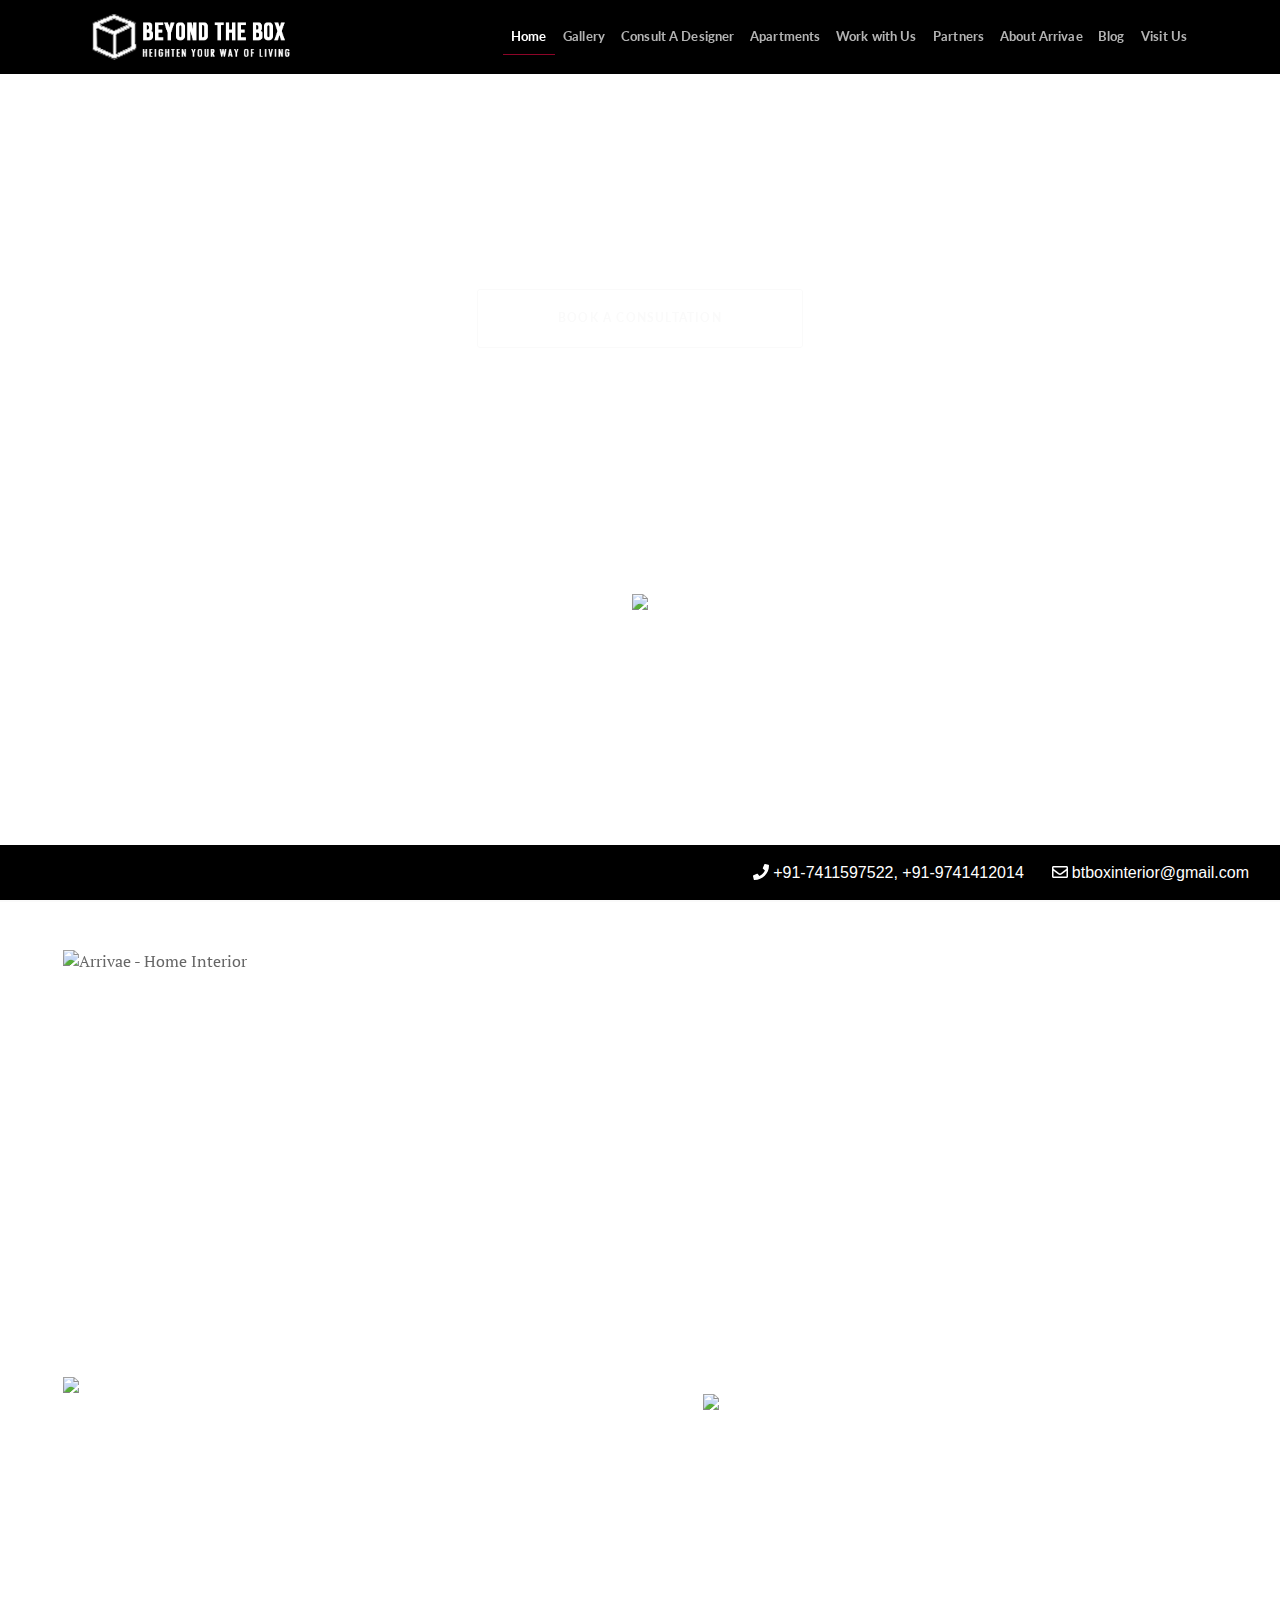
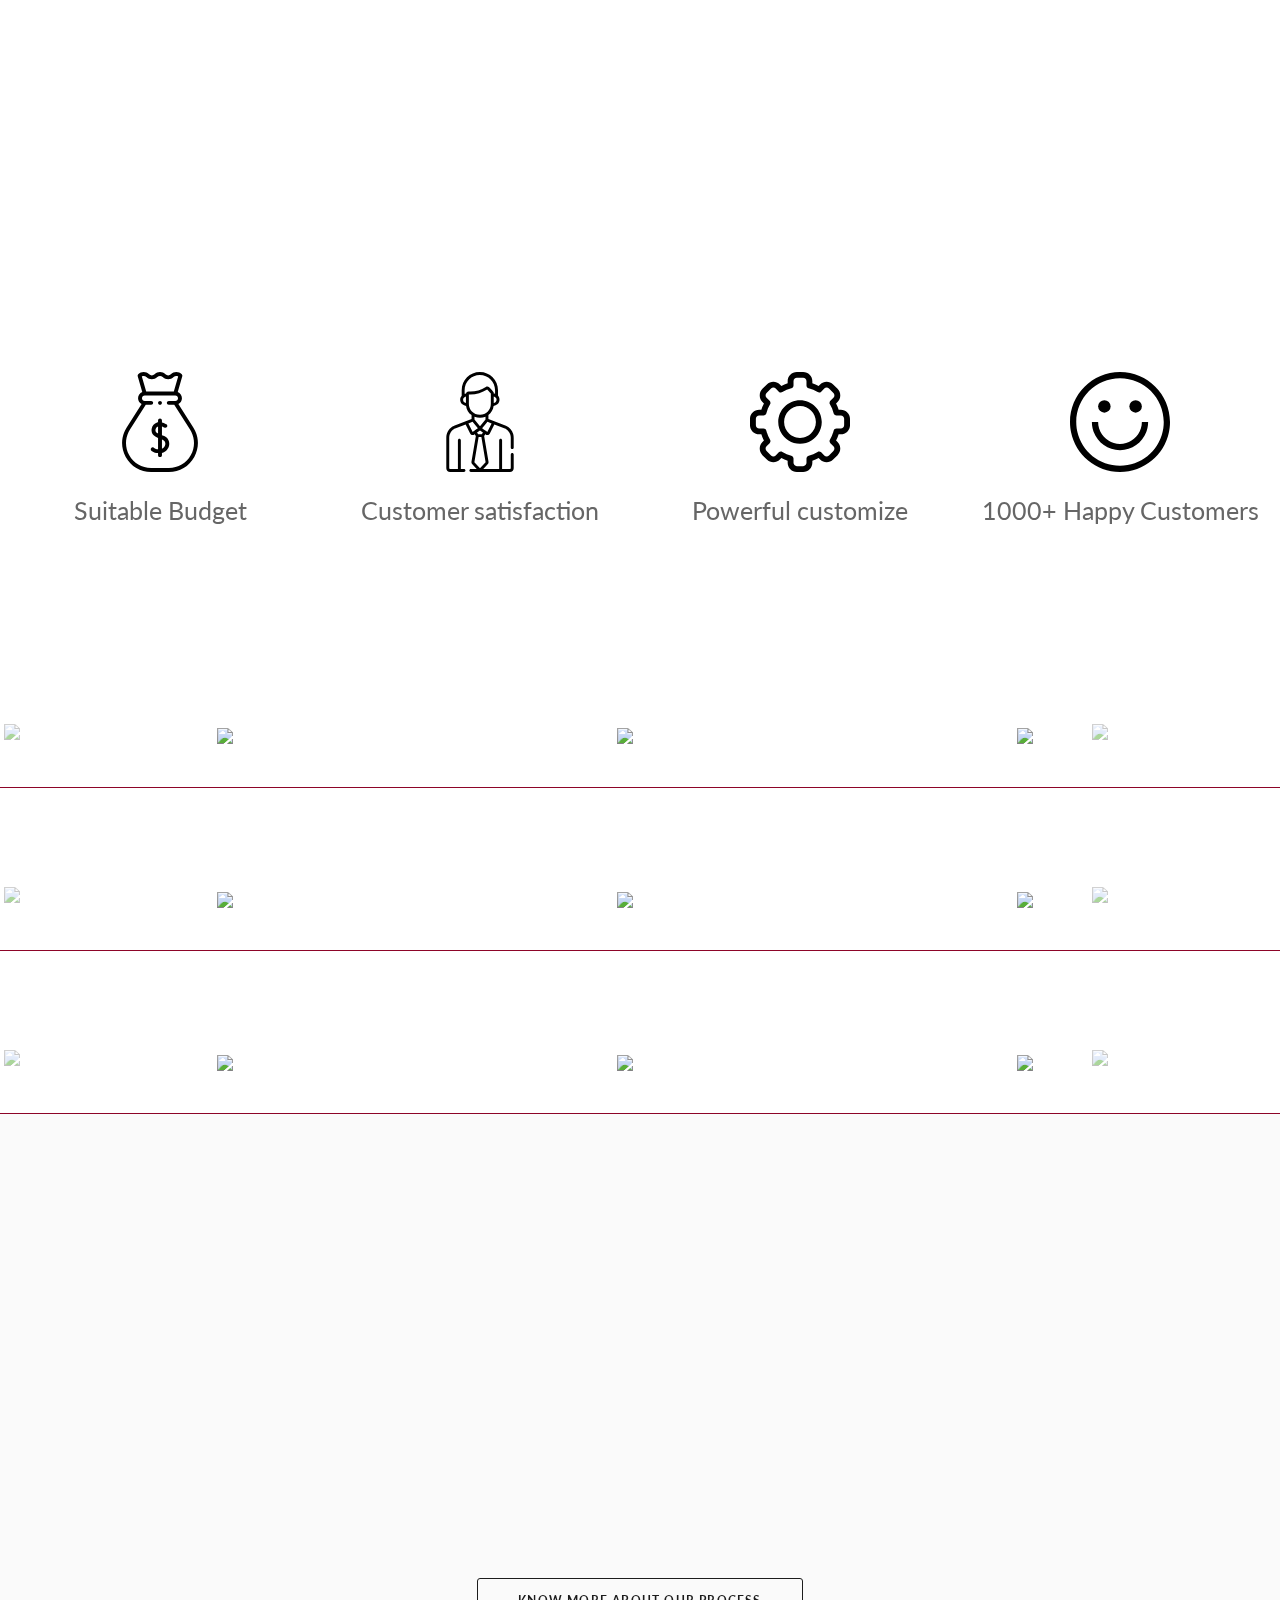
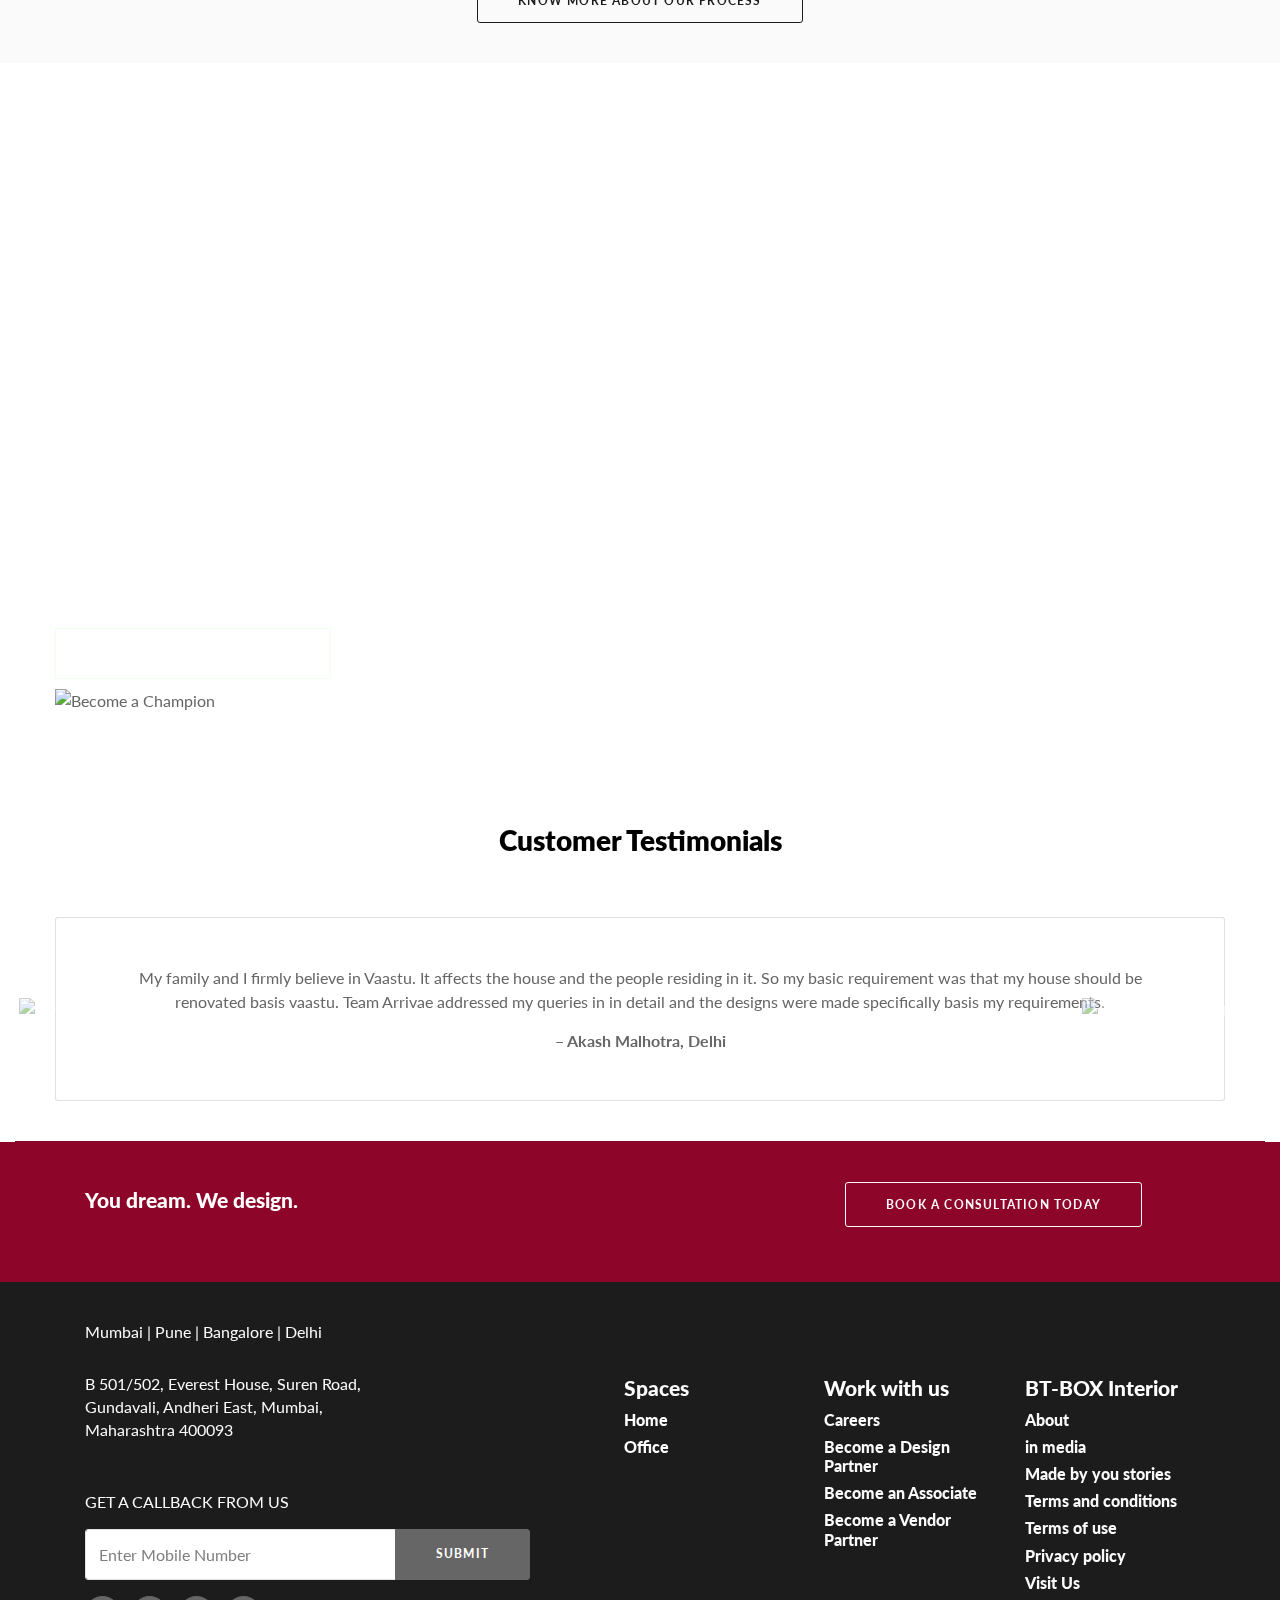
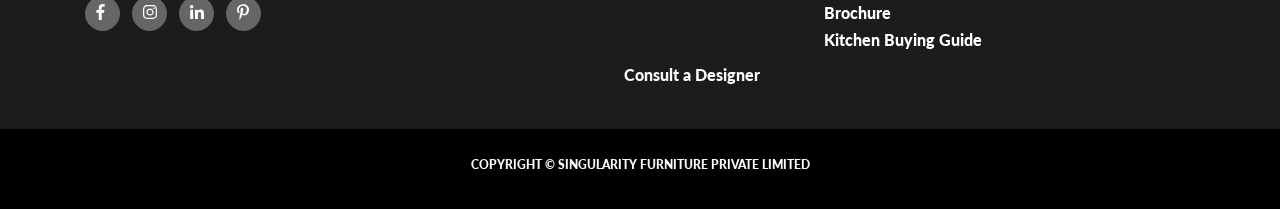
==== index.html @ 5a8d4cc6 "Test" ====
<!DOCTYPE html>
<html><head><title>Arrivae: Your Home Interior Solutions. Living Room Interior,Kitchen &amp; More. Get Free Design Quote In 30 Minutes.</title><meta name="csrf-param" content="authenticity_token"><meta name="csrf-token" content="XjCdA0oOPSurgjRScRjxHZIJ8p5FEhcLPfgMJ3Aiwn7/TXxWdZab9daXB4SOOBGDoL3K4CNnLUjmljb8B5y1rQ=="><link rel="stylesheet" media="all" href="css/assets-application-ae7db502c83646264afe594a83dbe260a6a74933e921b7b37d7599ab2c0842aa.css" data-turbolinks-track="reload"><script src="js/assets-application-303b843bba5862502ab824f6956748b4c16cc5ec9777a0a49cba718bbb766898.js" data-turbolinks-track="reload"></script><script src="js/src-js.cookie.min.js"></script><meta charset="utf-8"><meta http-equiv="X-UA-Compatible" content="IE=edge"><meta name="viewport" content="width=device-width, initial-scale=1, maximum-scale=1, user-scalable=0"><!-- <meta name="theme-color" content="#ffffff">
      <meta name="keywords" content="home interiors, full home interiors, modular kitchen, modular wardrobe, office interiors, home design solutions">
      <meta name="description" content="Interiors for your Home & Office. Full homes, Modular Kitchens, Wardrobes and more. Free Site Measurement, Design & Quotes.">
      <meta property="og:title" content="Arrivae: Your Home Interior Solutions. Living Room Interior,Kitchen & More. Get Free Design Quote In 30 Minutes.">
      <meta property="og:description" content="Interiors for your Home & Office. Full homes, Modular Kitchens, Wardrobes and more. Free Site Measurement, Design & Quotes.">
      <meta property="og:type" content="website">
      <meta property="og:image" content="https://s3.ap-south-1.amazonaws.com/arrivae.com/assets/img/200px+.png"> --><link href="https://fonts.googleapis.com/css?family=PT+Mono%7cPT+Serif:400,400i%7cLato:100,300,400,700,800,900" rel="stylesheet"><link rel="stylesheet" href="//code.jquery.com/ui/1.12.1/themes/base/jquery-ui.css"><!-- <script async defer src="https://maps.googleapis.com/maps/api/js?key=AIzaSyAz2WKp70YMo-XNCQ9mkXGUcwyIzK0MXOU&callback=initMap"></script> --><link href="css/assets-theme.css" rel="stylesheet"><link rel="stylesheet" href="https://cdnjs.cloudflare.com/ajax/libs/tempusdominus-bootstrap-4/5.0.1/css/tempusdominus-bootstrap-4.min.css"><script async defer src="https://maps.googleapis.com/maps/api/js?onload=__onGoogleLoaded&amp;key=AIzaSyD3YPek3ha13VBetnfdCCslQA41ngV8_7Y"></script><!-- Latest compiled JavaScript --><link rel="shortcut icon" type="image/x-icon" href="favicons/assets-favicon-4e7e83a8aacf6693e63889a15f8cb636ae83c51b3d325220e34d4d5bc3472985.ico"></head><body>
      <!-- Google Tag Manager (noscript) -->
        <noscript><iframe src="https://www.googletagmanager.com/ns.html?id=GTM-TNN3HXB" height="0" width="0" style="display:none;visibility:hidden"></iframe></noscript>
      <!-- End Google Tag Manager (noscript) -->
          <!-- <div class="container-fluid" style="position: sticky; top: calc(100vh - 50px); background-color: #212529; color: white; z-index: 9999;"> -->
  <div class="row justify-content-end p-1 p-md-3" style="
  position: fixed;
  width: 100%;
  bottom: 0px;
  background-color: black;
  z-index: 1000;
  margin-left: 0px;">
    <div class="d-none d-md-block col-md-6">
      
    </div>
    <div class="d-none d-md-block col-md-6">
      <div class="float-right">
        <a class="email-ic" role="button" href="#" style="pointer-events: none; cursor: default;">
          <i class="far fa-md fa fa-phone d-inline text-white"></i>
          <p class="d-inline text-white" style="font-family: sans-serif;">+91-7411597522, +91-9741412014</p>
        </a> 
        &nbsp; &nbsp; &nbsp; 
        <a class="email-ic" role="button" href="mailto:btboxinterior@gmail.com" target="_blank">
          <i class="far fa-md fa-envelope d-inline text-white"></i>
          <p class="d-inline text-white" style="font-family: sans-serif;">btboxinterior@gmail.com</p>
        </a>
      </div>
    </div>
    <div class="col-12 d-block d-md-none align-self-end">
      <a class="email-ic float-right" role="button" href="tel:+91-7406343311" target="_blank">
        <i class="far fa-md fa fa-phone d-inline text-white"></i>
        <p class="d-inline text-white" style="font-family: sans-serif;">+91-7406343311</p>
      </a> 
      <br><a class="email-ic float-right" role="button" href="mailto:btboxinterior@gmail.com" target="_blank">
        <i class="far fa-md fa-envelope d-inline text-white"></i>
        <p class="d-inline text-white" style="font-family: sans-serif;">btboxinterior@gmail.com</p>
      </a>
    </div>
  </div>
</div>
<nav class="navbar navbar-expand-lg navbar-dark fixed-top navbar-sparrow" style="background-color: #212529 !important"><div class="container">
    <a class="navbar-brand" data-turbolinks="false" href="arrivae.html"><img height="50" src="images/logo.png"></a>

    <button class="navbar-toggler" type="button" data-toggle="collapse" data-target="#navbarNavDropdown1" aria-controls="navbarNavDropdown1" aria-expanded="false" aria-label="Toggle navigation"><span class="navbar-toggler-icon"></span></button>
    <div class="collapse navbar-collapse" id="navbarNavDropdown1">
      <ul class="navbar-nav ml-auto"><li class="nav-item active">
          <a class="nav-link hvr-underline-from-center" data-turbolinks="false" href="arrivae.html">Home</a>
        </li>

        <li class="nav-item ">
          <a class="nav-link hvr-underline-from-center" data-turbolinks="false" href="your_spaces.html">Gallery</a>
        </li>
        
        <li class="nav-item ">
          <a class="nav-link hvr-underline-from-center" href="consultation.html">Consult A Designer</a>
        </li>

        <li class="nav-item ">
          <a class="nav-link hvr-underline-from-center" href="apartments.html">Apartments</a>
        </li>

        <li class="nav-item ">
          <a class="nav-link hvr-underline-from-center" href="work_with_us.html">Work with Us</a>
        </li>

        <li class="nav-item ">
          <a class="nav-link hvr-underline-from-center" href="partners.html">Partners</a>
        </li>

        <li class="nav-item ">
          <a class="nav-link hvr-underline-from-center" href="arrivae_stories.html">About Arrivae</a>
        </li>

        <li class="nav-item">
          <a class="nav-link hvr-underline-from-center" href="blog.html">Blog</a>
        </li>
          
        <li class="nav-item ">
          <a class="nav-link hvr-underline-from-center VisitUsHeaderLink" href="visit_us.html">Visit Us</a>
        </li>

      </ul></div>
  </div>
</nav><script src="js/6964-assets-bootstrap-navbar.js"></script><div style="width: 0px;">
  <div id="pano" style="z-index: -1; pointer-events: none;">
    <img src="https://www.iiad.edu.in/wp-content/uploads/2018/08/image001.jpg" style="width: 100%;">
  </div>
</div>


<div style="height: 100vh;">
  <div class="container-fluid text-sans-serif">
    <div class="row text-center">
      <div class="col-12 center">
        <p class="fs-4 mt-9 font-weight-extra-bold text-white" data-zanim-xs='{"animation": "slide-down", "delay": 0.1}' data-zanim-trigger="scroll">
          <!-- Homes designed by <span class="font-italic">your</span> dreams -->
          Design your homes with us
        </p>
        <a class="btn btn-outline-light btn-lg responsive-btn" href="consultation.html">BOOK A CONSULTATION</a>
      </div>
      <div class="col-12 d-none d-md-block mt-md-10">
        <div class="scroll-down-icon-box">
          <a href="#section2" id="scrollDown">
            <img class="lazyload img-fluid" data-src="https://arrivae.sgp1.cdn.digitaloceanspaces.com/assets/scroll-down-icon-white.png" src="images/https:-arrivae.com"></a>
        </div>        
      </div>
    </div>
  </div>
</div>
<div class="border border-light" id="section2"></div>

<div class="container-fluid" data-turbolinks="false">
  <div class="row">
    <div class="col-md-6 bg-main-2" style="background-image: url(https://arrivae.sgp1.cdn.digitaloceanspaces.com/assets/overlay-home.jpg);height: 100vh;">
      <div class="m-5">
        <img class="lazyload img-fluid mb-10 mb-md-9" style="width: 30vh;" data-src="https://arrivae.sgp1.cdn.digitaloceanspaces.com/assets/1-million-designs.png" alt="Arrivae - Home Interior " src="images/https:-arrivae.com"><a href="your_spaces?segment=Home.html"></a>
          <div class="mt-8 mt-md-10">
            <p class="fs-2 mb-0 font-weight-extra-bold text-white" style="font-family: lato;">
              Homes <br><img class="lazyload img-fluid" style="max-height: 50px;" data-src="https://arrivae.sgp1.cdn.digitaloceanspaces.com/assets/right-circle.png" alt="Offices" src="images/https:-arrivae.com"></p>
          </div>
</a>      </div>
    </div>
    <div class="col-md-6 bg-main-2" style="background-image: url(https://arrivae.sgp1.cdn.digitaloceanspaces.com/assets/overlay-office.jpg); height: 100vh;">
        <div class="m-5">          
          <a href="your_spaces?segment=Office.html">
            <div class="mt-10 pt-10">
              <p class="mt-5 mb-0 fs-2 font-weight-extra-bold text-white" style="font-family: lato;">
                Offices <br><img class="lazyload img-fluid" style="max-height: 50px;" data-src="https://arrivae.sgp1.cdn.digitaloceanspaces.com/assets/right-circle.png" alt="Offices" src="images/https:-arrivae.com"></p>
            </div>
</a>      </div>
    </div>
   
  </div>
</div>






<!-- ================= WHAT WE OFFER ====================== -->
<div class="container-fluid mt-5 mb-5 text-sans-serif">
  <div class="row">
    <div class="col-sm-12 text-center mb-5">
      <div class="row">
        <div class="col-sm-12">
          <div class="fs-2 font-weight-extra-bold text-black" data-zanim-xs='{"animation": "zoom-in", "delay": 0.1}' data-zanim-trigger="scroll">
            Why choose us ?
          </div>
        </div>
        <div class="col-sm-6"></div>
      </div>
      <div class="row">
        <div class="col-sm-3" style="margin-top: 80px;">
          <img src="images/temp1.svg" style="height: 100px;">
          <div style="font-size: 25px;margin-top: 20px;">Suitable Budget</div>
        </div>
        <div class="col-sm-3" style="margin-top: 80px;">
          <img src="images/temp4.svg" style="height: 100px;">
          <div style="font-size: 25px;margin-top: 20px;">Customer satisfaction</div>
        </div>
        <div class="col-sm-3" style="margin-top: 80px;">
          <img src="images/temp2.svg" style="height: 100px;">
          <div style="font-size: 25px;margin-top: 20px;">Powerful customize</div>
        </div>
        <div class="col-sm-3" style="margin-top: 80px;">
          <img src="images/temp3.svg" style="height: 100px;">
          <div style="font-size: 25px;margin-top: 20px;">1000+ Happy Customers</div>
        </div>
      </div>
    </div>

    <!-- <div class="col-sm-12">
      <div class="container">
        <div class="row">
          <div class="col-sm-12 col-md-4 pl-3 pl-md-5 pr-3 pr-md-5">
            <div class="card mt-2">
              <img class="lazyload card-img img-fluid" style="height: 420px;" data-src="https://arrivae.sgp1.cdn.digitaloceanspaces.com/assets/BudgetImage.png" alt="Arrivae - Home Interior " src="images/https:-arrivae.com"><div class="card-img-overlay h-100 d-flex flex-column justify-content-end">
                <div class="text-on-image p-3">
                  <h5 class="card-title text-white">Budget</h5>
                  <p class="card-text text-white">
                    D&eacute;cor for every budget.
                  </p>                  
                  <a class="btn btn-outline-light responsive-btn btn-sm" href="what_we_offer.html">READ ON</a>
                </div>
              </div>
            </div>
          </div>
          <div class="col-sm-12 col-md-4 pl-3 pl-md-5 pr-3 pr-md-5">
            <div class="card mt-2">
              <img class="lazyload card-img img-fluid" style="height: 420px;" data-src="https://arrivae.sgp1.cdn.digitaloceanspaces.com/assets/ec-traditional.jpg" alt="Arrivae - Home Interior " src="images/https:-arrivae.com"><div class="card-img-overlay h-100 d-flex flex-column justify-content-end">
                <div class="text-on-image p-3">
                  <h5 class="card-title text-white">Indian Aesthetics</h5>
                  <p class="card-text text-white">
                    Embracing Indian design philosophy
                  </p>
                  <a class="btn btn-outline-light responsive-btn btn-sm" href="/what_we_offer#IndianAesthetics">READ ON</a>
                </div>
              </div>
            </div>
          </div>
          <div class="col-sm-12 col-md-4 pl-3 pl-md-5 pr-3 pr-md-5">
            <div class="card mt-2">
              <img class="lazyload card-img img-fluid" style="height: 420px;" data-src="https://arrivae.sgp1.cdn.digitaloceanspaces.com/assets/couple-with-kids.jpg" alt="Arrivae - Home Interior " src="images/https:-arrivae.com"><div class="card-img-overlay h-100 d-flex flex-column justify-content-end">
                <div class="text-on-image p-3">
                  <h5 class="card-title text-white">Life stage</h5>
                  <p class="card-text text-white">
                    Fulfilling design requirements of every family
                  </p>
                  <a class="btn btn-outline-light responsive-btn btn-sm" href="/what_we_offer#LifeStage">READ ON</a>
                </div>
              </div>
            </div>
          </div>          
        </div>
      </div>
    </div> -->
    
  </div>
</div>


<!-- ================= Images ====================== -->
<div class="row" style="text-align: center;font-size: 40px !important;">
  <div class="col-sm-12">
    <div class="font-weight-extra-bold text-black" data-zanim-xs='{"animation": "zoom-in", "delay": 0.1}' data-zanim-trigger="scroll">
      Living room
    </div>
  </div>
  <div class="col-sm-6"></div>
</div>
<div class="row">
  <div class="col-sm-12">
    <div id="carousel-3" class="carousel slide" data-ride="carousel">
      <div class="carousel-inner">
        <div class="carousel-item active">
          <div class="row align-items-center center">
            <div class="row col-sm-12 col-md-12 text-center">
              <div class="col-sm-4">
                <img src="https://loveincorporated.blob.core.windows.net/contentimages/gallery/aa2ca5d9-883f-4d12-8fdb-2fa13bc6d1b5-Carpetright-House-Beautiful-Portobello-Carpet-In-Riverside-designsecrets.jpg" style="height: 300px;"/>
              </div>
              <div class="col-sm-4">
                <img src="https://cdn.home-designing.com/wp-content/uploads/2019/04/living-room-pendant-light.jpg" style="height: 300px;"/>
              </div>
              <div class="col-sm-4">
                <img src="https://img.etimg.com/thumb/width-1200,height-900,imgsize-254073,resizemode-1,msid-65793165/magazines/panache/wish-to-have-a-perfect-abode-go-for-personalized-interior-designing-solutions.jpg" style="height: 300px;"/>
              </div>
            </div>
          </div>
        </div>
        <div class="carousel-item">
          <div class="row align-items-center center">
            <div class="row col-sm-12 col-md-12 text-center">
              <div class="col-sm-4">
                <img src="https://loveincorporated.blob.core.windows.net/contentimages/gallery/aa2ca5d9-883f-4d12-8fdb-2fa13bc6d1b5-Carpetright-House-Beautiful-Portobello-Carpet-In-Riverside-designsecrets.jpg" style="height: 300px;"/>
              </div>
              <div class="col-sm-4">
                <img src="https://loveincorporated.blob.core.windows.net/contentimages/gallery/aa2ca5d9-883f-4d12-8fdb-2fa13bc6d1b5-Carpetright-House-Beautiful-Portobello-Carpet-In-Riverside-designsecrets.jpg" style="height: 300px;"/>
              </div>
              <div class="col-sm-4">
                <img src="https://loveincorporated.blob.core.windows.net/contentimages/gallery/aa2ca5d9-883f-4d12-8fdb-2fa13bc6d1b5-Carpetright-House-Beautiful-Portobello-Carpet-In-Riverside-designsecrets.jpg" style="height: 300px;"/>
              </div>
            </div>
          </div>
        </div>
        <div class="carousel-item">
          <div class="row align-items-center center">
            <div class="row col-sm-12 col-md-12 text-center">
              <div class="col-sm-4">
                <img src="https://loveincorporated.blob.core.windows.net/contentimages/gallery/aa2ca5d9-883f-4d12-8fdb-2fa13bc6d1b5-Carpetright-House-Beautiful-Portobello-Carpet-In-Riverside-designsecrets.jpg" style="height: 300px;"/>
              </div>
              <div class="col-sm-4">
                <img src="https://loveincorporated.blob.core.windows.net/contentimages/gallery/aa2ca5d9-883f-4d12-8fdb-2fa13bc6d1b5-Carpetright-House-Beautiful-Portobello-Carpet-In-Riverside-designsecrets.jpg" style="height: 300px;"/>
              </div>
              <div class="col-sm-4">
                <img src="https://loveincorporated.blob.core.windows.net/contentimages/gallery/aa2ca5d9-883f-4d12-8fdb-2fa13bc6d1b5-Carpetright-House-Beautiful-Portobello-Carpet-In-Riverside-designsecrets.jpg" style="height: 300px;"/>
              </div>
            </div>
          </div>
        </div>
      </div>
      <a class="carousel-control-prev" href="#carousel-3" role="button" data-slide="prev">
        <img class="img-fluid lazyload" style="max-height: 100px;" data-src="https://arrivae.sgp1.cdn.digitaloceanspaces.com/assets/left-cirle.png" alt="Arrivae - Home Interior " src="images/https:-arrivae.com"></a>
      <a class="carousel-control-next" href="#carousel-3" role="button" data-slide="next">
        <img class="img-fluid lazyload" style="max-height: 100px;" data-src="https://arrivae.sgp1.cdn.digitaloceanspaces.com/assets/right-circle.png" alt="Arrivae - Home Interior " src="images/https:-arrivae.com"></a>
    </div>
  </div>
</div>

<div class="row" style="text-align: center;font-size: 40px !important;">
  <div class="col-sm-12">
    <div class="font-weight-extra-bold text-black" data-zanim-xs='{"animation": "zoom-in", "delay": 0.1}' data-zanim-trigger="scroll">
      Bed room
    </div>
  </div>
  <div class="col-sm-6"></div>
</div>
<div class="row">
  <div class="col-sm-12">
    <div id="carousel-3" class="carousel slide" data-ride="carousel">
      <div class="carousel-inner">
        <div class="carousel-item active">
          <div class="row align-items-center center">
            <div class="row col-sm-12 col-md-12 text-center">
              <div class="col-sm-4">
                <img src="https://assets-news.housing.com/news/wp-content/uploads/2020/04/22184310/Check-out-these-duplex-interior-design-ideas-FB-1200x700-compressed.jpg" style="height: 300px;"/>
              </div>
              <div class="col-sm-4">
                <img src="https://jumanji.livspace-cdn.com/magazine/wp-content/uploads/2019/03/22145436/latest-house-design-_velvet.jpg" style="height: 300px;"/>
              </div>
              <div class="col-sm-4">
                <img src="https://content3.jdmagicbox.com/comp/surat/f7/0261px261.x261.180328120317.y7f7/catalogue/yaana-planning-and-interior-design-new-city-light-surat-cxeof.jpg" style="height: 300px;"/>
              </div>
            </div>
          </div>
        </div>
        <div class="carousel-item">
          <div class="row align-items-center center">
            <div class="row col-sm-12 col-md-12 text-center">
              <div class="col-sm-4">
                <img src="https://loveincorporated.blob.core.windows.net/contentimages/gallery/aa2ca5d9-883f-4d12-8fdb-2fa13bc6d1b5-Carpetright-House-Beautiful-Portobello-Carpet-In-Riverside-designsecrets.jpg" style="height: 300px;"/>
              </div>
              <div class="col-sm-4">
                <img src="https://loveincorporated.blob.core.windows.net/contentimages/gallery/aa2ca5d9-883f-4d12-8fdb-2fa13bc6d1b5-Carpetright-House-Beautiful-Portobello-Carpet-In-Riverside-designsecrets.jpg" style="height: 300px;"/>
              </div>
              <div class="col-sm-4">
                <img src="https://loveincorporated.blob.core.windows.net/contentimages/gallery/aa2ca5d9-883f-4d12-8fdb-2fa13bc6d1b5-Carpetright-House-Beautiful-Portobello-Carpet-In-Riverside-designsecrets.jpg" style="height: 300px;"/>
              </div>
            </div>
          </div>
        </div>
        <div class="carousel-item">
          <div class="row align-items-center center">
            <div class="row col-sm-12 col-md-12 text-center">
              <div class="col-sm-4">
                <img src="https://loveincorporated.blob.core.windows.net/contentimages/gallery/aa2ca5d9-883f-4d12-8fdb-2fa13bc6d1b5-Carpetright-House-Beautiful-Portobello-Carpet-In-Riverside-designsecrets.jpg" style="height: 300px;"/>
              </div>
              <div class="col-sm-4">
                <img src="https://loveincorporated.blob.core.windows.net/contentimages/gallery/aa2ca5d9-883f-4d12-8fdb-2fa13bc6d1b5-Carpetright-House-Beautiful-Portobello-Carpet-In-Riverside-designsecrets.jpg" style="height: 300px;"/>
              </div>
              <div class="col-sm-4">
                <img src="https://loveincorporated.blob.core.windows.net/contentimages/gallery/aa2ca5d9-883f-4d12-8fdb-2fa13bc6d1b5-Carpetright-House-Beautiful-Portobello-Carpet-In-Riverside-designsecrets.jpg" style="height: 300px;"/>
              </div>
            </div>
          </div>
        </div>
      </div>
      <a class="carousel-control-prev" href="#carousel-3" role="button" data-slide="prev">
        <img class="img-fluid lazyload" style="max-height: 100px;" data-src="https://arrivae.sgp1.cdn.digitaloceanspaces.com/assets/left-cirle.png" alt="Arrivae - Home Interior " src="images/https:-arrivae.com"></a>
      <a class="carousel-control-next" href="#carousel-3" role="button" data-slide="next">
        <img class="img-fluid lazyload" style="max-height: 100px;" data-src="https://arrivae.sgp1.cdn.digitaloceanspaces.com/assets/right-circle.png" alt="Arrivae - Home Interior " src="images/https:-arrivae.com"></a>
    </div>
  </div>
</div>

<div class="row" style="text-align: center;font-size: 40px !important;">
  <div class="col-sm-12">
    <div class="font-weight-extra-bold text-black" data-zanim-xs='{"animation": "zoom-in", "delay": 0.1}' data-zanim-trigger="scroll">
      Kitchen
    </div>
  </div>
  <div class="col-sm-6"></div>
</div>
<div class="row">
  <div class="col-sm-12">
    <div id="carousel-3" class="carousel slide" data-ride="carousel">
      <div class="carousel-inner">
        <div class="carousel-item active">
          <div class="row align-items-center center">
            <div class="row col-sm-12 col-md-12 text-center">
              <div class="col-sm-4">
                <img src="https://loveincorporated.blob.core.windows.net/contentimages/gallery/aa2ca5d9-883f-4d12-8fdb-2fa13bc6d1b5-Carpetright-House-Beautiful-Portobello-Carpet-In-Riverside-designsecrets.jpg" style="height: 300px;"/>
              </div>
              <div class="col-sm-4">
                <img src="https://cdn.home-designing.com/wp-content/uploads/2019/04/living-room-pendant-light.jpg" style="height: 300px;"/>
              </div>
              <div class="col-sm-4">
                <img src="https://img.etimg.com/thumb/width-1200,height-900,imgsize-254073,resizemode-1,msid-65793165/magazines/panache/wish-to-have-a-perfect-abode-go-for-personalized-interior-designing-solutions.jpg" style="height: 300px;"/>
              </div>
            </div>
          </div>
        </div>
        <div class="carousel-item">
          <div class="row align-items-center center">
            <div class="row col-sm-12 col-md-12 text-center">
              <div class="col-sm-4">
                <img src="https://loveincorporated.blob.core.windows.net/contentimages/gallery/aa2ca5d9-883f-4d12-8fdb-2fa13bc6d1b5-Carpetright-House-Beautiful-Portobello-Carpet-In-Riverside-designsecrets.jpg" style="height: 300px;"/>
              </div>
              <div class="col-sm-4">
                <img src="https://loveincorporated.blob.core.windows.net/contentimages/gallery/aa2ca5d9-883f-4d12-8fdb-2fa13bc6d1b5-Carpetright-House-Beautiful-Portobello-Carpet-In-Riverside-designsecrets.jpg" style="height: 300px;"/>
              </div>
              <div class="col-sm-4">
                <img src="https://loveincorporated.blob.core.windows.net/contentimages/gallery/aa2ca5d9-883f-4d12-8fdb-2fa13bc6d1b5-Carpetright-House-Beautiful-Portobello-Carpet-In-Riverside-designsecrets.jpg" style="height: 300px;"/>
              </div>
            </div>
          </div>
        </div>
        <div class="carousel-item">
          <div class="row align-items-center center">
            <div class="row col-sm-12 col-md-12 text-center">
              <div class="col-sm-4">
                <img src="https://loveincorporated.blob.core.windows.net/contentimages/gallery/aa2ca5d9-883f-4d12-8fdb-2fa13bc6d1b5-Carpetright-House-Beautiful-Portobello-Carpet-In-Riverside-designsecrets.jpg" style="height: 300px;"/>
              </div>
              <div class="col-sm-4">
                <img src="https://loveincorporated.blob.core.windows.net/contentimages/gallery/aa2ca5d9-883f-4d12-8fdb-2fa13bc6d1b5-Carpetright-House-Beautiful-Portobello-Carpet-In-Riverside-designsecrets.jpg" style="height: 300px;"/>
              </div>
              <div class="col-sm-4">
                <img src="https://loveincorporated.blob.core.windows.net/contentimages/gallery/aa2ca5d9-883f-4d12-8fdb-2fa13bc6d1b5-Carpetright-House-Beautiful-Portobello-Carpet-In-Riverside-designsecrets.jpg" style="height: 300px;"/>
              </div>
            </div>
          </div>
        </div>
      </div>
      <a class="carousel-control-prev" href="#carousel-3" role="button" data-slide="prev">
        <img class="img-fluid lazyload" style="max-height: 100px;" data-src="https://arrivae.sgp1.cdn.digitaloceanspaces.com/assets/left-cirle.png" alt="Arrivae - Home Interior " src="images/https:-arrivae.com"></a>
      <a class="carousel-control-next" href="#carousel-3" role="button" data-slide="next">
        <img class="img-fluid lazyload" style="max-height: 100px;" data-src="https://arrivae.sgp1.cdn.digitaloceanspaces.com/assets/right-circle.png" alt="Arrivae - Home Interior " src="images/https:-arrivae.com"></a>
    </div>
  </div>
</div>



<!-- ================= HOW IT WORKS ====================== -->
<div class="container-fluid text-sans-serif  bg-light">
  <div class="row">
    <div class="col-sm-12 text-center  mt-7  mb-5">
      <div class="row">
        <div class="col-sm-5">
          <div class="fs-2 font-weight-extra-bold text-black" data-zanim-xs='{"animation": "zoom-in", "delay": 0.1}' data-zanim-trigger="scroll">
            How it works
          </div>
          <p class="fs-0 text-700">
          </p>
        </div>
        <div class="col-sm-6" data-zanim-xs='{"animation": "slide-down", "delay": 0.1}' data-zanim-trigger="scroll">
          <p class="text-700 text-sm-center text-md-left ">
            We follow the sequential procedure method with customer which reduce the risk of error. We updated every moment in the stage process for further any assistance.
          </p>
        </div>
        <div class="col-sm-1"></div>
      </div>
    </div>
  </div>
  <div class="row center">
    <div class="col-sm-3 text-center" data-zanim-xs='{"animation": "zoom-in", "delay": 0.1}' data-zanim-trigger="scroll">
      <img class="lazyload img-fluid" style="max-width: 55px;" data-src="https://arrivae.sgp1.cdn.digitaloceanspaces.com/assets/icons/people.png" alt="Arrivae - Home Interior " src="images/https:-arrivae.com"><p class="text-700 mt-4">Consult the designer</p>
    </div>
    <div class="col-sm-3 text-center" data-zanim-xs='{"animation": "zoom-in", "delay": 0.3}' data-zanim-trigger="scroll">
      <img class="lazyload img-fluid" style="max-width: 60px;" data-src="https://arrivae.sgp1.cdn.digitaloceanspaces.com/assets/icons/pen.png" alt="Arrivae - Home Interior " src="images/https:-arrivae.com"><p class="text-700 mt-2">Designs made for you</p>
    </div>
    <div class="col-sm-3 text-center" data-zanim-xs='{"animation": "zoom-in", "delay": 0.5}' data-zanim-trigger="scroll">
      <img class="lazyload img-fluid" style="max-width: 60px;" data-src="https://arrivae.sgp1.cdn.digitaloceanspaces.com/assets/icons/stats.png" alt="Arrivae - Home Interior " src="images/https:-arrivae.com"><p class="text-700 mt-2">Intelligent Manufacturing</p> 
    </div>
    <div class="col-sm-3 text-center" data-zanim-xs='{"animation": "zoom-in", "delay": 0.7}' data-zanim-trigger="scroll">
      <img class="lazyload img-fluid" style="max-width: 60px;" data-src="https://arrivae.sgp1.cdn.digitaloceanspaces.com/assets/icons/cube.png" alt="Arrivae - Home Interior " src="images/https:-arrivae.com"><p class="text-700 mt-2">Move in</p>
    </div>
  </div>

  <div class="row center">
    <div class="col-12 text-center">
      <a class="btn btn-outline-dark responsive-btn" href="/arrivae_stories#howWeWork">KNOW MORE ABOUT OUR PROCESS</a>
    </div>
  </div>
</div>

<!-- ================= MADE BY YOU STORIES ====================== -->
<!-- <div class="container-fluid mt-5">
  <div class="row">
    <div class="col-sm-12 col-md-6"></div>
    <div class="col-sm-12 col-md-6 text-center">
      <p class="fs-2 font-weight-extra-bold text-black">
        made by you stories
      </p>
    </div>
  </div>
  <div class="row">
    <div class="col-sm-12">
      <div id="carousel-2" class="carousel slide" data-ride="carousel">
        <div class="carousel-inner">
          <div class="carousel-item active">
            <div class="row align-items-center center">
              <div class="d-none d-md-block col-md-6 bg-main-2" style="background-image: url(/assets/static_pages/consulting_you/rakesh/new_living_room.jpg); height: 70vh;">
              </div>
              <div class="col-sm-12 col-md-6 text-center">
                <div class="card">
                  <div class="card-body">
                    <blockquote class="blockquote"> 
                      <p class="fs-0 text-800 font-italic">
                        Snehal and Rakesh are young entrepreneurs and they have a 5 year old daughter. They are art lovers and like to lead a simple and tasteful life. They wanted an open space with a premium look and they preferred functional furniture that saves space when not in use. This got us excited to create something different for this family. In the living room we created a bookshelf designed with a unique low sofa with foldable dining table inside. With a movable pantry table having hidden wheels, it doubles up as a work table. The premium looking kitchen maximises storage to keep the space clutter free. The most beautiful part is the kid&rsquo;s room with a tree house with play area too. A murphy bed with storage is used to make the most of the space.
                      </p>
                      <footer class="blockquote-footer">Snehal and Rakesh</footer></blockquote>
                  </div>
                </div>
              </div>
            </div>
          </div>
          <div class="carousel-item">
            <div class="container">
              <div class="row align-items-center center">
                <div class="d-none d-md-block col-md-6 bg-main-2" style="background-image: url(https://arrivae.sgp1.cdn.digitaloceanspaces.com/assets/made_by_you_stories/priyanka_and_anand/01.jpg); height: 70vh;">
              </div>
                <div class="col-sm-12 col-md-6 text-center">
                  <div class="card">
                    <div class="card-body">
                      <blockquote class="blockquote"> 
                        <p class="fs-0 text-800 font-italic">
                          Ish is a financial analyst. His motto in life is to live life fully without any regrets. He loves watching films of various genres and wishes to write a book someday. Aayesha being the home minister wanted her home to be open, colourful with a warm and comfortable ambience. Their brief led us to explore colours and we made bold colours, a signature statement of the house. Wooden texture in the bedroom with washed out walls gives an industrial look to the room. The all-white kitchen, with a splash of mustard yellow on the tiles makes the space vibrant and brings in a lot of positivity.
                        </p>
                        <footer class="blockquote-footer">Aayesha and Ish</footer></blockquote>
                    </div>
                  </div>
                </div>
              </div>
            </div>
          </div>
          <div class="carousel-item">
            <div class="container">
              <div class="row align-items-center center">
                <div class="d-none d-md-block col-md-6 bg-main-2" style="background-image: url(https://arrivae.sgp1.cdn.digitaloceanspaces.com/assets/consult-designer-bg.jpg); height: 70vh">
                </div>
                <div class="col-sm-12 col-md-6 text-center">
                  <div class="card">
                    <div class="card-body">
                      <blockquote class="blockquote"> 
                        <p class="fs-0 text-800 font-italic">
                          The one word brief that we got from Rachna and Sudhir for their house is &ndash; calmness. They know the value of a peaceful mind and its impact on mental and physical health. Basis their brief, we designed a minimalistic look that doesn&rsquo;t clutter the space unnecessarily and leaves a lot of open space. The L shape sofa gives enough space for sitting and there are a couple of pouffes and pillows for a more leisurely sit out. The colour combination of hues of yellow and blue is a lovely contrast to the white walls and makes the space bright and cheerful. The solid wood drawer and the TV unit are complimenting the overall look and adding in a natural element.
                        </p>
                        <footer class="blockquote-footer">Rachna and Sudhir</footer></blockquote>
                    </div>
                  </div>
                </div>
              </div>
            </div>
          </div>
        </div>
        <a class="carousel-control-prev" href="#carousel-2" role="button" data-slide="prev">
          <img class="lazyload img-fluid" style="max-height: 100px;" data-src="https://arrivae.sgp1.cdn.digitaloceanspaces.com/assets/left-cirle.png" alt="Arrivae - Home Interior " src="images/https:-arrivae.com"></a>
        <a class="carousel-control-next" href="#carousel-2" role="button" data-slide="next">
          <img class="lazyload img-fluid" style="max-height: 100px;" data-src="https://arrivae.sgp1.cdn.digitaloceanspaces.com/assets/right-circle.png" alt="Arrivae - Home Interior " src="images/https:-arrivae.com"></a>
      </div>
      
    </div>
    <div class="col-sm-12 text-center">
      <a class="btn btn-outline-dark responsive-btn" href="made_by_you_stories.html">READ ON</a>
    </div>
  </div>
</div> -->



<!--================= WORK WITH US ====================== -->
<div class="container-fluid mt-5 text-sans-serif">
  <div class="row center">
    <div class="col-12 text-center fs-2 font-weight-extra-bold text-black" data-zanim-xs='{"animation": "zoom-in", "delay": 0.1}' data-zanim-trigger="scroll">
      Work with Us
    </div>
  </div>
  <div class="row">
    <!-- <div class="col-sm bg-main-2" style="background-image: url(https://arrivae.sgp1.cdn.digitaloceanspaces.com/assets/designpartner.png); height: 60vh;">    
      <div class="center" style="position: absolute; bottom: 20px;">
        <p class="fs-1 font-weight-extra-bold text-white">
          Become a Design Partner
        </p>
        <a href="become_a_design_partner.html">
          <img class="lazyload img-fluid" style="max-height: 50px;" data-src="https://arrivae.sgp1.cdn.digitaloceanspaces.com/assets/right-circle.png" alt="Become a Design Partner" src="images/https:-arrivae.com"></a>      </div>
    </div> -->
    <div class="col-sm bg-main-2" style="background-image: url(https://scontent.fhyd14-1.fna.fbcdn.net/v/t1.0-9/127911240_102298945064905_1522651571382505414_o.jpg?_nc_cat=103&ccb=2&_nc_sid=e3f864&_nc_ohc=NPmAosmwyVgAX_qFrfh&_nc_ht=scontent.fhyd14-1.fna&oh=bfbba4a53ae5eb1a392645f3fdb14f99&oe=6032248E); height: 60vh;">    
      <div class="center" style="position: absolute; bottom: 20px;">
        <h2 style="
        color: white;
        font-size: 22px;
        border: 1px solid honeydew;
        padding: 11px;">btboxinterior@gmail.com</h2>
          <img class="lazyload img-fluid" style="max-height: 50px;" data-src="https://arrivae.sgp1.cdn.digitaloceanspaces.com/assets/right-circle.png" alt="Become a Champion" src="images/https:-arrivae.com"></div>
    </div>
    <!-- <div class="col-sm bg-main-2" style="background-image: url(https://arrivae.sgp1.cdn.digitaloceanspaces.com/assets/manufacturer.jpg); height: 60vh;">    
      <div class="center" style="position: absolute; bottom: 20px;">
        <p class="fs-1 font-weight-extra-bold text-white">
          Become a Vendor Partner
        </p>
        <a href="become_a_manufacturer.html">
          <img class="lazyload img-fluid" style="max-height: 50px;" data-src="https://arrivae.sgp1.cdn.digitaloceanspaces.com/assets/right-circle.png" alt="Become a Vendor Partner" src="images/https:-arrivae.com"></a>      </div>
    </div> -->
  </div>
</div>

<!--================= HOME TESTIMONIALS ====================== -->
<div class="container-fluid mt-5 text-sans-serif">
  <div class="row">
    <div class="col-sm-12 col-md-12 text-center">
      <p class="fs-2 font-weight-extra-bold text-black">
        Customer Testimonials
      </p>
    </div>
  </div>
  <div class="row">
    <div class="col-sm-12">
      <div id="carousel-3" class="carousel slide" data-ride="carousel">
        <div class="carousel-inner">
          <div class="carousel-item active">
            <div class="row align-items-center center">
              <div class="col-sm-12 col-md-12 text-center">
                <div class="card">
                  <div class="card-body">
                    <p>
                       My family and I firmly believe in Vaastu. It affects the house and the people residing in it. So my basic requirement was that my house should be renovated basis vaastu. Team Arrivae addressed my queries in in detail and the designs were made specifically basis my requirements. 
                    </p>
                    <b>&ndash; Akash Malhotra, Delhi</b>
                  </div>
                </div>
              </div>
            </div>
          </div>
          <div class="carousel-item">
            <div class="row align-items-center center">
              <div class="col-sm-12 col-md-12 text-center">
                <div class="card">
                  <div class="card-body">
                    <p>
                       When we bought our new house, we didn&rsquo;t have much time for getting the interiors done. My wife wanted a modular kitchen but I wasn&rsquo;t sure if it could get ready in a couple of months. But I was totally surprised and happy when Arrivae delivered the modular kitchen well within time. Great job!
                    </p>
                    <b>&ndash; Mohit Naraynan, Bengaluru</b>
                  </div>
                </div>
              </div>
            </div>
          </div>
          <div class="carousel-item">
            <div class="row align-items-center center">
              <div class="col-sm-12 col-md-12 text-center">
                <div class="card">
                  <div class="card-body">
                    <p>
                      This being the first house we purchased, I didn&rsquo;t want to compromise with the quality of even a single element of this house. To my absolute delight all the products delivered by Arrivae are of superb quality and looked factory finished.
                    </p>
                    <b>&ndash; Anupama Mishra, Mumbai</b>
                  </div>
                </div>
              </div>
            </div>
          </div>
        </div>
        <a class="carousel-control-prev" href="#carousel-3" role="button" data-slide="prev">
          <img class="img-fluid lazyload" style="max-height: 100px;" data-src="https://arrivae.sgp1.cdn.digitaloceanspaces.com/assets/left-cirle.png" alt="Arrivae - Home Interior " src="images/https:-arrivae.com"></a>
        <a class="carousel-control-next" href="#carousel-3" role="button" data-slide="next">
          <img class="img-fluid lazyload" style="max-height: 100px;" data-src="https://arrivae.sgp1.cdn.digitaloceanspaces.com/assets/right-circle.png" alt="Arrivae - Home Interior " src="images/https:-arrivae.com"></a>
      </div>
    </div>
  </div>
</div>


<!-- ================= CONSULTING SEC FOOTER ====================== -->
<div class="secondory-footer bg-main-2" style="background-image: url(https://arrivae.sgp1.cdn.digitaloceanspaces.com/assets/red-arrow-bg.png); width: 100%; height: auto;">
  <div class="container">
    <div class="row">
      <div class="col-sm-8 center bg-main-2" style="background-image: url(https://arrivae.sgp1.cdn.digitaloceanspaces.com/assets/red-arrow-bg.png); width: 100%; height: auto;">
        <!-- <h6 class="text-light fs-2"><b>Arrivae, Made By You.</b></h6> -->
        <h4 class="text-white fs-1"><b>You dream. We design.</b></h4>
      </div>
      <div class="col-sm-4 center">
        <a class="btn btn-outline-light responsive-btn" href="consultation.html">BOOK A CONSULTATION TODAY</a>
      </div>      
    </div>
  </div>
</div>
      <a href="#" class="scrollToTop"><i class="fa fa-angle-up"></i> Top</a>
        <footer class="bg-dark paddingTop30 text-sans-serif"><div class="container">
    <div class="row">
      <div class="col-sm-12 col-md-5 col-lg-5 mb-4">
        <h4 class="text-light"></h4>
        <p class="text-light">Mumbai | Pune | Bangalore | Delhi</p>        

        <div class="mb-4">
          <!-- <iframe src="https://www.google.com/maps/embed?pb=!1m18!1m12!1m3!1d69.756321698507!2d72.854250495129!3d19.118343155608144!2m3!1f0!2f0!3f0!3m2!1i1024!2i768!4f13.1!3m3!1m2!1s0x3be7cee9b0cd8d3d%3A0x49360718a2cecd5!2sArrie!5e0!3m2!1sen!2sin!4v1528196547025" width="100%" height="130" frameborder="0" style="border:0" allowfullscreen></iframe>      -->
        </div>

        <p class="text-light marginTop10">
          B 501/502, Everest House, Suren Road,<br>  Gundavali, Andheri East, Mumbai,<br> Maharashtra 400093
        </p>
        <div class="mt-5  mb-3">
          <p class="text-light">GET A CALLBACK FROM US</p>
          <div class="input-group">
            <input type="text" class="form-control" placeholder="Enter Mobile Number" aria-label="Enter Mobile Number" aria-describedby="basic-addon2" id="callBackPhoneNumber"><div class="input-group-append">
              <button type="submit" class="btn btn-secondary" id="getACallBack">Submit</button>
            </div>
          </div>
          <div class="errorText text-danger" style="display: none;"></div>
          <div class="successText text-success" style="display: none;"></div>
        </div>

        <a class="btn btn-secondary btn-sm circle-icon-wrapper mr-2 mb-2" target="_blank" href="https://www.facebook.com/Arrivae-1947981418749602/"><span class="fab fa-lg fa-facebook-f"></span></a>
        <!-- <a class="btn btn-secondary btn-sm circle-icon-wrapper mr-2 mb-2" target="_blank" href="https://twitter.com/Arrivae1"><span class="fab fa-lg fa-twitter"></span></a> -->
        <a class="btn btn-secondary btn-sm circle-icon-wrapper mr-2 mb-2" target="_blank" href="https://www.instagram.com/arrivae/"><span class="fab fa-lg fa-instagram"></span></a>
        <a class="btn btn-secondary btn-sm circle-icon-wrapper mr-2 mb-2" target="_blank" href="https://www.linkedin.com/company/13439634/"><span class="fab fa-lg fa-linkedin-in"></span></a>
        <a class="btn btn-secondary btn-sm circle-icon-wrapper mr-2 mb-2" target="_blank" href="https://in.pinterest.com/arrivae1/"><span class="fab fa-lg fa-pinterest-p"></span></a>
      </div>

      <div class="col-sm-12 col-md-7 col-lg-7">
        <div class="mt-md-6 ml-md-6">
          <div class="row">
            <div class="col-12 col-md-4 mb-2">
              <h4><a class="text-light" data-turbolinks="false" href="your_spaces.html">Spaces</a></h4>

              <h5><a class="linkWhite" data-turbolinks="false" href="your_spaces?segment=Home.html">Home</a></h5>            
              <h5><a class="linkWhite" data-turbolinks="false" href="your_spaces?segment=Office.html">Office</a></h5>
            </div>
            <div class="col-12 col-md-4 mb-2">
              <h4 class="text-white">Work with us</h4>
              <h5 class="text-light">Careers</h5>
              <h5><a class="text-light" href="become_a_design_partner.html">Become a Design Partner</a></h5>
              <h5 class="text-light">Become an Associate</h5>
              <h5><a class="text-light" href="become_a_manufacturer.html">Become a Vendor Partner</a></h5>
              
              <br><br><h5>
                <a target="_blank" class="text-white" href="/arrivae_brochure.pdf">Brochure</a>
              </h5>
              <h5>
                <a target="_blank" class="text-white" href="/arrivae_kitchen_buying_guide.pdf">Kitchen Buying Guide</a>
              </h5>
            </div>
            <div class="col-12 col-md-4 mb-2">
              <h4 class="text-white">BT-BOX Interior</h4>
              <h5><a class="text-light" href="arrivae_stories.html">About</a></h5>
              <h5><a class="text-light" href="media_engagements.html">in media</a></h5>
              <h5><a class="text-light" href="made_by_you_stories.html">Made by you stories</a></h5>
              <h5><a class="text-light" href="terms_and_conditions.html">Terms and conditions</a></h5>
              <h5><a class="text-light" href="terms_of_use.html">Terms of use</a></h5>
              <h5><a class="text-light" href="privacy_policy.html">Privacy policy</a></h5>
              <h5><a class="text-light VisitUsHeaderLink" href="visit_us.html">Visit Us</a></h5>
            </div>
            <div class="col-12 col-md-4 mb-2">
              <h5 class="text-white">
                <a class="text-light" href="consultation.html">Consult a Designer</a>                  
              </h5>
            </div>
            <div class="col-12 col-md-4 mb-2"></div>
            <div class="col-12 col-md-4 mb-2"></div>
          </div>
        
        </div>
      
      </div>
    </div>
  </div>


  <div class="container-fluid mt-4 pt-4 pb-4" style="background-color: black;">
    <div class="row">
      <div class="col-sm-12 text-center text-uppercase">
        <h6 class="text-light">Copyright &copy; Singularity Furniture Private Limited</h6>
      </div>
    </div>
  </div>
</footer><!-- <script src="assets/jquery.min.js"></script> --><!-- <script src="assets/popper.min.js"></script>   --><!-- <script src="assets/rellax.min.js"></script>     --><!-- <script src="assets/remodal.js"></script>     --><!-- <script type="text/javascript" src="https://cdnjs.cloudflare.com/ajax/libs/jquery/3.3.1/jquery.min.js"></script> --><script type="text/javascript" src="js/2.22.2-moment.min.js"></script><script type="text/javascript" src="js/js-tempusdominus-bootstrap-4.min.js"></script><script src="js/1.12.1-jquery-ui.js"></script></body></html>
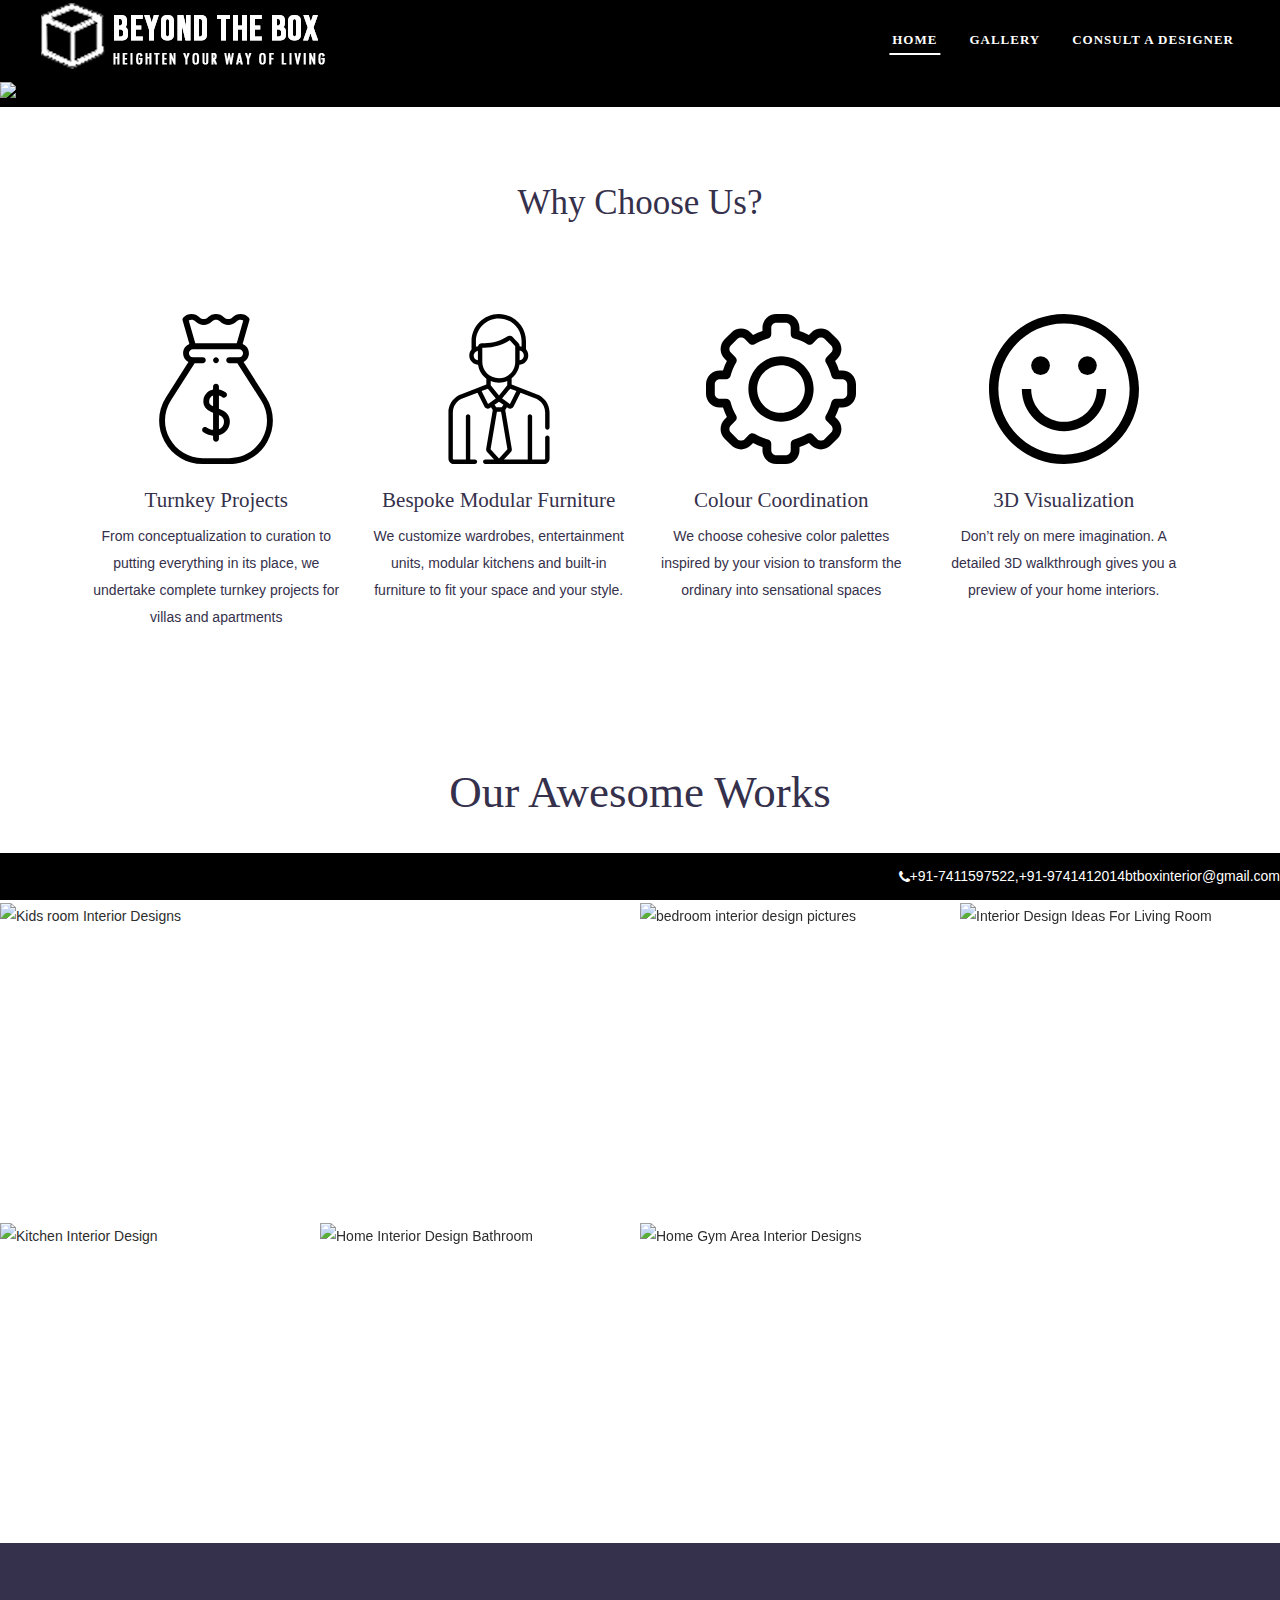
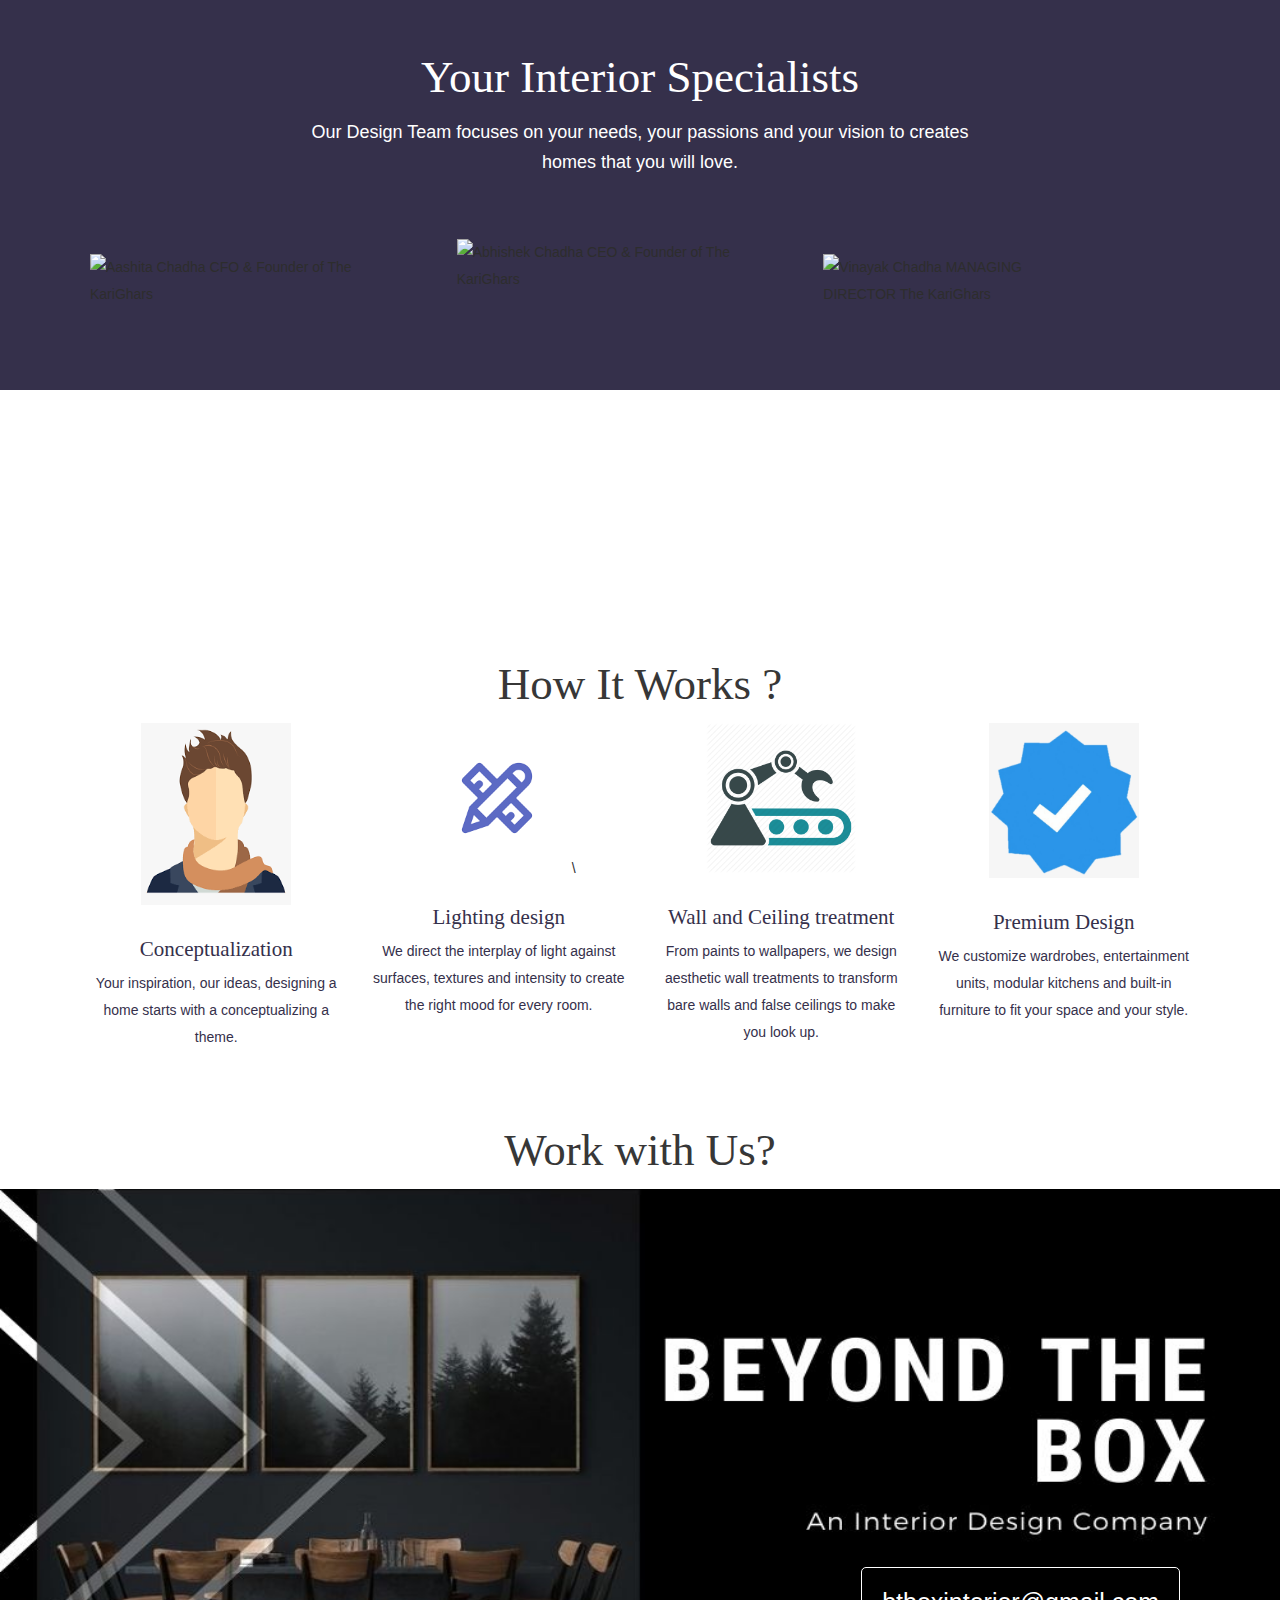
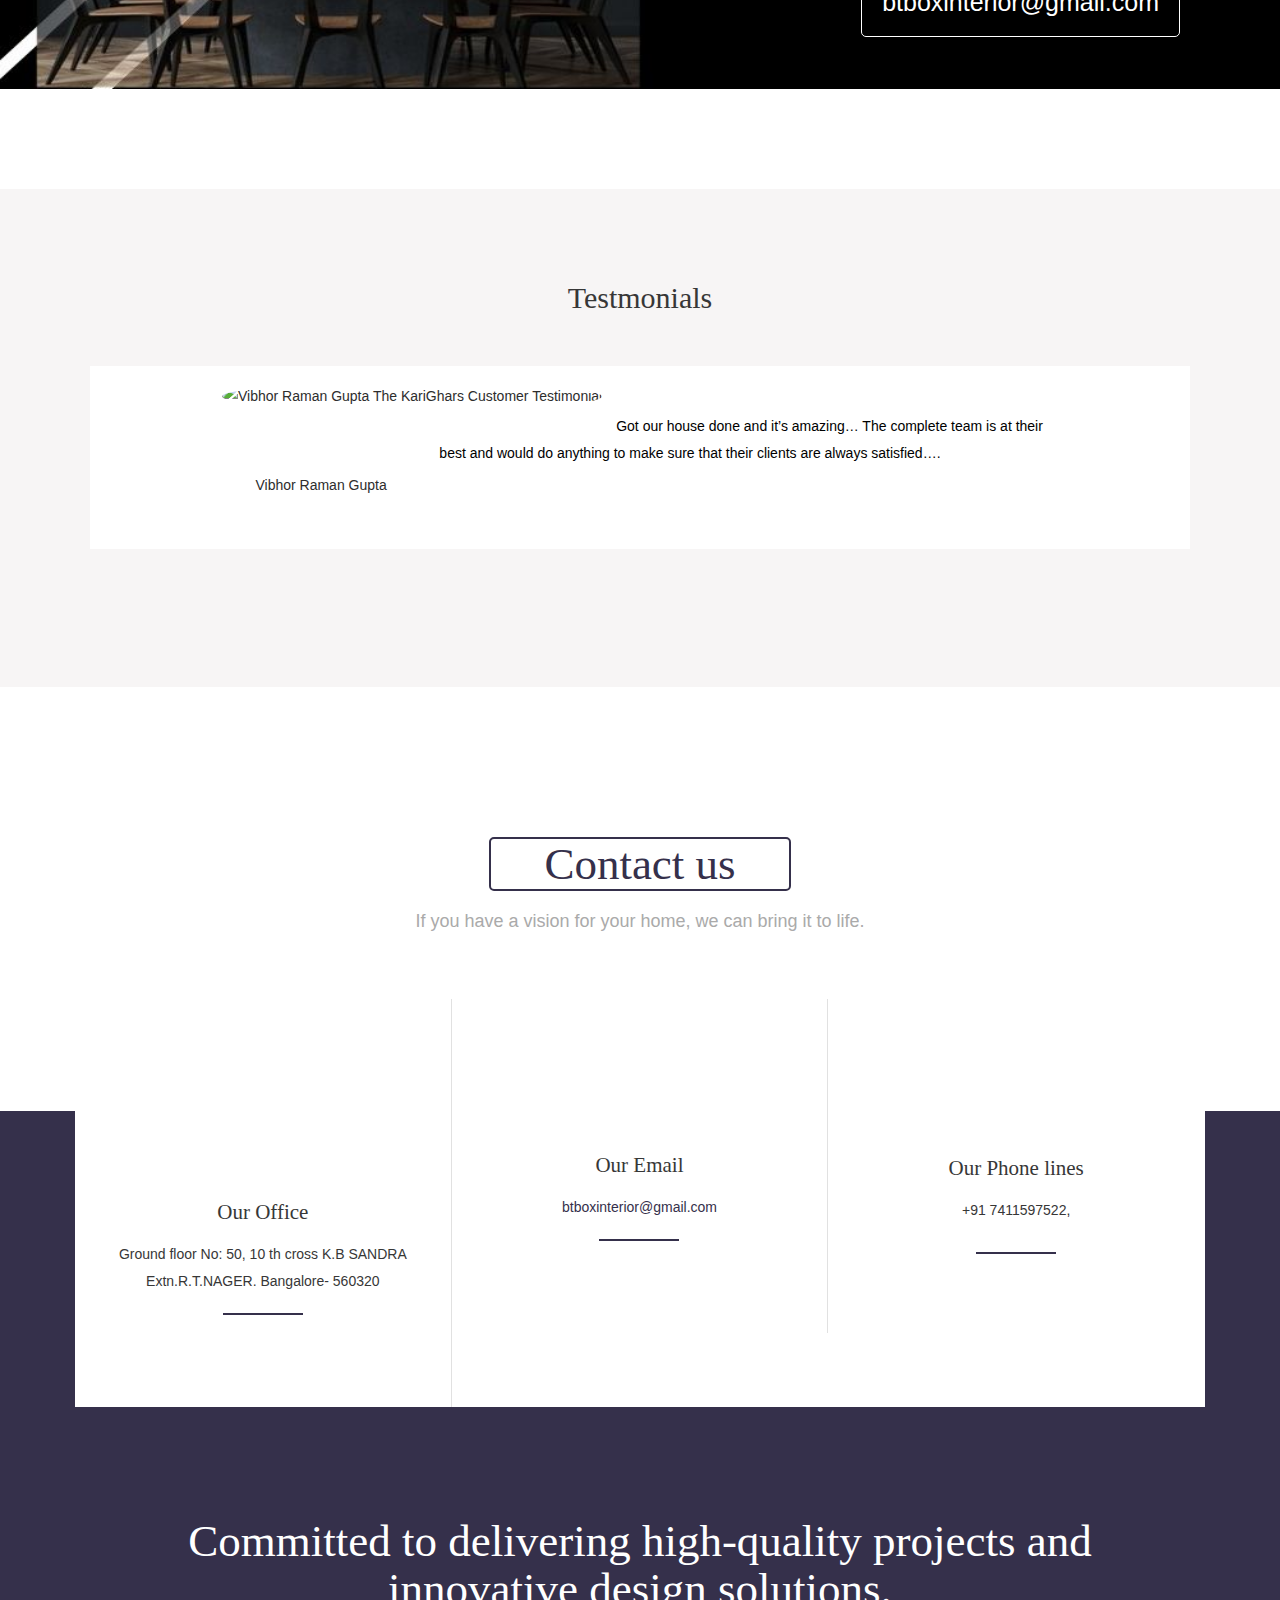
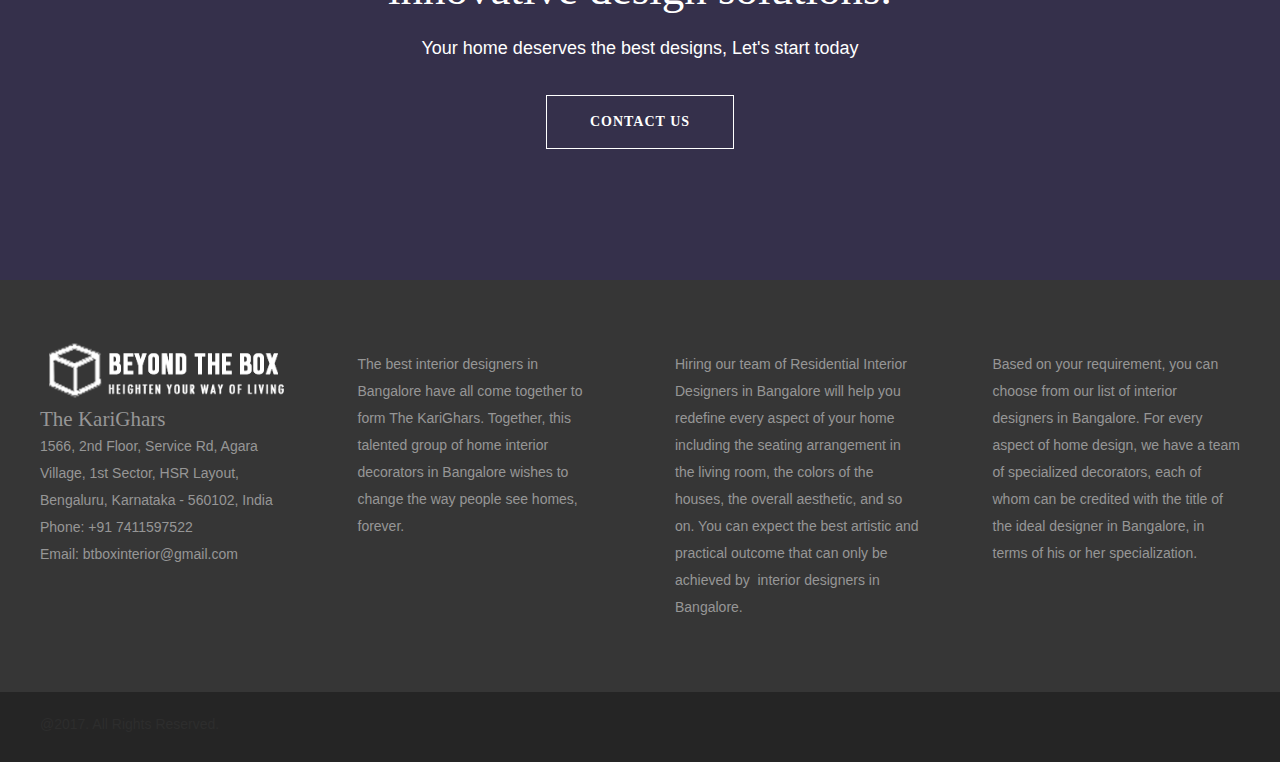
==== commit c2e81b5d: "Revamp" ====
--- a/index.html
+++ b/index.html
@@ -1,763 +1,1827 @@
 <!DOCTYPE html>
-<html><head><title>Arrivae: Your Home Interior Solutions. Living Room Interior,Kitchen &amp; More. Get Free Design Quote In 30 Minutes.</title><meta name="csrf-param" content="authenticity_token"><meta name="csrf-token" content="XjCdA0oOPSurgjRScRjxHZIJ8p5FEhcLPfgMJ3Aiwn7/TXxWdZab9daXB4SOOBGDoL3K4CNnLUjmljb8B5y1rQ=="><link rel="stylesheet" media="all" href="css/assets-application-ae7db502c83646264afe594a83dbe260a6a74933e921b7b37d7599ab2c0842aa.css" data-turbolinks-track="reload"><script src="js/assets-application-303b843bba5862502ab824f6956748b4c16cc5ec9777a0a49cba718bbb766898.js" data-turbolinks-track="reload"></script><script src="js/src-js.cookie.min.js"></script><meta charset="utf-8"><meta http-equiv="X-UA-Compatible" content="IE=edge"><meta name="viewport" content="width=device-width, initial-scale=1, maximum-scale=1, user-scalable=0"><!-- <meta name="theme-color" content="#ffffff">
-      <meta name="keywords" content="home interiors, full home interiors, modular kitchen, modular wardrobe, office interiors, home design solutions">
-      <meta name="description" content="Interiors for your Home & Office. Full homes, Modular Kitchens, Wardrobes and more. Free Site Measurement, Design & Quotes.">
-      <meta property="og:title" content="Arrivae: Your Home Interior Solutions. Living Room Interior,Kitchen & More. Get Free Design Quote In 30 Minutes.">
-      <meta property="og:description" content="Interiors for your Home & Office. Full homes, Modular Kitchens, Wardrobes and more. Free Site Measurement, Design & Quotes.">
-      <meta property="og:type" content="website">
-      <meta property="og:image" content="https://s3.ap-south-1.amazonaws.com/arrivae.com/assets/img/200px+.png"> --><link href="https://fonts.googleapis.com/css?family=PT+Mono%7cPT+Serif:400,400i%7cLato:100,300,400,700,800,900" rel="stylesheet"><link rel="stylesheet" href="//code.jquery.com/ui/1.12.1/themes/base/jquery-ui.css"><!-- <script async defer src="https://maps.googleapis.com/maps/api/js?key=AIzaSyAz2WKp70YMo-XNCQ9mkXGUcwyIzK0MXOU&callback=initMap"></script> --><link href="css/assets-theme.css" rel="stylesheet"><link rel="stylesheet" href="https://cdnjs.cloudflare.com/ajax/libs/tempusdominus-bootstrap-4/5.0.1/css/tempusdominus-bootstrap-4.min.css"><script async defer src="https://maps.googleapis.com/maps/api/js?onload=__onGoogleLoaded&amp;key=AIzaSyD3YPek3ha13VBetnfdCCslQA41ngV8_7Y"></script><!-- Latest compiled JavaScript --><link rel="shortcut icon" type="image/x-icon" href="favicons/assets-favicon-4e7e83a8aacf6693e63889a15f8cb636ae83c51b3d325220e34d4d5bc3472985.ico"></head><body>
-      <!-- Google Tag Manager (noscript) -->
-        <noscript><iframe src="https://www.googletagmanager.com/ns.html?id=GTM-TNN3HXB" height="0" width="0" style="display:none;visibility:hidden"></iframe></noscript>
-      <!-- End Google Tag Manager (noscript) -->
-          <!-- <div class="container-fluid" style="position: sticky; top: calc(100vh - 50px); background-color: #212529; color: white; z-index: 9999;"> -->
-  <div class="row justify-content-end p-1 p-md-3" style="
-  position: fixed;
-  width: 100%;
-  bottom: 0px;
-  background-color: black;
-  z-index: 1000;
-  margin-left: 0px;">
-    <div class="d-none d-md-block col-md-6">
-      
-    </div>
-    <div class="d-none d-md-block col-md-6">
-      <div class="float-right">
-        <a class="email-ic" role="button" href="#" style="pointer-events: none; cursor: default;">
-          <i class="far fa-md fa fa-phone d-inline text-white"></i>
-          <p class="d-inline text-white" style="font-family: sans-serif;">+91-7411597522, +91-9741412014</p>
-        </a> 
-        &nbsp; &nbsp; &nbsp; 
-        <a class="email-ic" role="button" href="mailto:btboxinterior@gmail.com" target="_blank">
-          <i class="far fa-md fa-envelope d-inline text-white"></i>
-          <p class="d-inline text-white" style="font-family: sans-serif;">btboxinterior@gmail.com</p>
-        </a>
-      </div>
-    </div>
-    <div class="col-12 d-block d-md-none align-self-end">
-      <a class="email-ic float-right" role="button" href="tel:+91-7406343311" target="_blank">
-        <i class="far fa-md fa fa-phone d-inline text-white"></i>
-        <p class="d-inline text-white" style="font-family: sans-serif;">+91-7406343311</p>
-      </a> 
-      <br><a class="email-ic float-right" role="button" href="mailto:btboxinterior@gmail.com" target="_blank">
-        <i class="far fa-md fa-envelope d-inline text-white"></i>
-        <p class="d-inline text-white" style="font-family: sans-serif;">btboxinterior@gmail.com</p>
-      </a>
-    </div>
-  </div>
-</div>
-<nav class="navbar navbar-expand-lg navbar-dark fixed-top navbar-sparrow" style="background-color: #212529 !important"><div class="container">
-    <a class="navbar-brand" data-turbolinks="false" href="arrivae.html"><img height="50" src="images/logo.png"></a>
 
-    <button class="navbar-toggler" type="button" data-toggle="collapse" data-target="#navbarNavDropdown1" aria-controls="navbarNavDropdown1" aria-expanded="false" aria-label="Toggle navigation"><span class="navbar-toggler-icon"></span></button>
-    <div class="collapse navbar-collapse" id="navbarNavDropdown1">
-      <ul class="navbar-nav ml-auto"><li class="nav-item active">
-          <a class="nav-link hvr-underline-from-center" data-turbolinks="false" href="arrivae.html">Home</a>
-        </li>
+<head>
+    <meta charset="UTF-8" />
+    <meta name="viewport" content="width=device-width,initial-scale=1,user-scalable=no">
+    <title>Out Of The Box | Best Interior Designers</title>
+    <link rel="stylesheet" href="css/home.css" data-minify="1" />
+    <link rel="stylesheet" href="css/all.css" data-minify="1" />
+    <script src="js/home.js" data-minify="1" defer></script>
+    <script src="js/extra.js" data-minify="1" defer></script>
+    <script type='text/javascript' src='js/jquery.js'></script>
+</head>
 
-        <li class="nav-item ">
-          <a class="nav-link hvr-underline-from-center" data-turbolinks="false" href="your_spaces.html">Gallery</a>
-        </li>
-        
-        <li class="nav-item ">
-          <a class="nav-link hvr-underline-from-center" href="consultation.html">Consult A Designer</a>
-        </li>
-
-        <li class="nav-item ">
-          <a class="nav-link hvr-underline-from-center" href="apartments.html">Apartments</a>
-        </li>
-
-        <li class="nav-item ">
-          <a class="nav-link hvr-underline-from-center" href="work_with_us.html">Work with Us</a>
-        </li>
-
-        <li class="nav-item ">
-          <a class="nav-link hvr-underline-from-center" href="partners.html">Partners</a>
-        </li>
-
-        <li class="nav-item ">
-          <a class="nav-link hvr-underline-from-center" href="arrivae_stories.html">About Arrivae</a>
-        </li>
-
-        <li class="nav-item">
-          <a class="nav-link hvr-underline-from-center" href="blog.html">Blog</a>
-        </li>
-          
-        <li class="nav-item ">
-          <a class="nav-link hvr-underline-from-center VisitUsHeaderLink" href="visit_us.html">Visit Us</a>
-        </li>
-
-      </ul></div>
-  </div>
-</nav><script src="js/6964-assets-bootstrap-navbar.js"></script><div style="width: 0px;">
-  <div id="pano" style="z-index: -1; pointer-events: none;">
-    <img src="https://www.iiad.edu.in/wp-content/uploads/2018/08/image001.jpg" style="width: 100%;">
-  </div>
-</div>
+<body data-rsssl=1
+    class="home page-template page-template-full-width page-template-full-width-php page page-id-4315 eltd-core-1.0.1 ambient-ver-1.3 eltdf-grid-1100 eltdf-fullwidth-footer eltdf-header-standard eltdf-sticky-header-on-scroll-down-up eltdf-default-mobile-header eltdf-sticky-up-mobile-header eltdf-dropdown-animate-height eltdf-fullscreen-search eltdf-search-fade eltdf-side-menu-slide-from-right wpb-js-composer js-comp-ver-5.4.7 vc_responsive"
+    itemscope itemtype="http://schema.org/WebPage">
+    <div class="eltdf-wrapper-inner">
+        <header class="eltdf-page-header" style="background-color:rgba(0, 0, 0, 1);">
+            <div class="eltdf-menu-area eltdf-menu-right">
+                <div class="eltdf-vertical-align-containers">
+                    <img src="logo.png" width="300px">
+                    <div class="eltdf-position-right">
+                        <div class="eltdf-position-right-inner">
+                            <nav class="eltdf-main-menu eltdf-drop-down eltdf-default-nav">
+                                <ul id="menu-so_menu_primary" class="clearfix">
+                                    <li id="nav-menu-item-7675"
+                                        class="menu-item menu-item-type-post_type menu-item-object-page menu-item-home current-menu-item page_item page-item-4315 current_page_item eltdf-active-item narrow">
+                                        <a href="index.html" class=" current "><span class="item_outer"><span
+                                                    class="item_text">Home</span></span></a>
+                                    </li>
+                                    <li id="nav-menu-item-7799"
+                                        class="menu-item menu-item-type-post_type menu-item-object-page narrow"><a
+                                            href="pages/gallery.html" class=""><span class="item_outer"><span
+                                                    class="item_text">Gallery</span></span></a></li>
+                                    <li id="nav-menu-item-10113"
+                                        class="menu-item menu-item-type-post_type menu-item-object-page narrow"><a
+                                            href="pages/consult-designer.html" class=""><span class="item_outer"><span
+                                                    class="item_text">Consult A
+                                                    Designer</span></span></a></li>
+                                </ul>
+                            </nav>
+                        </div>
+                    </div>
+                </div>
+            </div>
+            <div class="eltdf-sticky-header">
+                <div class="eltdf-sticky-holder">
+                    <div class=" eltdf-vertical-align-containers">
+                        <img src="logo.png" width="200px">
+                        <div class="eltdf-position-right">
+                            <div class="eltdf-position-right-inner">
+                                <nav class="eltdf-main-menu eltdf-drop-down eltdf-sticky-nav">
+                                    <ul id="menu-so_menu_primary-1" class="clearfix">
+                                        <li id="sticky-nav-menu-item-7675"
+                                            class="menu-item menu-item-type-post_type menu-item-object-page menu-item-home current-menu-item page_item page-item-4315 current_page_item eltdf-active-item narrow">
+                                            <a href="index.html" class=" current "><span class="item_outer"><span
+                                                        class="item_text">Home</span><span
+                                                        class="plus"></span></span></a>
+                                        </li>
+                                        <li id="sticky-nav-menu-item-7799"
+                                            class="menu-item menu-item-type-post_type menu-item-object-page narrow">
+                                            <a href="pages/gallery.html" class=""><span class="item_outer"><span
+                                                        class="item_text">Gallery</span><span
+                                                        class="plus"></span></span></a>
+                                        <li id="nav-menu-item-10113"
+                                            class="menu-item menu-item-type-post_type menu-item-object-page narrow">
+                                            <a href="pages/consult-designer.html" class=""><span
+                                                    class="item_outer"><span class="item_text">Consult A
+                                                        Designer</span></span></a>
+                                        </li>
+                                    </ul>
+                                </nav>
+                            </div>
+                        </div>
+                    </div>
+                </div>
+            </div>
+        </header>
+        <header class="eltdf-mobile-header">
+            <div class="eltdf-mobile-header-inner">
+                <div class="eltdf-mobile-header-holder">
+                    <div class="eltdf-grid">
+                        <div class="eltdf-vertical-align-containers">
+                            <div class="eltdf-mobile-menu-opener"> <a href="javascript:void(0)">
+                                    <div class="eltdf-mo-icon-holder"> <span class="eltdf-mo-lines"> <span
+                                                class="eltdf-mo-line eltdf-line-1"></span> <span
+                                                class="eltdf-mo-line eltdf-line-2"></span> <span
+                                                class="eltdf-mo-line eltdf-line-3"></span> </span></div>
+                                </a></div>
+                            <div class="eltdf-position-center">
+                                <div class="eltdf-position-center-inner">
+                                    <div class="eltdf-mobile-logo-wrapper"> <a itemprop="url" href="index.html">
+                                            <img itemprop="image" alt="mobile logo" data-src="./logo.png"
+                                                class="lazyload"
+                                                src="[data-uri]" /></a>
+                                    </div>
+                                </div>
+                            </div>
+                            <div class="eltdf-position-right">
+                                <div class="eltdf-position-right-inner"></div>
+                            </div>
+                        </div>
+                    </div>
+                </div>
+                <nav class="eltdf-mobile-nav">
+                    <div class="eltdf-grid">
+                        <ul id="menu-so_menu_primary-2">
+                            <li id="mobile-menu-item-7675"
+                                class="menu-item menu-item-type-post_type menu-item-object-page menu-item-home current-menu-item page_item page-item-4315 current_page_item eltdf-active-item">
+                                <a href="index.html" class=" current" style="color: white;"><span>Home</span></a>
+                            </li>
+                            <li id="mobile-menu-item-7799"
+                                class="menu-item menu-item-type-post_type menu-item-object-page "><a
+                                    href="pages/gallery.html" style="color: white;"><span>Gallery</span></a></li>
+                            <li id="nav-menu-item-10113"
+                                class="menu-item menu-item-type-post_type menu-item-object-page">
+                                <a href="pages/consult-designer.html" style="color: white;"><span>Consult A
+                                        Designer</span></a>
+                            </li>
+                        </ul>
+                    </div>
+                </nav>
+            </div>
+        </header>
 
 
-<div style="height: 100vh;">
-  <div class="container-fluid text-sans-serif">
-    <div class="row text-center">
-      <div class="col-12 center">
-        <p class="fs-4 mt-9 font-weight-extra-bold text-white" data-zanim-xs='{"animation": "slide-down", "delay": 0.1}' data-zanim-trigger="scroll">
-          <!-- Homes designed by <span class="font-italic">your</span> dreams -->
-          Design your homes with us
-        </p>
-        <a class="btn btn-outline-light btn-lg responsive-btn" href="consultation.html">BOOK A CONSULTATION</a>
-      </div>
-      <div class="col-12 d-none d-md-block mt-md-10">
-        <div class="scroll-down-icon-box">
-          <a href="#section2" id="scrollDown">
-            <img class="lazyload img-fluid" data-src="https://arrivae.sgp1.cdn.digitaloceanspaces.com/assets/scroll-down-icon-white.png" src="images/https:-arrivae.com"></a>
-        </div>        
-      </div>
-    </div>
-  </div>
-</div>
-<div class="border border-light" id="section2"></div>
+        <div class="eltdf-content">
+            <div class="eltdf-content-inner">
+                <div class="eltdf-full-width">
+                    <div style="width: 100%; height: 100%;"> <img
+                            src="https://www.iiad.edu.in/wp-content/uploads/2018/08/image001.jpg" height="80%"
+                            width="100%">
+                    </div>
 
-<div class="container-fluid" data-turbolinks="false">
-  <div class="row">
-    <div class="col-md-6 bg-main-2" style="background-image: url(https://arrivae.sgp1.cdn.digitaloceanspaces.com/assets/overlay-home.jpg);height: 100vh;">
-      <div class="m-5">
-        <img class="lazyload img-fluid mb-10 mb-md-9" style="width: 30vh;" data-src="https://arrivae.sgp1.cdn.digitaloceanspaces.com/assets/1-million-designs.png" alt="Arrivae - Home Interior " src="images/https:-arrivae.com"><a href="your_spaces?segment=Home.html"></a>
-          <div class="mt-8 mt-md-10">
-            <p class="fs-2 mb-0 font-weight-extra-bold text-white" style="font-family: lato;">
-              Homes <br><img class="lazyload img-fluid" style="max-height: 50px;" data-src="https://arrivae.sgp1.cdn.digitaloceanspaces.com/assets/right-circle.png" alt="Offices" src="images/https:-arrivae.com"></p>
-          </div>
-</a>      </div>
-    </div>
-    <div class="col-md-6 bg-main-2" style="background-image: url(https://arrivae.sgp1.cdn.digitaloceanspaces.com/assets/overlay-office.jpg); height: 100vh;">
-        <div class="m-5">          
-          <a href="your_spaces?segment=Office.html">
-            <div class="mt-10 pt-10">
-              <p class="mt-5 mb-0 fs-2 font-weight-extra-bold text-white" style="font-family: lato;">
-                Offices <br><img class="lazyload img-fluid" style="max-height: 50px;" data-src="https://arrivae.sgp1.cdn.digitaloceanspaces.com/assets/right-circle.png" alt="Offices" src="images/https:-arrivae.com"></p>
-            </div>
-</a>      </div>
-    </div>
-   
-  </div>
-</div>
+                    <!-- Why choose Us -->
+                    <div class="vc_row wpb_row vc_row-fluid vc_custom_1564401651258 vc_row-has-fill eltdf-row-type-row"
+                        style="">
+                        <div class="wpb_column vc_column_container vc_col-sm-12">
+                            <div class="vc_column-inner ">
+                                <div class="wpb_wrapper">
+                                    <h1 style="font-size: 35px;color: #35304b;text-align: center"
+                                        class="vc_custom_heading">Why Choose Us?</h1>
+                                    <div class="eltdf-row-grid-section">
+                                        <div class="vc_row wpb_row vc_inner vc_row-fluid">
+                                            <div class="wpb_column vc_column_container vc_col-sm-3">
+                                                <div class="vc_column-inner ">
+                                                    <div class="wpb_wrapper">
+                                                        <div class="vc_empty_space" style="height: 50px"><span
+                                                                class="vc_empty_space_inner"></span></div>
+                                                        <div
+                                                            class="eltdf-iwt clearfix eltdf-iwt-icon-top eltdf-iwt-icon-medium">
+                                                            <div class="eltdf-iwt-icon"> <a itemprop="url"
+                                                                    href="best-interiors-designs-portfolio/index.html"
+                                                                    target="_self"> <img width="150" height="150"
+                                                                        alt="Turnkey Projects"
+                                                                        data-src="assets/ico1.svg"
+                                                                        class="attachment-full size-full lazyload"
+                                                                        src="[data-uri]" /><noscript><img
+                                                                            width="150" height="150"
+                                                                            src="wp-content/uploads/2019/09/Turnkey-Projects.png"
+                                                                            class="attachment-full size-full"
+                                                                            alt="Turnkey Projects" /></noscript>
+                                                                </a></div>
+                                                            <div class="eltdf-iwt-content">
+                                                                <h4 class="eltdf-iwt-title" style="color: #35304b">
+                                                                    <a itemprop="url"
+                                                                        href="best-interiors-designs-portfolio/index.html"
+                                                                        target="_self"> Turnkey Projects </a>
+                                                                </h4>
+                                                                <p class="eltdf-iwt-text" style="color: #35304b">
+                                                                    From
+                                                                    conceptualization to curation to putting
+                                                                    everything in its place, we undertake
+                                                                    complete turnkey projects for villas and
+                                                                    apartments</p>
+                                                            </div>
+                                                        </div>
+                                                        <div class="vc_empty_space" style="height: 100px"><span
+                                                                class="vc_empty_space_inner"></span></div>
+                                                    </div>
+                                                </div>
+                                            </div>
+                                            <div class="wpb_column vc_column_container vc_col-sm-3">
+                                                <div class="vc_column-inner ">
+                                                    <div class="wpb_wrapper">
+                                                        <div class="vc_empty_space" style="height: 50px"><span
+                                                                class="vc_empty_space_inner"></span></div>
+                                                        <div
+                                                            class="eltdf-iwt clearfix eltdf-iwt-icon-top eltdf-iwt-icon-medium">
+                                                            <div class="eltdf-iwt-icon"> <a itemprop="url"
+                                                                    href="best-interiors-designs-portfolio/index.html"
+                                                                    target="_self"> <img width="150" height="150"
+                                                                        alt="Bespoke Modular Furniture"
+                                                                        data-src="assets/ico2.svg"
+                                                                        class="attachment-full size-full lazyload"
+                                                                        src="[data-uri]" /><noscript><img
+                                                                            width="150" height="150"
+                                                                            src="wp-content/uploads/2019/09/Bespoke-Modular-Furniture.png"
+                                                                            class="attachment-full size-full"
+                                                                            alt="Bespoke Modular Furniture" /></noscript>
+                                                                </a></div>
+                                                            <div class="eltdf-iwt-content">
+                                                                <h4 class="eltdf-iwt-title" style="color: #35304b">
+                                                                    <a itemprop="url"
+                                                                        href="best-interiors-designs-portfolio/index.html"
+                                                                        target="_self"> Bespoke Modular
+                                                                        Furniture </a>
+                                                                </h4>
+                                                                <p class="eltdf-iwt-text" style="color: #35304b">We
+                                                                    customize
+                                                                    wardrobes, entertainment units, modular
+                                                                    kitchens and built-in furniture to fit your
+                                                                    space and your style.</p>
+                                                            </div>
+                                                        </div>
+                                                        <div class="vc_empty_space" style="height: 100px"><span
+                                                                class="vc_empty_space_inner"></span></div>
+                                                    </div>
+                                                </div>
+                                            </div>
+                                            <div class="wpb_column vc_column_container vc_col-sm-3">
+                                                <div class="vc_column-inner ">
+                                                    <div class="wpb_wrapper">
+                                                        <div class="vc_empty_space" style="height: 50px"><span
+                                                                class="vc_empty_space_inner"></span></div>
+                                                        <div
+                                                            class="eltdf-iwt clearfix eltdf-iwt-icon-top eltdf-iwt-icon-medium">
+                                                            <div class="eltdf-iwt-icon"> <a itemprop="url"
+                                                                    href="best-interiors-designs-portfolio/index.html"
+                                                                    target="_self"> <img width="150" height="150"
+                                                                        alt="villas in bangalore"
+                                                                        data-srcset="assets/ico3.svg 150w, https://www.thekarighars.com/wp-content/uploads/2019/11/Colour-Coordination-75x75.png 75w"
+                                                                        sizes="(max-width: 150px) 100vw, 150px"
+                                                                        class="attachment-full size-full lazyload"
+                                                                        src="[data-uri]" />
+                                                                </a></div>
+                                                            <div class="eltdf-iwt-content">
+                                                                <h4 class="eltdf-iwt-title" style="color: #35304b">
+                                                                    <a itemprop="url"
+                                                                        href="best-interiors-designs-portfolio/index.html"
+                                                                        target="_self"> Colour Coordination </a>
+                                                                </h4>
+                                                                <p class="eltdf-iwt-text" style="color: #35304b">We
+                                                                    choose cohesive
+                                                                    color palettes inspired by your vision to
+                                                                    transform the ordinary into sensational
+                                                                    spaces</p>
+                                                            </div>
+                                                        </div>
+                                                        <div class="vc_empty_space" style="height: 100px"><span
+                                                                class="vc_empty_space_inner"></span></div>
+                                                    </div>
+                                                </div>
+                                            </div>
+                                            <div class="wpb_column vc_column_container vc_col-sm-3">
+                                                <div class="vc_column-inner ">
+                                                    <div class="wpb_wrapper">
+                                                        <div class="vc_empty_space" style="height: 50px"><span
+                                                                class="vc_empty_space_inner"></span></div>
+                                                        <div
+                                                            class="eltdf-iwt clearfix eltdf-iwt-icon-top eltdf-iwt-icon-medium">
+                                                            <div class="eltdf-iwt-icon"> <a itemprop="url"
+                                                                    href="best-interiors-designs-portfolio/index.html"
+                                                                    target="_self"> <img width="150" height="150"
+                                                                        alt="3d visualization"
+                                                                        data-src="assets/ico4.svg"
+                                                                        class="attachment-full size-full lazyload"
+                                                                        src="[data-uri]" /><noscript><img
+                                                                            width="150" height="150"
+                                                                            src="wp-content/uploads/2019/09/3d-visualization.png"
+                                                                            class="attachment-full size-full"
+                                                                            alt="3d visualization" /></noscript>
+                                                                </a></div>
+                                                            <div class="eltdf-iwt-content">
+                                                                <h4 class="eltdf-iwt-title" style="color: #35304b">
+                                                                    <a itemprop="url"
+                                                                        href="best-interiors-designs-portfolio/index.html"
+                                                                        target="_self"> 3D Visualization </a>
+                                                                </h4>
+                                                                <p class="eltdf-iwt-text" style="color: #35304b">
+                                                                    Don’t rely on mere
+                                                                    imagination. A detailed 3D walkthrough gives
+                                                                    you a preview of your home interiors.</p>
+                                                            </div>
+                                                        </div>
+                                                        <div class="vc_empty_space" style="height: 100px"><span
+                                                                class="vc_empty_space_inner"></span></div>
+                                                    </div>
+                                                </div>
+                                            </div>
+                                        </div>
+                                    </div>
+                                </div>
+                            </div>
+                        </div>
+                    </div>
+
+                    <!-- Gallery -->
+                    <div id="port_pad"
+                        class="vc_row wpb_row vc_row-fluid vc_custom_1565097397534 vc_row-has-fill eltdf-row-type-row"
+                        style="">
+                        <div class="wpb_column vc_column_container vc_col-sm-12">
+                            <div class="vc_column-inner ">
+                                <div class="wpb_wrapper">
+                                    <h1 style="font-size: 45px;color: #35304b;text-align: center"
+                                        class="vc_custom_heading">Our Awesome Works</h1>
+                                    <div class="vc_empty_space" style="height: 50px"><span
+                                            class="vc_empty_space_inner"></span></div>
+                                    <div class="eltdf-portfolio-list-holder eltdf-single-category eltdf-pl-masonry eltdf-pl-four-columns eltdf-pl-no-space eltdf-pl-info-on-image-hover eltdf-pl-hover-overlay-background"
+                                        data-next-page="2" data-type="masonry" data-number-of-columns="4"
+                                        data-space-between-items="no_space" data-number-of-items="-1"
+                                        data-image-proportions="full" data-category="architecture" data-order-by="date"
+                                        data-order="ASC" data-info-position="on-image-hover"
+                                        data-image-hover-type1="overlay-background"
+                                        data-overlay-background-color1="rgba(23,23,23,0.8)"
+                                        data-overlay-content-color1="#ffffff" data-overlay-content-v-align1="top"
+                                        data-overlay-content-h-align1="left" data-disable-title="no" data-title-tag="h3"
+                                        data-disable-category="no" data-disable-excerpt="yes" data-excerpt-length="20"
+                                        data-enable-variable-width="no" data-pagination="yes" data-max-num-pages="0">
+                                        <div class="eltdf-pl-inner clearfix">
+                                            <div class="eltdf-pl-grid-sizer"></div>
+                                            <div class="eltdf-pl-grid-gutter"></div>
+                                            <article
+                                                class="eltdf-pl-item eltdf-pl-masonry-large-width post-2178 portfolio-item type-portfolio-item status-publish has-post-thumbnail hentry portfolio-category-architecture portfolio_category_0 portfolio_category_170 portfolio_category_0">
+                                                <div class="eltdf-pl-item-inner">
+                                                    <div class="eltdf-pli-image"> <img width="988" height="487"
+                                                            alt="Kids room Interior Designs"
+                                                            sizes="(max-width: 988px) 100vw, 988px"
+                                                            data-src="https://www.thekarighars.com/wp-content/uploads/2016/07/Kidsroom-2-1.jpg"
+                                                            class="attachment-full size-full wp-post-image lazyload" />
+                                                    </div>
+                                                    <div class="eltdf-pli-text-holder"
+                                                        style="background-color: rgba(23,23,23,0.8);text-align: left">
+                                                        <div class="eltdf-pli-text-wrapper">
+                                                            <div class="eltdf-pli-text" style="vertical-align: top">
+                                                                <div class="eltdf-pli-text-inner">
+                                                                    <h3 itemprop="name"
+                                                                        class="eltdf-pli-title entry-title"
+                                                                        style="color: #ffffff"> Kidsroom</h3>
+                                                                </div>
+                                                            </div>
+                                                        </div>
+                                                    </div>
+                                                    <a itemprop="url" class="eltdf-pli-link"
+                                                        href="pages/gallery/album1.html" target="_self"></a>
+                                                </div>
+                                            </article>
+                                            <article
+                                                class="eltdf-pl-item post-2173 portfolio-item type-portfolio-item status-publish has-post-thumbnail hentry portfolio-category-architecture portfolio_category_0 portfolio_category_170 portfolio_category_0">
+                                                <div class="eltdf-pl-item-inner">
+                                                    <div class="eltdf-pli-image"> <img width="487" height="487"
+                                                            alt="bedroom interior design pictures"
+                                                            sizes="(max-width: 487px) 100vw, 487px"
+                                                            data-src="https://www.thekarighars.com/wp-content/uploads/2016/08/Bedroom-1-1.jpg"
+                                                            class="attachment-full size-full wp-post-image lazyload" />
+                                                    </div>
+                                                    <div class="eltdf-pli-text-holder"
+                                                        style="background-color: rgba(23,23,23,0.8);text-align: left">
+                                                        <div class="eltdf-pli-text-wrapper">
+                                                            <div class="eltdf-pli-text" style="vertical-align: top">
+                                                                <div class="eltdf-pli-text-inner">
+                                                                    <h3 itemprop="name"
+                                                                        class="eltdf-pli-title entry-title"
+                                                                        style="color: #ffffff">Bedroom</h3>
+
+                                                                </div>
+                                                            </div>
+                                                        </div>
+                                                    </div> <a itemprop="url" class="eltdf-pli-link"
+                                                        href="pages/gallery/album1.html" target="_self"></a>
+                                                </div>
+                                            </article>
+                                            <article
+                                                class="eltdf-pl-item post-2195 portfolio-item type-portfolio-item status-publish has-post-thumbnail hentry portfolio-category-architecture portfolio_category_0 portfolio_category_170 portfolio_category_0">
+                                                <div class="eltdf-pl-item-inner">
+                                                    <div class="eltdf-pli-image"> <img width="487" height="487"
+                                                            alt="Interior Design Ideas For Living Room"
+                                                            sizes="(max-width: 487px) 100vw, 487px"
+                                                            data-src="https://www.thekarighars.com/wp-content/uploads/2016/09/living-room-2-1.jpg"
+                                                            class="attachment-full size-full wp-post-image lazyload" />
+                                                    </div>
+                                                    <div class="eltdf-pli-text-holder"
+                                                        style="background-color: rgba(23,23,23,0.8);text-align: left">
+                                                        <div class="eltdf-pli-text-wrapper">
+                                                            <div class="eltdf-pli-text" style="vertical-align: top">
+                                                                <div class="eltdf-pli-text-inner">
+                                                                    <h3 itemprop="name"
+                                                                        class="eltdf-pli-title entry-title"
+                                                                        style="color: #ffffff"> Living Room</h3>
+                                                                </div>
+                                                            </div>
+                                                        </div>
+                                                    </div> <a itemprop="url" class="eltdf-pli-link"
+                                                        href="pages/gallery/album1.html" target="_self"></a>
+                                                </div>
+                                            </article>
+                                            <article
+                                                class="eltdf-pl-item post-2187 portfolio-item type-portfolio-item status-publish has-post-thumbnail hentry portfolio-category-architecture portfolio_category_0 portfolio_category_170 portfolio_category_0">
+                                                <div class="eltdf-pl-item-inner">
+                                                    <div class="eltdf-pli-image"> <img width="487" height="487"
+                                                            alt="Kitchen Interior Design"
+                                                            data-srcset="https://www.thekarighars.com/wp-content/uploads/2016/10/Kitchen-1.jpg 487w, https://www.thekarighars.com/wp-content/uploads/2016/10/Kitchen-1-150x150.jpg 150w, https://www.thekarighars.com/wp-content/uploads/2016/10/Kitchen-1-300x300.jpg 300w, https://www.thekarighars.com/wp-content/uploads/2016/10/Kitchen-1-75x75.jpg 75w"
+                                                            sizes="(max-width: 487px) 100vw, 487px"
+                                                            class="attachment-full size-full wp-post-image lazyload" />
+                                                    </div>
+                                                    <div class="eltdf-pli-text-holder"
+                                                        style="background-color: rgba(23,23,23,0.8);text-align: left">
+                                                        <div class="eltdf-pli-text-wrapper">
+                                                            <div class="eltdf-pli-text" style="vertical-align: top">
+                                                                <div class="eltdf-pli-text-inner">
+                                                                    <h3 itemprop="name"
+                                                                        class="eltdf-pli-title entry-title"
+                                                                        style="color: #ffffff"> Kitchen</h3>
+
+                                                                </div>
+                                                            </div>
+                                                        </div>
+                                                    </div> <a itemprop="url" class="eltdf-pli-link"
+                                                        href="pages/gallery/album1.html" target="_self"></a>
+                                                </div>
+                                            </article>
+                                            <article
+                                                class="eltdf-pl-item post-2148 portfolio-item type-portfolio-item status-publish has-post-thumbnail hentry portfolio-category-architecture portfolio_category_0 portfolio_category_170 portfolio_category_0">
+                                                <div class="eltdf-pl-item-inner">
+                                                    <div class="eltdf-pli-image"> <img width="487" height="487"
+                                                            alt="Home Interior Design Bathroom"
+                                                            data-srcset="https://www.thekarighars.com/wp-content/uploads/2016/11/Bathroom-1-1.jpg 487w, https://www.thekarighars.com/wp-content/uploads/2016/11/Bathroom-1-1-150x150.jpg 150w, https://www.thekarighars.com/wp-content/uploads/2016/11/Bathroom-1-1-300x300.jpg 300w, https://www.thekarighars.com/wp-content/uploads/2016/11/Bathroom-1-1-75x75.jpg 75w"
+                                                            sizes="(max-width: 487px) 100vw, 487px"
+                                                            class="attachment-full size-full wp-post-image lazyload"
+                                                          />
+                                                    </div>
+                                                    <div class="eltdf-pli-text-holder"
+                                                        style="background-color: rgba(23,23,23,0.8);text-align: left">
+                                                        <div class="eltdf-pli-text-wrapper">
+                                                            <div class="eltdf-pli-text" style="vertical-align: top">
+                                                                <div class="eltdf-pli-text-inner">
+                                                                    <h3 itemprop="name"
+                                                                        class="eltdf-pli-title entry-title"
+                                                                        style="color: #ffffff"> Bathroom</h3>
+                                                                </div>
+                                                            </div>
+                                                        </div>
+                                                    </div> <a itemprop="url" class="eltdf-pli-link"
+                                                        href="portfolio-item/luxury-bathrooms/index.html"
+                                                        target="_self"></a>
+                                                </div>
+                                            </article>
+                                            <article
+                                                class="eltdf-pl-item eltdf-pl-masonry-large-width post-2150 portfolio-item type-portfolio-item status-publish has-post-thumbnail hentry portfolio-category-architecture portfolio_category_0 portfolio_category_170 portfolio_category_0">
+                                                <div class="eltdf-pl-item-inner">
+                                                    <div class="eltdf-pli-image"> <img width="988" height="487"
+                                                            alt="Home Gym Area Interior Designs"
+                                                            data-srcset="https://www.thekarighars.com/wp-content/uploads/2016/12/Gym-area-1.jpg 988w, https://www.thekarighars.com/wp-content/uploads/2016/12/Gym-area-1-300x148.jpg 300w, https://www.thekarighars.com/wp-content/uploads/2016/12/Gym-area-1-768x379.jpg 768w"
+                                                            sizes="(max-width: 988px) 100vw, 988px"
+                                                            class="attachment-full size-full wp-post-image lazyload" />
+                                                    </div>
+                                                    <div class="eltdf-pli-text-holder"
+                                                        style="background-color: rgba(23,23,23,0.8);text-align: left">
+                                                        <div class="eltdf-pli-text-wrapper">
+                                                            <div class="eltdf-pli-text" style="vertical-align: top">
+                                                                <div class="eltdf-pli-text-inner">
+                                                                    <h3 itemprop="name"
+                                                                        class="eltdf-pli-title entry-title"
+                                                                        style="color: #ffffff"> Gym Area</h3>
+
+                                                                </div>
+                                                            </div>
+                                                        </div>
+                                                    </div> <a itemprop="url" class="eltdf-pli-link"
+                                                        href="pages/gallery/album1.html" target="_self"></a>
+                                                </div>
+                                            </article>
+                                        </div>
+                                    </div>
+                                </div>
+                            </div>
+                        </div>
+                    </div>
 
 
+                    <div class="vc_row wpb_row vc_row-fluid vc_custom_1485788692632 vc_row-has-fill eltdf-row-type-row"
+                        style="">
+                        <div class="wpb_column vc_column_container vc_col-sm-12">
+                            <div class="vc_column-inner ">
+                                <div class="wpb_wrapper">
+                                    <div class="eltdf-row-grid-section">
+                                        <div class="vc_row wpb_row vc_inner vc_row-fluid eltdf-content-aligment-center">
+                                            <div
+                                                class="wpb_column vc_column_container vc_col-sm-12 vc_col-lg-offset-1 vc_col-lg-10 vc_col-md-12">
+                                                <div class="vc_column-inner vc_custom_1485506784442">
+                                                    <div class="wpb_wrapper">
+                                                        <div class="wpb_text_column wpb_content_element ">
+                                                            <div class="wpb_wrapper">
+                                                                <h2><span style="color: #ffffff;">Your Interior
+                                                                        Specialists</span></h2>
+                                                            </div>
+                                                        </div>
+                                                        <div class="vc_empty_space" style="height: 6px"><span
+                                                                class="vc_empty_space_inner"></span></div>
+                                                        <div class="wpb_text_column wpb_content_element ">
+                                                            <div class="wpb_wrapper">
+                                                                <h5><span style="color: #ffffff;">Our Design
+                                                                        Team focuses on your needs, your
+                                                                        passions and your vision to creates
+                                                                        homes that you will love. </span></h5>
+                                                            </div>
+                                                        </div>
+                                                    </div>
+                                                </div>
+                                            </div>
+                                        </div>
+                                    </div>
+                                </div>
+                            </div>
+                        </div>
+                    </div>
+                    <div class="vc_row wpb_row vc_row-fluid vc_custom_1564405079178 vc_row-has-fill eltdf-row-type-row"
+                        style="">
+                        <div class="wpb_column vc_column_container vc_col-sm-12">
+                            <div class="vc_column-inner ">
+                                <div class="wpb_wrapper">
+                                    <div class="eltdf-row-grid-section">
+                                        <div class="vc_row wpb_row vc_inner vc_row-fluid vc_custom_1485788816159">
+                                            <div class="wpb_column vc_column_container vc_col-sm-12">
+                                                <div class="vc_column-inner ">
+                                                    <div class="wpb_wrapper">
+                                                        <div
+                                                            class="eltdf-elements-holder eltdf-responsive-mode-768 eltdf-one-column-alignment-center">
+                                                            <div class="eltdf-elements-holder-item eltdf-width-1-4 eltdf-vertical-alignment-middle eltdf-horizontal-alignment-left"
+                                                                data-item-class="eltdf-elements-holder-custom-945991"
+                                                                data-1280-1440="0 0 0 0 " data-1024-1280="0 0 0 0 ">
+                                                                <div class="eltdf-elements-holder-item-inner">
+                                                                    <div class="eltdf-elements-holder-item-content eltdf-elements-holder-custom-945991"
+                                                                        style="padding: 0 0 0 0 ">
+                                                                        <div
+                                                                            class="eltdf-elements-holder-item-content-inner">
+                                                                            <div
+                                                                                class="eltdf-team-holder eltdf-main-info-on-hover">
+                                                                                <div class="eltdf-team-inner">
+                                                                                    <div class="eltdf-team-image">
+                                                                                        <img width="274" height="289"
+                                                                                            alt="Aashita Chadha CFO &amp; Founder of The KariGhars"
+                                                                                            data-src="https://www.thekarighars.com/wp-content/uploads/2019/11/AASHITA-Ori.jpg"
+                                                                                            class="attachment-full size-full lazyload"
+                                                                                            src="[data-uri]" /><noscript><img
+                                                                                                width="274" height="289"
+                                                                                                src="wp-content/uploads/2019/11/AASHITA-Ori.jpg"
+                                                                                                class="attachment-full size-full"
+                                                                                                alt="Aashita Chadha CFO &amp; Founder of The KariGhars" /></noscript>
+                                                                                        <div class="eltdf-team-info">
+                                                                                            <div
+                                                                                                class="eltdf-team-info-holder">
+                                                                                                <div
+                                                                                                    class="eltdf-team-info-inner">
+                                                                                                    <h4
+                                                                                                        class="eltdf-team-name">
+                                                                                                        Aashita
+                                                                                                        Chadha
+                                                                                                    </h4>
+                                                                                                    <h6
+                                                                                                        class="eltdf-team-position">
+                                                                                                        CFO and
+                                                                                                        Founder
+                                                                                                    </h6>
+                                                                                                </div>
+                                                                                            </div>
+                                                                                        </div>
+                                                                                    </div>
+                                                                                </div>
+                                                                            </div>
+                                                                        </div>
+                                                                    </div>
+                                                                </div>
+                                                            </div>
+                                                            <div class="eltdf-elements-holder-item eltdf-width-1-4 eltdf-vertical-alignment-middle eltdf-horizontal-alignment-left"
+                                                                data-item-class="eltdf-elements-holder-custom-574348"
+                                                                data-1280-1440="0 0 0 0 " data-1024-1280="0 0 0 0 ">
+                                                                <div class="eltdf-elements-holder-item-inner">
+                                                                    <div class="eltdf-elements-holder-item-content eltdf-elements-holder-custom-574348"
+                                                                        style="padding: 0 0 0 0 ">
+                                                                        <div
+                                                                            class="eltdf-elements-holder-item-content-inner">
+                                                                            <div
+                                                                                class="eltdf-team-holder eltdf-main-info-on-hover">
+                                                                                <div class="eltdf-team-inner">
+                                                                                    <div class="eltdf-team-image">
+                                                                                        <img width="274" height="319"
+                                                                                            alt="Abhishek Chadha CEO &amp; Founder of The KariGhars"
+                                                                                            data-srcset="https://www.thekarighars.com/wp-content/uploads/2019/11/ABHISHEK-ori.jpg 274w, https://www.thekarighars.com/wp-content/uploads/2019/11/ABHISHEK-ori-258x300.jpg 258w"
+                                                                                            sizes="(max-width: 274px) 100vw, 274px"
+                                                                                            data-src="https://www.thekarighars.com/wp-content/uploads/2019/11/ABHISHEK-ori.jpg"
+                                                                                            class="attachment-full size-full lazyload"
+                                                                                            src="[data-uri]" /><noscript><img
+                                                                                                width="274" height="319"
+                                                                                                src="wp-content/uploads/2019/11/ABHISHEK-ori.jpg"
+                                                                                                class="attachment-full size-full"
+                                                                                                alt="Abhishek Chadha CEO &amp; Founder of The KariGhars"
+                                                                                                srcset="https://www.thekarighars.com/wp-content/uploads/2019/11/ABHISHEK-ori.jpg 274w, https://www.thekarighars.com/wp-content/uploads/2019/11/ABHISHEK-ori-258x300.jpg 258w"
+                                                                                                sizes="(max-width: 274px) 100vw, 274px" /></noscript>
+                                                                                        <div class="eltdf-team-info">
+                                                                                            <div
+                                                                                                class="eltdf-team-info-holder">
+                                                                                                <div
+                                                                                                    class="eltdf-team-info-inner">
+                                                                                                    <h4
+                                                                                                        class="eltdf-team-name">
+                                                                                                        Abhishek
+                                                                                                        Chadha
+                                                                                                    </h4>
+                                                                                                    <h6
+                                                                                                        class="eltdf-team-position">
+                                                                                                        CEO and
+                                                                                                        Founder
+                                                                                                    </h6>
+                                                                                                </div>
+                                                                                            </div>
+                                                                                        </div>
+                                                                                    </div>
+                                                                                </div>
+                                                                            </div>
+                                                                        </div>
+                                                                    </div>
+                                                                </div>
+                                                            </div>
+                                                            <div class="eltdf-elements-holder-item eltdf-width-1-4 eltdf-vertical-alignment-middle eltdf-horizontal-alignment-left"
+                                                                data-item-class="eltdf-elements-holder-custom-917809"
+                                                                data-1280-1440="0 0 0 0 " data-1024-1280="0 0 0 0 ">
+                                                                <div class="eltdf-elements-holder-item-inner">
+                                                                    <div class="eltdf-elements-holder-item-content eltdf-elements-holder-custom-917809"
+                                                                        style="padding: 0 0 0 0 ">
+                                                                        <div
+                                                                            class="eltdf-elements-holder-item-content-inner">
+                                                                            <div
+                                                                                class="eltdf-team-holder eltdf-main-info-on-hover">
+                                                                                <div class="eltdf-team-inner">
+                                                                                    <div class="eltdf-team-image">
+                                                                                        <img width="274" height="289"
+                                                                                            alt="Vinayak Chadha MANAGING DIRECTOR The KariGhars"
+                                                                                            data-src="https://www.thekarighars.com/wp-content/uploads/2019/11/VINAYAK-Ori.jpg"
+                                                                                            class="attachment-full size-full lazyload"
+                                                                                            src="[data-uri]" /><noscript><img
+                                                                                                width="274" height="289"
+                                                                                                src="wp-content/uploads/2019/11/VINAYAK-Ori.jpg"
+                                                                                                class="attachment-full size-full"
+                                                                                                alt="Vinayak Chadha MANAGING DIRECTOR The KariGhars" /></noscript>
+                                                                                        <div class="eltdf-team-info">
+                                                                                            <div
+                                                                                                class="eltdf-team-info-holder">
+                                                                                                <div
+                                                                                                    class="eltdf-team-info-inner">
+                                                                                                    <h4
+                                                                                                        class="eltdf-team-name">
+                                                                                                        Vinayak
+                                                                                                        Chadha
+                                                                                                    </h4>
+                                                                                                    <h6
+                                                                                                        class="eltdf-team-position">
+                                                                                                        Managing
+                                                                                                        Director
+                                                                                                    </h6>
+                                                                                                </div>
+                                                                                            </div>
+                                                                                        </div>
+                                                                                    </div>
+                                                                                </div>
+                                                                            </div>
+                                                                        </div>
+                                                                    </div>
+                                                                </div>
+                                                            </div>
+                                                        </div>
+                                                    </div>
+                                                </div>
+                                            </div>
+                                        </div>
+                                    </div>
+                                </div>
+                            </div>
+                        </div>
+                    </div>
+                    <div class="vc_row wpb_row vc_row-fluid vc_custom_1564401651258 vc_row-has-fill eltdf-row-type-row"
+                        style="">
+                        <div class="wpb_column vc_column_container vc_col-sm-12">
+                            <div class="vc_column-inner ">
+                                <div class="wpb_wrapper">
+                                    <center>
+                                        <h2>How It Works ?</h2>
+                                    </center>
+                                    <div class="eltdf-row-grid-section">
+                                        <div class="vc_row wpb_row vc_inner vc_row-fluid">
+                                            <div class="wpb_column vc_column_container vc_col-sm-3">
+                                                <div class="vc_column-inner ">
+                                                    <div class="wpb_wrapper">
+                                                        <div
+                                                            class="eltdf-iwt clearfix eltdf-iwt-icon-top eltdf-iwt-icon-medium">
+                                                            <div class="eltdf-iwt-icon"> <img width="150" height="150"
+                                                                    alt="Conceptualization"
+                                                                    data-src="assets/designer.png"
+                                                                    class="attachment-full size-full lazyload"
+                                                                    src="[data-uri]" />
+                                                            </div>
+                                                            <div class="eltdf-iwt-content" style="padding-top: 21px">
+                                                                <h4 class="eltdf-iwt-title" style="color: #35304b">
+                                                                    Conceptualization
+                                                                </h4>
+                                                                <p class="eltdf-iwt-text"
+                                                                    style="color: #35304b;margin-top: 7px">Your
+                                                                    inspiration, our ideas, designing a home
+                                                                    starts with a conceptualizing a theme.</p>
+                                                            </div>
+                                                        </div>
+                                                        <div class="vc_empty_space" style="height: 60px"><span
+                                                                class="vc_empty_space_inner"></span></div>
+                                                    </div>
+                                                </div>
+                                            </div>
+                                            <div class="wpb_column vc_column_container vc_col-sm-3">
+                                                <div class="vc_column-inner ">
+                                                    <div class="wpb_wrapper">
+                                                        <div
+                                                            class="eltdf-iwt clearfix eltdf-iwt-icon-top eltdf-iwt-icon-medium">
+                                                            <div class="eltdf-iwt-icon"> <img width="150" height="150"
+                                                                    alt="Lighting Design" data-src="assets/row2-2.png"
+                                                                    class="attachment-full size-full lazyload"
+                                                                    src="[data-uri]" />\
+                                                            </div>
+                                                            <div class="eltdf-iwt-content" style="padding-top: 21px">
+                                                                <h4 class="eltdf-iwt-title" style="color: #35304b">
+                                                                    Lighting design</h4>
+                                                                <p class="eltdf-iwt-text"
+                                                                    style="color: #35304b;margin-top: 7px">We
+                                                                    direct the interplay of light against
+                                                                    surfaces, textures and intensity to create
+                                                                    the right mood for every room.</p>
+                                                            </div>
+                                                        </div>
+                                                        <div class="vc_empty_space" style="height: 60px"><span
+                                                                class="vc_empty_space_inner"></span></div>
+                                                    </div>
+                                                </div>
+                                            </div>
+                                            <div class="wpb_column vc_column_container vc_col-sm-3">
+                                                <div class="vc_column-inner ">
+                                                    <div class="wpb_wrapper">
+                                                        <div
+                                                            class="eltdf-iwt clearfix eltdf-iwt-icon-top eltdf-iwt-icon-medium">
+                                                            <div class="eltdf-iwt-icon"> <img width="150" height="150"
+                                                                    alt="Wall &amp; Ceiling treatment"
+                                                                    data-src="assets/row2-3.png"
+                                                                    class="attachment-full size-full lazyload"
+                                                                    src="[data-uri]" />
+                                                            </div>
+                                                            <div class="eltdf-iwt-content" style="padding-top: 21px">
+                                                                <h4 class="eltdf-iwt-title" style="color: #35304b">
+                                                                    Wall and Ceiling
+                                                                    treatment</h4>
+                                                                <p class="eltdf-iwt-text"
+                                                                    style="color: #35304b;margin-top: 7px">From
+                                                                    paints to wallpapers, we design aesthetic
+                                                                    wall treatments to transform bare walls and
+                                                                    false ceilings to make you look up.</p>
+                                                            </div>
+                                                        </div>
+                                                        <div class="vc_empty_space" style="height: 60px"><span
+                                                                class="vc_empty_space_inner"></span></div>
+                                                    </div>
+                                                </div>
+                                            </div>
+                                            <div class="wpb_column vc_column_container vc_col-sm-3">
+                                                <div class="vc_column-inner ">
+                                                    <div class="wpb_wrapper">
+                                                        <div
+                                                            class="eltdf-iwt clearfix eltdf-iwt-icon-top eltdf-iwt-icon-medium">
+                                                            <div class="eltdf-iwt-icon"> <img width="150" height="150"
+                                                                    alt="Décor and Lighting"
+                                                                    data-src="assets/row2-4.png"
+                                                                    class="attachment-full size-full lazyload"
+                                                                    src="[data-uri]" />
+                                                            </div>
+                                                            <div class="eltdf-iwt-content" style="padding-top: 21px">
+                                                                <h4 class="eltdf-iwt-title" style="color: #35304b">
+                                                                    Premium Design</h4>
+                                                                <p class="eltdf-iwt-text"
+                                                                    style="color: #35304b;margin-top: 7px">We
+                                                                    customize wardrobes, entertainment units,
+                                                                    modular kitchens and built-in furniture to
+                                                                    fit your space and your style.</p>
+                                                            </div>
+                                                        </div>
+                                                        <div class="vc_empty_space" style="height: 60px"><span
+                                                                class="vc_empty_space_inner"></span></div>
+                                                    </div>
+                                                </div>
+                                            </div>
+                                        </div>
+                                    </div>
+                                </div>
+                            </div>
+                        </div>
+                    </div>
+                </div>
+            </div>
+        </div>
+    </div>
+    <center>
+        <h2>Work with Us?</h2>
+    </center>
+    <div style="height: 600px;z-index: 100;">
+        <div style="position: absolute;right: 100px;margin-top: 400px;">
+            <a href="mailto:btboxinterior@gmail.com" style="border: solid white 1px;
+            color: white;
+            padding: 20px;
+            border-radius: 5px;
+            font-size: 25px;">btboxinterior@gmail.com</a>
+        </div>
+        <img src="assets/site-bg.png" style="height: 500px; width: 100%;">
 
-
-
-
-<!-- ================= WHAT WE OFFER ====================== -->
-<div class="container-fluid mt-5 mb-5 text-sans-serif">
-  <div class="row">
-    <div class="col-sm-12 text-center mb-5">
-      <div class="row">
-        <div class="col-sm-12">
-          <div class="fs-2 font-weight-extra-bold text-black" data-zanim-xs='{"animation": "zoom-in", "delay": 0.1}' data-zanim-trigger="scroll">
-            Why choose us ?
-          </div>
-        </div>
-        <div class="col-sm-6"></div>
-      </div>
-      <div class="row">
-        <div class="col-sm-3" style="margin-top: 80px;">
-          <img src="images/temp1.svg" style="height: 100px;">
-          <div style="font-size: 25px;margin-top: 20px;">Suitable Budget</div>
-        </div>
-        <div class="col-sm-3" style="margin-top: 80px;">
-          <img src="images/temp4.svg" style="height: 100px;">
-          <div style="font-size: 25px;margin-top: 20px;">Customer satisfaction</div>
-        </div>
-        <div class="col-sm-3" style="margin-top: 80px;">
-          <img src="images/temp2.svg" style="height: 100px;">
-          <div style="font-size: 25px;margin-top: 20px;">Powerful customize</div>
-        </div>
-        <div class="col-sm-3" style="margin-top: 80px;">
-          <img src="images/temp3.svg" style="height: 100px;">
-          <div style="font-size: 25px;margin-top: 20px;">1000+ Happy Customers</div>
-        </div>
-      </div>
     </div>
 
-    <!-- <div class="col-sm-12">
-      <div class="container">
-        <div class="row">
-          <div class="col-sm-12 col-md-4 pl-3 pl-md-5 pr-3 pr-md-5">
-            <div class="card mt-2">
-              <img class="lazyload card-img img-fluid" style="height: 420px;" data-src="https://arrivae.sgp1.cdn.digitaloceanspaces.com/assets/BudgetImage.png" alt="Arrivae - Home Interior " src="images/https:-arrivae.com"><div class="card-img-overlay h-100 d-flex flex-column justify-content-end">
-                <div class="text-on-image p-3">
-                  <h5 class="card-title text-white">Budget</h5>
-                  <p class="card-text text-white">
-                    D&eacute;cor for every budget.
-                  </p>                  
-                  <a class="btn btn-outline-light responsive-btn btn-sm" href="what_we_offer.html">READ ON</a>
+    <!-- Testmonials -->
+    <div data-eltdf-parallax-speed="1"
+        class="vc_row wpb_row vc_row-fluid vc_custom_1569403211780 vc_row-has-fill eltdf-content-aligment-center eltdf-row-type-parallax eltdf-parallax-holder eltdf-parallax-holder-touch-disabled"
+        style="background-image: url();">
+        <div class="wpb_column vc_column_container vc_col-sm-12">
+            <center>
+                <h3>Testmonials</h3>
+            </center>
+            <div class="vc_column-inner ">
+                <div class="wpb_wrapper">
+                    <div class="eltdf-row-grid-section">
+
+                        <div class="vc_row wpb_row vc_inner vc_row-fluid eltdf-content-aligment-left">
+                            <div class="wpb_column vc_column_container vc_col-sm-12">
+                                <div class="vc_column-inner ">
+                                    <div class="wpb_wrapper">
+                                        <div class="wpb_text_column wpb_content_element ">
+                                            <div class="wpb_wrapper">
+                                                <div class="strong-view strong-view-id-2 simple wpmtst-simple slider-container slider-mode-fade slider-adaptive pager-type-full pager-style-buttons nav-position-inside"
+                                                    data-count=12 data-slider-var=strong_slider_id_2 data-state=idle>
+                                                    <div class="strong-content wpmslider-content">
+                                                        <div class="wpmtst-testimonial testimonial t-slide post-10120">
+                                                            <div class="wpmtst-testimonial-inner testimonial-inner">
+                                                                <h3
+                                                                    class="wpmtst-testimonial-heading testimonial-heading">
+                                                                    Vibhor Raman Gupta</h3>
+                                                                <div data-infinite-loop="false"
+                                                                    class="wpmtst-testimonial-content testimonial-content">
+                                                                    <div
+                                                                        class="wpmtst-testimonial-image testimonial-image">
+                                                                        <img width="150" height="150"
+                                                                            alt="Vibhor Raman Gupta The KariGhars Customer Testimonial"
+                                                                            data-srcset="https://www.thekarighars.com/wp-content/uploads/2019/10/Vibhor-Raman-Gupta-300x300-1-150x150.png 150w, https://www.thekarighars.com/wp-content/uploads/2019/10/Vibhor-Raman-Gupta-300x300-1-75x75.png 75w, https://www.thekarighars.com/wp-content/uploads/2019/10/Vibhor-Raman-Gupta-300x300-1.png 300w"
+                                                                            sizes="(max-width: 150px) 100vw, 150px"
+                                                                            data-src="https://www.thekarighars.com/wp-content/uploads/2019/10/Vibhor-Raman-Gupta-300x300-1-150x150.png"
+                                                                            class="attachment-thumbnail size-thumbnail wp-post-image lazyload"
+                                                                            src="[data-uri]" /><noscript><img
+                                                                                width="150" height="150"
+                                                                                src="wp-content/uploads/2019/10/Vibhor-Raman-Gupta-300x300-1-150x150.png"
+                                                                                class="attachment-thumbnail size-thumbnail wp-post-image"
+                                                                                alt="Vibhor Raman Gupta The KariGhars Customer Testimonial"
+                                                                                srcset="https://www.thekarighars.com/wp-content/uploads/2019/10/Vibhor-Raman-Gupta-300x300-1-150x150.png 150w, https://www.thekarighars.com/wp-content/uploads/2019/10/Vibhor-Raman-Gupta-300x300-1-75x75.png 75w, https://www.thekarighars.com/wp-content/uploads/2019/10/Vibhor-Raman-Gupta-300x300-1.png 300w"
+                                                                                sizes="(max-width: 150px) 100vw, 150px" /></noscript>
+                                                                    </div>
+                                                                    <div class="maybe-clear">
+                                                                    </div>
+                                                                    <p>Got our house done and
+                                                                        it&#8217;s
+                                                                        amazing&#8230; The
+                                                                        complete team is at
+                                                                        their best and would do
+                                                                        anything to make sure
+                                                                        that their clients are
+                                                                        always satisfied&#8230;.
+                                                                    </p>
+                                                                </div>
+                                                                <div
+                                                                    class="wpmtst-testimonial-field testimonial-field testimonial-name">
+                                                                    Vibhor Raman Gupta</div>
+                                                                <div class="clear"></div>
+                                                            </div>
+                                                        </div>
+                                                        <div class="wpmtst-testimonial testimonial t-slide post-10118">
+                                                            <div class="wpmtst-testimonial-inner testimonial-inner">
+                                                                <h3
+                                                                    class="wpmtst-testimonial-heading testimonial-heading">
+                                                                    Malathy Ravichandran</h3>
+                                                                <div data-infinite-loop="false"
+                                                                    class="wpmtst-testimonial-content testimonial-content">
+                                                                    <div
+                                                                        class="wpmtst-testimonial-image testimonial-image">
+                                                                        <img width="150" height="150"
+                                                                            alt="Malathy Ravichandran The KariGhars Customer Testimonial"
+                                                                            data-srcset="https://www.thekarighars.com/wp-content/uploads/2019/10/Malathy-Ravichandran-298x300-1-150x150.png 150w, https://www.thekarighars.com/wp-content/uploads/2019/10/Malathy-Ravichandran-298x300-1.png 298w, https://www.thekarighars.com/wp-content/uploads/2019/10/Malathy-Ravichandran-298x300-1-75x75.png 75w"
+                                                                            sizes="(max-width: 150px) 100vw, 150px"
+                                                                            data-src="https://www.thekarighars.com/wp-content/uploads/2019/10/Malathy-Ravichandran-298x300-1-150x150.png"
+                                                                            class="attachment-thumbnail size-thumbnail wp-post-image lazyload"
+                                                                            src="[data-uri]" /><noscript><img
+                                                                                width="150" height="150"
+                                                                                src="wp-content/uploads/2019/10/Malathy-Ravichandran-298x300-1-150x150.png"
+                                                                                class="attachment-thumbnail size-thumbnail wp-post-image"
+                                                                                alt="Malathy Ravichandran The KariGhars Customer Testimonial"
+                                                                                srcset="https://www.thekarighars.com/wp-content/uploads/2019/10/Malathy-Ravichandran-298x300-1-150x150.png 150w, https://www.thekarighars.com/wp-content/uploads/2019/10/Malathy-Ravichandran-298x300-1.png 298w, https://www.thekarighars.com/wp-content/uploads/2019/10/Malathy-Ravichandran-298x300-1-75x75.png 75w"
+                                                                                sizes="(max-width: 150px) 100vw, 150px" /></noscript>
+                                                                    </div>
+                                                                    <div class="maybe-clear">
+                                                                    </div>
+                                                                    <p>From our experience, what
+                                                                        makes karighars standout
+                                                                        from the rest is their
+                                                                        customer service.We got
+                                                                        our interiors done from
+                                                                        them in July 2012.Post
+                                                                        completion, we called
+                                                                        Vinayak a few times for
+                                                                        minor jobs and not even
+                                                                        once, we had follow up
+                                                                        to get the job done.
+                                                                        This is by far the best
+                                                                        overall customer
+                                                                        experience we have ever
+                                                                        had with interior
+                                                                        designers.</p>
+                                                                </div>
+                                                                <div
+                                                                    class="wpmtst-testimonial-field testimonial-field testimonial-name">
+                                                                    Malathy Ravichandran</div>
+                                                                <div class="clear"></div>
+                                                            </div>
+                                                        </div>
+                                                        <div class="wpmtst-testimonial testimonial t-slide post-10117">
+                                                            <div class="wpmtst-testimonial-inner testimonial-inner">
+                                                                <h3
+                                                                    class="wpmtst-testimonial-heading testimonial-heading">
+                                                                    Ankur Agrawal</h3>
+                                                                <div data-infinite-loop="false"
+                                                                    class="wpmtst-testimonial-content testimonial-content">
+                                                                    <div
+                                                                        class="wpmtst-testimonial-image testimonial-image">
+                                                                        <img width="150" height="150"
+                                                                            alt="Ankur Agrawal The KariGhars Customer Testimonial"
+                                                                            data-srcset="https://www.thekarighars.com/wp-content/uploads/2019/10/Ankur-Agrawal-1-150x150.png 150w, https://www.thekarighars.com/wp-content/uploads/2019/10/Ankur-Agrawal-1-300x300.png 300w, https://www.thekarighars.com/wp-content/uploads/2019/10/Ankur-Agrawal-1-75x75.png 75w, https://www.thekarighars.com/wp-content/uploads/2019/10/Ankur-Agrawal-1.png 495w"
+                                                                            sizes="(max-width: 150px) 100vw, 150px"
+                                                                            data-src="https://www.thekarighars.com/wp-content/uploads/2019/10/Ankur-Agrawal-1-150x150.png"
+                                                                            class="attachment-thumbnail size-thumbnail wp-post-image lazyload"
+                                                                            src="[data-uri]" /><noscript><img
+                                                                                width="150" height="150"
+                                                                                src="wp-content/uploads/2019/10/Ankur-Agrawal-1-150x150.png"
+                                                                                class="attachment-thumbnail size-thumbnail wp-post-image"
+                                                                                alt="Ankur Agrawal The KariGhars Customer Testimonial"
+                                                                                srcset="https://www.thekarighars.com/wp-content/uploads/2019/10/Ankur-Agrawal-1-150x150.png 150w, https://www.thekarighars.com/wp-content/uploads/2019/10/Ankur-Agrawal-1-300x300.png 300w, https://www.thekarighars.com/wp-content/uploads/2019/10/Ankur-Agrawal-1-75x75.png 75w, https://www.thekarighars.com/wp-content/uploads/2019/10/Ankur-Agrawal-1.png 495w"
+                                                                                sizes="(max-width: 150px) 100vw, 150px" /></noscript>
+                                                                    </div>
+                                                                    <div class="maybe-clear">
+                                                                    </div>
+                                                                    <p>Our villa is designed by
+                                                                        Vinayak Chadha and our
+                                                                        experience with him has
+                                                                        been awesome. Karighars
+                                                                        made our dream come
+                                                                        true. We are extremely
+                                                                        happy with their work
+                                                                        and honestly became
+                                                                        their brand ambassador,
+                                                                        I strongly recommend
+                                                                        them for their work. We
+                                                                        think they appropriately
+                                                                        call themselves
+                                                                        &#8220;Expert
+                                                                        Craftsmen&#8221; when it
+                                                                        comes to designing
+                                                                        homes.</p>
+                                                                </div>
+                                                                <div
+                                                                    class="wpmtst-testimonial-field testimonial-field testimonial-name">
+                                                                    Ankur Agrawal</div>
+                                                                <div class="clear"></div>
+                                                            </div>
+                                                        </div>
+                                                        <div class="wpmtst-testimonial testimonial t-slide post-10116">
+                                                            <div class="wpmtst-testimonial-inner testimonial-inner">
+                                                                <h3
+                                                                    class="wpmtst-testimonial-heading testimonial-heading">
+                                                                    Neetu Shrivastav</h3>
+                                                                <div data-infinite-loop="false"
+                                                                    class="wpmtst-testimonial-content testimonial-content">
+                                                                    <div
+                                                                        class="wpmtst-testimonial-image testimonial-image">
+                                                                        <img width="150" height="150"
+                                                                            alt="Neetu Shrivastav The KariGhars Customer Testimonial"
+                                                                            data-srcset="https://www.thekarighars.com/wp-content/uploads/2019/10/Neetu-Shrivastav-1-150x150.png 150w, https://www.thekarighars.com/wp-content/uploads/2019/10/Neetu-Shrivastav-1-300x300.png 300w, https://www.thekarighars.com/wp-content/uploads/2019/10/Neetu-Shrivastav-1-75x75.png 75w, https://www.thekarighars.com/wp-content/uploads/2019/10/Neetu-Shrivastav-1.png 333w"
+                                                                            sizes="(max-width: 150px) 100vw, 150px"
+                                                                            data-src="https://www.thekarighars.com/wp-content/uploads/2019/10/Neetu-Shrivastav-1-150x150.png"
+                                                                            class="attachment-thumbnail size-thumbnail wp-post-image lazyload"
+                                                                            src="[data-uri]" /><noscript><img
+                                                                                width="150" height="150"
+                                                                                src="wp-content/uploads/2019/10/Neetu-Shrivastav-1-150x150.png"
+                                                                                class="attachment-thumbnail size-thumbnail wp-post-image"
+                                                                                alt="Neetu Shrivastav The KariGhars Customer Testimonial"
+                                                                                srcset="https://www.thekarighars.com/wp-content/uploads/2019/10/Neetu-Shrivastav-1-150x150.png 150w, https://www.thekarighars.com/wp-content/uploads/2019/10/Neetu-Shrivastav-1-300x300.png 300w, https://www.thekarighars.com/wp-content/uploads/2019/10/Neetu-Shrivastav-1-75x75.png 75w, https://www.thekarighars.com/wp-content/uploads/2019/10/Neetu-Shrivastav-1.png 333w"
+                                                                                sizes="(max-width: 150px) 100vw, 150px" /></noscript>
+                                                                    </div>
+                                                                    <div class="maybe-clear">
+                                                                    </div>
+                                                                    <p>Thank You, Vinayak from
+                                                                        The KariGhars for
+                                                                        designing our dream
+                                                                        home. What stood out the
+                                                                        most for us is their
+                                                                        passion and dedication.
+                                                                        Once you give them the
+                                                                        contract, you can just
+                                                                        relax and enjoy their
+                                                                        work. Best part is that
+                                                                        they completed our home
+                                                                        interior on the promised
+                                                                        date.</p>
+                                                                </div>
+                                                                <div
+                                                                    class="wpmtst-testimonial-field testimonial-field testimonial-name">
+                                                                    Neetu Shrivastav</div>
+                                                                <div class="clear"></div>
+                                                            </div>
+                                                        </div>
+                                                        <div class="wpmtst-testimonial testimonial t-slide post-10115">
+                                                            <div class="wpmtst-testimonial-inner testimonial-inner">
+                                                                <h3
+                                                                    class="wpmtst-testimonial-heading testimonial-heading">
+                                                                    Malathy Ravichandran</h3>
+                                                                <div data-infinite-loop="false"
+                                                                    class="wpmtst-testimonial-content testimonial-content">
+                                                                    <div
+                                                                        class="wpmtst-testimonial-image testimonial-image">
+                                                                        <img width="150" height="150"
+                                                                            alt="Sivakami Velusamy The KariGhars Customer Testimonial"
+                                                                            data-srcset="https://www.thekarighars.com/wp-content/uploads/2019/10/Sivakami-Velusamy-150x150-1.png 150w, https://www.thekarighars.com/wp-content/uploads/2019/10/Sivakami-Velusamy-150x150-1-75x75.png 75w"
+                                                                            sizes="(max-width: 150px) 100vw, 150px"
+                                                                            data-src="https://www.thekarighars.com/wp-content/uploads/2019/10/Sivakami-Velusamy-150x150-1.png"
+                                                                            class="attachment-thumbnail size-thumbnail wp-post-image lazyload"
+                                                                            src="[data-uri]" /><noscript><img
+                                                                                width="150" height="150"
+                                                                                src="wp-content/uploads/2019/10/Sivakami-Velusamy-150x150-1.png"
+                                                                                class="attachment-thumbnail size-thumbnail wp-post-image"
+                                                                                alt="Sivakami Velusamy The KariGhars Customer Testimonial"
+                                                                                srcset="https://www.thekarighars.com/wp-content/uploads/2019/10/Sivakami-Velusamy-150x150-1.png 150w, https://www.thekarighars.com/wp-content/uploads/2019/10/Sivakami-Velusamy-150x150-1-75x75.png 75w"
+                                                                                sizes="(max-width: 150px) 100vw, 150px" /></noscript>
+                                                                    </div>
+                                                                    <div class="maybe-clear">
+                                                                    </div>
+                                                                    <p>KariGhars stand out
+                                                                        because of their
+                                                                        customer service.
+                                                                        Vinayak has never
+                                                                        disappointed us and has
+                                                                        always promptly sent his
+                                                                        team to complete the
+                                                                        task. And not even once,
+                                                                        we had follow up to get
+                                                                        the job done. This is by
+                                                                        far the best overall
+                                                                        customer experience we
+                                                                        have ever had with
+                                                                        interior designers.</p>
+                                                                </div>
+                                                                <div
+                                                                    class="wpmtst-testimonial-field testimonial-field testimonial-name">
+                                                                    Sivakami Velusamy</div>
+                                                                <div class="clear"></div>
+                                                            </div>
+                                                        </div>
+                                                        <div class="wpmtst-testimonial testimonial t-slide post-9605">
+                                                            <div class="wpmtst-testimonial-inner testimonial-inner">
+                                                                <h3
+                                                                    class="wpmtst-testimonial-heading testimonial-heading">
+                                                                    Malathy Ravichandran</h3>
+                                                                <div data-infinite-loop="false"
+                                                                    class="wpmtst-testimonial-content testimonial-content">
+                                                                    <div
+                                                                        class="wpmtst-testimonial-image testimonial-image">
+                                                                        <img width="150" height="150"
+                                                                            alt="Malathy Ravichandran The KariGhars Customer Testimonial"
+                                                                            data-srcset="https://www.thekarighars.com/wp-content/uploads/2019/10/Malathy-Ravichandran-300x300-150x150.jpg 150w, https://www.thekarighars.com/wp-content/uploads/2019/10/Malathy-Ravichandran-300x300-75x75.jpg 75w, https://www.thekarighars.com/wp-content/uploads/2019/10/Malathy-Ravichandran-300x300.jpg 300w"
+                                                                            sizes="(max-width: 150px) 100vw, 150px"
+                                                                            data-src="https://www.thekarighars.com/wp-content/uploads/2019/10/Malathy-Ravichandran-300x300-150x150.jpg"
+                                                                            class="attachment-thumbnail size-thumbnail wp-post-image lazyload"
+                                                                            src="[data-uri]" /><noscript><img
+                                                                                width="150" height="150"
+                                                                                src="wp-content/uploads/2019/10/Malathy-Ravichandran-300x300-150x150.jpg"
+                                                                                class="attachment-thumbnail size-thumbnail wp-post-image"
+                                                                                alt="Malathy Ravichandran The KariGhars Customer Testimonial"
+                                                                                srcset="https://www.thekarighars.com/wp-content/uploads/2019/10/Malathy-Ravichandran-300x300-150x150.jpg 150w, https://www.thekarighars.com/wp-content/uploads/2019/10/Malathy-Ravichandran-300x300-75x75.jpg 75w, https://www.thekarighars.com/wp-content/uploads/2019/10/Malathy-Ravichandran-300x300.jpg 300w"
+                                                                                sizes="(max-width: 150px) 100vw, 150px" /></noscript>
+                                                                    </div>
+                                                                    <div class="maybe-clear">
+                                                                    </div>
+                                                                    <p>KariGhars stand out
+                                                                        because of their
+                                                                        customer service.
+                                                                        Vinayak has never
+                                                                        disappointed us and has
+                                                                        always promptly sent his
+                                                                        team to complete the
+                                                                        task. And not even once,
+                                                                        we had follow up to get
+                                                                        the job done. This is by
+                                                                        far the best overall
+                                                                        customer experience we
+                                                                        have ever had with
+                                                                        interior designers.</p>
+                                                                </div>
+                                                                <div
+                                                                    class="wpmtst-testimonial-field testimonial-field testimonial-name">
+                                                                    Malathy Ravichandran</div>
+                                                                <div class="clear"></div>
+                                                            </div>
+                                                        </div>
+                                                        <div class="wpmtst-testimonial testimonial t-slide post-9604">
+                                                            <div class="wpmtst-testimonial-inner testimonial-inner">
+                                                                <h3
+                                                                    class="wpmtst-testimonial-heading testimonial-heading">
+                                                                    HS Srikanth</h3>
+                                                                <div data-infinite-loop="false"
+                                                                    class="wpmtst-testimonial-content testimonial-content">
+                                                                    <div
+                                                                        class="wpmtst-testimonial-image testimonial-image">
+                                                                        <img width="150" height="150"
+                                                                            alt="HS Srikanth The KariGhars Customer Testimonial"
+                                                                            data-srcset="https://www.thekarighars.com/wp-content/uploads/2019/10/HS-Srikanth-300x300-150x150.jpg 150w, https://www.thekarighars.com/wp-content/uploads/2019/10/HS-Srikanth-300x300-75x75.jpg 75w, https://www.thekarighars.com/wp-content/uploads/2019/10/HS-Srikanth-300x300.jpg 300w"
+                                                                            sizes="(max-width: 150px) 100vw, 150px"
+                                                                            data-src="https://www.thekarighars.com/wp-content/uploads/2019/10/HS-Srikanth-300x300-150x150.jpg"
+                                                                            class="attachment-thumbnail size-thumbnail wp-post-image lazyload"
+                                                                            src="[data-uri]" /><noscript><img
+                                                                                width="150" height="150"
+                                                                                src="wp-content/uploads/2019/10/HS-Srikanth-300x300-150x150.jpg"
+                                                                                class="attachment-thumbnail size-thumbnail wp-post-image"
+                                                                                alt="HS Srikanth The KariGhars Customer Testimonial"
+                                                                                srcset="https://www.thekarighars.com/wp-content/uploads/2019/10/HS-Srikanth-300x300-150x150.jpg 150w, https://www.thekarighars.com/wp-content/uploads/2019/10/HS-Srikanth-300x300-75x75.jpg 75w, https://www.thekarighars.com/wp-content/uploads/2019/10/HS-Srikanth-300x300.jpg 300w"
+                                                                                sizes="(max-width: 150px) 100vw, 150px" /></noscript>
+                                                                    </div>
+                                                                    <div class="maybe-clear">
+                                                                    </div>
+                                                                    <p>KariGhars under the
+                                                                        leadership of Vinayak
+                                                                        Chadda is an extremely
+                                                                        talented and
+                                                                        Professional
+                                                                        Organization who has
+                                                                        delivered a high-Quality
+                                                                        solution within
+                                                                        schedule. Their customer
+                                                                        service was outstanding.
+                                                                        They listened to all our
+                                                                        needs, came up with the
+                                                                        perfect solutions and
+                                                                        helped us choose the
+                                                                        best one based on our
+                                                                        budget.</p>
+                                                                </div>
+                                                                <div
+                                                                    class="wpmtst-testimonial-field testimonial-field testimonial-name">
+                                                                    HS Srikanth</div>
+                                                                <div class="clear"></div>
+                                                            </div>
+                                                        </div>
+                                                        <div class="wpmtst-testimonial testimonial t-slide post-9603">
+                                                            <div class="wpmtst-testimonial-inner testimonial-inner">
+                                                                <h3
+                                                                    class="wpmtst-testimonial-heading testimonial-heading">
+                                                                    Abilash</h3>
+                                                                <div data-infinite-loop="false"
+                                                                    class="wpmtst-testimonial-content testimonial-content">
+                                                                    <div
+                                                                        class="wpmtst-testimonial-image testimonial-image">
+                                                                        <img width="103" height="95"
+                                                                            alt="Abilash The KariGhars Customer Testimonial"
+                                                                            data-src="https://www.thekarighars.com/wp-content/uploads/2019/10/Abilash.png"
+                                                                            class="attachment-thumbnail size-thumbnail wp-post-image lazyload"
+                                                                            src="[data-uri]" /><noscript><img
+                                                                                width="103" height="95"
+                                                                                src="wp-content/uploads/2019/10/Abilash.png"
+                                                                                class="attachment-thumbnail size-thumbnail wp-post-image"
+                                                                                alt="Abilash The KariGhars Customer Testimonial" /></noscript>
+                                                                    </div>
+                                                                    <div class="maybe-clear">
+                                                                    </div>
+                                                                    <p>KariGhars have really
+                                                                        helped me to realise my
+                                                                        dream home. Best thing I
+                                                                        liked about them was
+                                                                        that you give your
+                                                                        thoughts to them and
+                                                                        Abhishek will get it
+                                                                        done for you.Flexibility
+                                                                        at the core along with
+                                                                        excellence in execution
+                                                                        defines
+                                                                        KariGhar&#8217;s.
+                                                                        Special mention to all
+                                                                        his team members who are
+                                                                        highly skilled and
+                                                                        dependable. Highly
+                                                                        recommend this guys.</p>
+                                                                </div>
+                                                                <div
+                                                                    class="wpmtst-testimonial-field testimonial-field testimonial-name">
+                                                                    Abilash</div>
+                                                                <div class="clear"></div>
+                                                            </div>
+                                                        </div>
+                                                        <div class="wpmtst-testimonial testimonial t-slide post-9602">
+                                                            <div class="wpmtst-testimonial-inner testimonial-inner">
+                                                                <h3
+                                                                    class="wpmtst-testimonial-heading testimonial-heading">
+                                                                    Sujata Patel</h3>
+                                                                <div data-infinite-loop="false"
+                                                                    class="wpmtst-testimonial-content testimonial-content">
+                                                                    <div
+                                                                        class="wpmtst-testimonial-image testimonial-image">
+                                                                        <img width="150" height="150"
+                                                                            alt="Sujata Patel The KariGhars Customer Testimonial"
+                                                                            data-srcset="https://www.thekarighars.com/wp-content/uploads/2019/10/Sujata-Patel-300x300-150x150.jpg 150w, https://www.thekarighars.com/wp-content/uploads/2019/10/Sujata-Patel-300x300-75x75.jpg 75w, https://www.thekarighars.com/wp-content/uploads/2019/10/Sujata-Patel-300x300.jpg 300w"
+                                                                            sizes="(max-width: 150px) 100vw, 150px"
+                                                                            data-src="https://www.thekarighars.com/wp-content/uploads/2019/10/Sujata-Patel-300x300-150x150.jpg"
+                                                                            class="attachment-thumbnail size-thumbnail wp-post-image lazyload"
+                                                                            src="[data-uri]" /><noscript><img
+                                                                                width="150" height="150"
+                                                                                src="wp-content/uploads/2019/10/Sujata-Patel-300x300-150x150.jpg"
+                                                                                class="attachment-thumbnail size-thumbnail wp-post-image"
+                                                                                alt="Sujata Patel The KariGhars Customer Testimonial"
+                                                                                srcset="https://www.thekarighars.com/wp-content/uploads/2019/10/Sujata-Patel-300x300-150x150.jpg 150w, https://www.thekarighars.com/wp-content/uploads/2019/10/Sujata-Patel-300x300-75x75.jpg 75w, https://www.thekarighars.com/wp-content/uploads/2019/10/Sujata-Patel-300x300.jpg 300w"
+                                                                                sizes="(max-width: 150px) 100vw, 150px" /></noscript>
+                                                                    </div>
+                                                                    <div class="maybe-clear">
+                                                                    </div>
+                                                                    <p>KariGhars created our
+                                                                        dream home.You&#8217;re
+                                                                        not going to find an
+                                                                        interior designer with
+                                                                        better creativity and
+                                                                        problem solving skills
+                                                                        than KariGhars.Needless
+                                                                        to say that they are one
+                                                                        of the best in the
+                                                                        market.Commitment and
+                                                                        excellence is their USP.
+                                                                        Special mention to all
+                                                                        his team members who are
+                                                                        highly skilled and
+                                                                        dependable. Highly
+                                                                        recommend KariGhars.</p>
+                                                                </div>
+                                                                <div
+                                                                    class="wpmtst-testimonial-field testimonial-field testimonial-name">
+                                                                    Sujata Patel</div>
+                                                                <div class="clear"></div>
+                                                            </div>
+                                                        </div>
+                                                        <div class="wpmtst-testimonial testimonial t-slide post-9601">
+                                                            <div class="wpmtst-testimonial-inner testimonial-inner">
+                                                                <h3
+                                                                    class="wpmtst-testimonial-heading testimonial-heading">
+                                                                    Preeti Vinod</h3>
+                                                                <div data-infinite-loop="false"
+                                                                    class="wpmtst-testimonial-content testimonial-content">
+                                                                    <div
+                                                                        class="wpmtst-testimonial-image testimonial-image">
+                                                                        <img width="150" height="150"
+                                                                            alt="Preeti Vinod The KariGhars Customer Testimonial"
+                                                                            data-srcset="https://www.thekarighars.com/wp-content/uploads/2019/10/Preeti-Vinod-300x300-150x150.jpg 150w, https://www.thekarighars.com/wp-content/uploads/2019/10/Preeti-Vinod-300x300-75x75.jpg 75w, https://www.thekarighars.com/wp-content/uploads/2019/10/Preeti-Vinod-300x300.jpg 300w"
+                                                                            sizes="(max-width: 150px) 100vw, 150px"
+                                                                            data-src="https://www.thekarighars.com/wp-content/uploads/2019/10/Preeti-Vinod-300x300-150x150.jpg"
+                                                                            class="attachment-thumbnail size-thumbnail wp-post-image lazyload"
+                                                                            src="[data-uri]" /><noscript><img
+                                                                                width="150" height="150"
+                                                                                src="wp-content/uploads/2019/10/Preeti-Vinod-300x300-150x150.jpg"
+                                                                                class="attachment-thumbnail size-thumbnail wp-post-image"
+                                                                                alt="Preeti Vinod The KariGhars Customer Testimonial"
+                                                                                srcset="https://www.thekarighars.com/wp-content/uploads/2019/10/Preeti-Vinod-300x300-150x150.jpg 150w, https://www.thekarighars.com/wp-content/uploads/2019/10/Preeti-Vinod-300x300-75x75.jpg 75w, https://www.thekarighars.com/wp-content/uploads/2019/10/Preeti-Vinod-300x300.jpg 300w"
+                                                                                sizes="(max-width: 150px) 100vw, 150px" /></noscript>
+                                                                    </div>
+                                                                    <div class="maybe-clear">
+                                                                    </div>
+                                                                    <p>KariGhars is a special
+                                                                        brand for us cos they
+                                                                        helped us create our
+                                                                        dream home. Abhishek
+                                                                        focuses only one aspect-
+                                                                        &#8220;wow
+                                                                        factor&#8221;. He will
+                                                                        suggest the best of
+                                                                        designs, materials even
+                                                                        at the strict budget we
+                                                                        requested.</p>
+                                                                </div>
+                                                                <div
+                                                                    class="wpmtst-testimonial-field testimonial-field testimonial-name">
+                                                                    Preeti Vinod</div>
+                                                                <div class="clear"></div>
+                                                            </div>
+                                                        </div>
+                                                        <div class="wpmtst-testimonial testimonial t-slide post-9597">
+                                                            <div class="wpmtst-testimonial-inner testimonial-inner">
+                                                                <h3
+                                                                    class="wpmtst-testimonial-heading testimonial-heading">
+                                                                    Mani Bhatia</h3>
+                                                                <div data-infinite-loop="false"
+                                                                    class="wpmtst-testimonial-content testimonial-content">
+                                                                    <div
+                                                                        class="wpmtst-testimonial-image testimonial-image">
+                                                                        <img width="150" height="150"
+                                                                            alt="Mani Bhatia The KariGhars Customer"
+                                                                            data-src="https://www.thekarighars.com/wp-content/uploads/2017/02/Mani-Bhatia-150x150.jpg"
+                                                                            class="attachment-thumbnail size-thumbnail wp-post-image lazyload"
+                                                                            src="[data-uri]" /><noscript><img
+                                                                                width="150" height="150"
+                                                                                src="wp-content/uploads/2017/02/Mani-Bhatia-150x150.jpg"
+                                                                                class="attachment-thumbnail size-thumbnail wp-post-image"
+                                                                                alt="Mani Bhatia The KariGhars Customer" /></noscript>
+                                                                    </div>
+                                                                    <div class="maybe-clear">
+                                                                    </div>
+                                                                    <p>Abhishek understands his
+                                                                        customers&#8217; life
+                                                                        and serves them
+                                                                        according to their needs
+                                                                        and requirements.He,as
+                                                                        an architect and
+                                                                        interior designer,owns
+                                                                        so many good traits.He
+                                                                        is very gentle,very
+                                                                        creative, innovative,
+                                                                        hardworking, passionate,
+                                                                        versatile, reliable,
+                                                                        responsible, friendly,
+                                                                        cooperative, helpful and
+                                                                        most important..WELL-
+                                                                        TIMED.</p>
+                                                                </div>
+                                                                <div
+                                                                    class="wpmtst-testimonial-field testimonial-field testimonial-name">
+                                                                    Mani Bhatia</div>
+                                                                <div class="clear"></div>
+                                                            </div>
+                                                        </div>
+                                                        <div class="wpmtst-testimonial testimonial t-slide post-9595">
+                                                            <div class="wpmtst-testimonial-inner testimonial-inner">
+                                                                <h3
+                                                                    class="wpmtst-testimonial-heading testimonial-heading">
+                                                                    Savan</h3>
+                                                                <div data-infinite-loop="false"
+                                                                    class="wpmtst-testimonial-content testimonial-content">
+                                                                    <div
+                                                                        class="wpmtst-testimonial-image testimonial-image">
+                                                                        <img width="150" height="150"
+                                                                            alt="Savan The KariGhars Customer Testimonial"
+                                                                            data-srcset="https://www.thekarighars.com/wp-content/uploads/2019/10/savan-300x300-150x150.jpg 150w, https://www.thekarighars.com/wp-content/uploads/2019/10/savan-300x300-75x75.jpg 75w, https://www.thekarighars.com/wp-content/uploads/2019/10/savan-300x300.jpg 300w"
+                                                                            sizes="(max-width: 150px) 100vw, 150px"
+                                                                            data-src="https://www.thekarighars.com/wp-content/uploads/2019/10/savan-300x300-150x150.jpg"
+                                                                            class="attachment-thumbnail size-thumbnail wp-post-image lazyload"
+                                                                            src="[data-uri]" /><noscript><img
+                                                                                width="150" height="150"
+                                                                                src="wp-content/uploads/2019/10/savan-300x300-150x150.jpg"
+                                                                                class="attachment-thumbnail size-thumbnail wp-post-image"
+                                                                                alt="Savan The KariGhars Customer Testimonial"
+                                                                                srcset="https://www.thekarighars.com/wp-content/uploads/2019/10/savan-300x300-150x150.jpg 150w, https://www.thekarighars.com/wp-content/uploads/2019/10/savan-300x300-75x75.jpg 75w, https://www.thekarighars.com/wp-content/uploads/2019/10/savan-300x300.jpg 300w"
+                                                                                sizes="(max-width: 150px) 100vw, 150px" /></noscript>
+                                                                    </div>
+                                                                    <div class="maybe-clear">
+                                                                    </div>
+                                                                    <p>KariGhar&#8217;s designs
+                                                                        are not only unique and
+                                                                        innovative but, also
+                                                                        sensible. What I liked
+                                                                        the most about their
+                                                                        designs is, they just
+                                                                        not run behind looks
+                                                                        but, also see the
+                                                                        utility aspects of that.
+                                                                        This results into an
+                                                                        efficient space planning
+                                                                        as well. When I saw the
+                                                                        interiors, they had
+                                                                        exceeded all my
+                                                                        expectations. Whomsoever
+                                                                        has visited my apartment
+                                                                        so far, they have
+                                                                        unanimously said one
+                                                                        thing without fail.
+                                                                        &#8220;Nowhere we have
+                                                                        seen such finishing in
+                                                                        the interiors&#8221;.
+                                                                    </p>
+                                                                </div>
+                                                                <div
+                                                                    class="wpmtst-testimonial-field testimonial-field testimonial-name">
+                                                                    Savan</div>
+                                                                <div class="clear"></div>
+                                                            </div>
+                                                        </div>
+                                                    </div>
+                                                </div>
+                                            </div>
+                                        </div>
+                                    </div>
+                                </div>
+                            </div>
+                        </div>
+                    </div>
                 </div>
-              </div>
             </div>
-          </div>
-          <div class="col-sm-12 col-md-4 pl-3 pl-md-5 pr-3 pr-md-5">
-            <div class="card mt-2">
-              <img class="lazyload card-img img-fluid" style="height: 420px;" data-src="https://arrivae.sgp1.cdn.digitaloceanspaces.com/assets/ec-traditional.jpg" alt="Arrivae - Home Interior " src="images/https:-arrivae.com"><div class="card-img-overlay h-100 d-flex flex-column justify-content-end">
-                <div class="text-on-image p-3">
-                  <h5 class="card-title text-white">Indian Aesthetics</h5>
-                  <p class="card-text text-white">
-                    Embracing Indian design philosophy
-                  </p>
-                  <a class="btn btn-outline-light responsive-btn btn-sm" href="/what_we_offer#IndianAesthetics">READ ON</a>
+        </div>
+    </div>
+
+    <!-- Contact Us -->
+    <div class="vc_row wpb_row vc_row-fluid vc_custom_1574336860031 vc_row-has-fill eltdf-content-aligment-center eltdf-row-type-row"
+        style="">
+        <div class="wpb_column vc_column_container vc_col-sm-12">
+            <div class="vc_column-inner ">
+                <div class="wpb_wrapper">
+                    <div class="eltdf-row-grid-section">
+                        <div class="vc_row wpb_row vc_inner vc_row-fluid eltdf-content-aligment-center">
+                            <div
+                                class="wpb_column vc_column_container vc_col-sm-10 vc_col-lg-offset-3 vc_col-lg-6 vc_col-md-offset-2 vc_col-md-8 vc_col-sm-offset-1">
+                                <div class="vc_column-inner ">
+                                    <div class="wpb_wrapper">
+                                        <div class="vc_empty_space" style="height: 7px"><span
+                                                class="vc_empty_space_inner"></span></div>
+                                        <div class="wpb_text_column wpb_content_element vc_custom_1565080666791">
+                                            <div class="wpb_wrapper">
+                                                <h2><span
+                                                        style="color: #35304b; border: 2px solid #35304b; padding: 0 10%; border-radius: 5px;">Contact
+                                                        us</span></h2>
+                                            </div>
+                                        </div>
+                                        <div class="vc_empty_space" style="height: 6px"><span
+                                                class="vc_empty_space_inner"></span></div>
+                                        <div class="wpb_text_column wpb_content_element ">
+                                            <div class="wpb_wrapper">
+                                                <h5><span style="color: #aaaaaa;">If you have a
+                                                        vision for your home, we can bring it to
+                                                        life. </span></h5>
+                                            </div>
+                                        </div>
+                                    </div>
+                                </div>
+                            </div>
+                        </div>
+                    </div>
                 </div>
-              </div>
             </div>
-          </div>
-          <div class="col-sm-12 col-md-4 pl-3 pl-md-5 pr-3 pr-md-5">
-            <div class="card mt-2">
-              <img class="lazyload card-img img-fluid" style="height: 420px;" data-src="https://arrivae.sgp1.cdn.digitaloceanspaces.com/assets/couple-with-kids.jpg" alt="Arrivae - Home Interior " src="images/https:-arrivae.com"><div class="card-img-overlay h-100 d-flex flex-column justify-content-end">
-                <div class="text-on-image p-3">
-                  <h5 class="card-title text-white">Life stage</h5>
-                  <p class="card-text text-white">
-                    Fulfilling design requirements of every family
-                  </p>
-                  <a class="btn btn-outline-light responsive-btn btn-sm" href="/what_we_offer#LifeStage">READ ON</a>
+        </div>
+    </div>
+
+    <!-- Address BLock -->
+    <div class="vc_row wpb_row vc_row-fluid vc_custom_1485851898142 vc_row-has-fill eltdf-row-type-row" style="">
+        <div class="wpb_column vc_column_container vc_col-sm-12">
+            <div class="vc_column-inner ">
+                <div class="wpb_wrapper">
+                    <div class="eltdf-row-grid-section">
+                        <div class="vc_row wpb_row vc_inner vc_row-fluid vc_custom_1485852024237 vc_row-has-fill">
+                            <div class="wpb_column vc_column_container vc_col-sm-4 vc_col-has-fill">
+                                <div class="vc_column-inner vc_custom_1487074793521">
+                                    <div class="wpb_wrapper">
+                                        <div class="wpb_single_image wpb_content_element vc_align_center">
+                                            <figure class="wpb_wrapper vc_figure">
+                                                <div class="vc_single_image-wrapper vc_box_border_grey">
+                                                    <img width="111" height="66" alt="The KariGhars"
+                                                        data-src="https://www.thekarighars.com/wp-content/uploads/2019/09/contact-icon1.png"
+                                                        class="vc_single_image-img attachment-thumbnail lazyload"
+                                                        src="[data-uri]" /><noscript><img
+                                                            width="111" height="66"
+                                                            src="wp-content/uploads/2019/09/contact-icon1.png"
+                                                            class="vc_single_image-img attachment-thumbnail"
+                                                            alt="The KariGhars" /></noscript>
+                                                </div>
+                                            </figure>
+                                        </div>
+                                        <div class="wpb_text_column wpb_content_element ">
+                                            <div class="wpb_wrapper">
+                                                <h4 style="text-align: center;">Our Office</h4>
+                                                <p style="text-align: center;"><a
+                                                        href="https://maps.app.goo.gl/jFvsxbS5A5eVR27A8" target="_blank"
+                                                        rel="noopener">Ground floor
+                                                        No: 50, 10 th cross K.B SANDRA
+                                                        Extn.R.T.NAGER.
+                                                        Bangalore- 560320</a></p>
+                                            </div>
+                                        </div>
+                                        <div class="vc_empty_space" style="height: 8px"><span
+                                                class="vc_empty_space_inner"></span></div>
+                                        <div
+                                            class="eltdf-separator-holder clearfix eltdf-separator-center eltdf-separator-normal">
+                                            <div class="eltdf-separator"
+                                                style="border-color: #35304b;width: 80px;border-bottom-width: 2px">
+                                            </div>
+                                        </div>
+                                    </div>
+                                </div>
+                            </div>
+                            <div class="wpb_column vc_column_container vc_col-sm-4 vc_col-has-fill">
+                                <div class="vc_column-inner vc_custom_1487074788220">
+                                    <div class="wpb_wrapper">
+                                        <div class="wpb_single_image wpb_content_element vc_align_center">
+                                            <figure class="wpb_wrapper vc_figure">
+                                                <div class="vc_single_image-wrapper vc_box_border_grey">
+                                                    <img width="64" height="65" alt="The KariGhars"
+                                                        data-src="https://www.thekarighars.com/wp-content/uploads/2019/09/contact-icon2.png"
+                                                        class="vc_single_image-img attachment-thumbnail lazyload"
+                                                        src="[data-uri]" /><noscript><img
+                                                            width="64" height="65"
+                                                            src="wp-content/uploads/2019/09/contact-icon2.png"
+                                                            class="vc_single_image-img attachment-thumbnail"
+                                                            alt="The KariGhars" /></noscript>
+                                                </div>
+                                            </figure>
+                                        </div>
+                                        <div class="wpb_text_column wpb_content_element ">
+                                            <div class="wpb_wrapper">
+                                                <h4 style="text-align: center;">Our Email</h4>
+                                                <p style="text-align: center;"><span style="color: #35304b;"><a
+                                                            style="color: #35304b;"
+                                                            href="mailto:btboxinterior@gmail.com ">btboxinterior@gmail.com
+                                                        </a></span>
+                                                </p>
+                                            </div>
+                                        </div>
+                                        <div class="vc_empty_space" style="height: 8px"><span
+                                                class="vc_empty_space_inner"></span></div>
+                                        <div
+                                            class="eltdf-separator-holder clearfix eltdf-separator-center eltdf-separator-normal">
+                                            <div class="eltdf-separator"
+                                                style="border-color: #35304b;width: 80px;border-bottom-width: 2px">
+                                            </div>
+                                        </div>
+                                    </div>
+                                </div>
+                            </div>
+                            <div class="wpb_column vc_column_container vc_col-sm-4 vc_col-has-fill">
+                                <div class="vc_column-inner vc_custom_1487074782428">
+                                    <div class="wpb_wrapper">
+                                        <div class="wpb_single_image wpb_content_element vc_align_center">
+                                            <figure class="wpb_wrapper vc_figure">
+                                                <div class="vc_single_image-wrapper vc_box_border_grey">
+                                                    <img width="67" height="65" alt="The KariGhars"
+                                                        data-src="https://www.thekarighars.com/wp-content/uploads/2019/09/contact3.png"
+                                                        class="vc_single_image-img attachment-thumbnail lazyload"
+                                                        src="[data-uri]" /><noscript><img
+                                                            width="67" height="65"
+                                                            src="wp-content/uploads/2019/09/contact3.png"
+                                                            class="vc_single_image-img attachment-thumbnail"
+                                                            alt="The KariGhars" /></noscript>
+                                                </div>
+                                            </figure>
+                                        </div>
+                                        <div class="wpb_text_column wpb_content_element ">
+                                            <div class="wpb_wrapper">
+                                                <h4 style="text-align: center;">Our Phone lines
+                                                </h4>
+                                                <p style="text-align: center;"><a href="tel:+917411597522">+91
+                                                        7411597522</a>,</p>
+                                                <div id="gtx-trans"
+                                                    style="position: absolute; left: -16px; top: -10px;">
+                                                    <div class="gtx-trans-icon"></div>
+                                                </div>
+                                            </div>
+                                        </div>
+                                        <div class="vc_empty_space" style="height: 8px"><span
+                                                class="vc_empty_space_inner"></span></div>
+                                        <div
+                                            class="eltdf-separator-holder clearfix eltdf-separator-center eltdf-separator-normal">
+                                            <div class="eltdf-separator"
+                                                style="border-color: #35304b;width: 80px;border-bottom-width: 2px">
+                                            </div>
+                                        </div>
+                                    </div>
+                                </div>
+                            </div>
+                        </div>
+                    </div>
+                    <div
+                        class="vc_row wpb_row vc_inner vc_row-fluid vc_custom_1485851685000 eltdf-content-aligment-center">
+                        <div
+                            class="wpb_column vc_column_container vc_col-sm-10 vc_col-lg-offset-1 vc_col-lg-10 vc_col-md-offset-1 vc_col-md-10 vc_col-sm-offset-1">
+                            <div class="vc_column-inner ">
+                                <div class="wpb_wrapper">
+                                    <div class="wpb_text_column wpb_content_element ">
+                                        <div class="wpb_wrapper">
+                                            <h2><span style="color: #ffffff;">Committed to
+                                                    delivering high-quality projects and
+                                                    innovative design solutions.</span></h2>
+                                        </div>
+                                    </div>
+                                    <div class="vc_empty_space" style="height: 10px"><span
+                                            class="vc_empty_space_inner"></span></div>
+                                    <div class="wpb_text_column wpb_content_element ">
+                                        <div class="wpb_wrapper">
+                                            <h5><span style="color: #ffffff;">Your home deserves
+                                                    the best designs, Let's start today</span>
+                                            </h5>
+                                        </div>
+                                    </div>
+                                    <div class="vc_empty_space" style="height: 32px"><span
+                                            class="vc_empty_space_inner"></span></div> <a itemprop="url"
+                                        href="contact-us/index.html" target="_self" style="border-color: #ffffff"
+                                        class="eltdf-btn eltdf-btn-medium eltdf-btn-solid eltdf-btn-custom-hover-bg eltdf-btn-custom-hover-color"
+                                        data-hover-color="#35304b" data-hover-bg-color="#ffffff"> <span
+                                            class="eltdf-btn-text">Contact Us</span> </a>
+                                </div>
+                            </div>
+                        </div>
+                    </div>
+                    <div class="wpb_raw_code wpb_raw_js">
+                        <div class="wpb_wrapper"></div>
+                    </div>
                 </div>
-              </div>
             </div>
-          </div>          
         </div>
-      </div>
+    </div>
+    </div>
+    </div>
+    </div>
+    </div>
+    <footer>
+        <div class="eltdf-footer-inner clearfix">
+            <div class="eltdf-footer-top-holder">
+                <div class="eltdf-footer-top eltdf-footer-top-full">
+                    <div class="eltdf-four-columns clearfix">
+                        <div class="eltdf-four-columns-inner">
+                            <div class="eltdf-column">
+                                <div class="eltdf-column-inner">
+                                    <div class="widget eltdf-image-widget "> <a itemprop="url" href="index.html"
+                                            target="_self"><img itemprop="image" alt="logo" width="250" height="90"
+                                                data-src="./logo.png" class="lazyload"
+                                                src="[data-uri]" /><noscript><img
+                                                    itemprop="image" src="wp-content/uploads/2019/08/The-karighars.png"
+                                                    alt="logo" width="250" height="90" /></noscript></a></div>
+                                    <div id="text-3" class="widget eltdf-footer-column-1 widget_text">
+                                        <div class="textwidget">
+                                            <h4 style="color:#969696;">The KariGhars</h4> <span style="color:#fff;"><a
+                                                    href="https://maps.app.goo.gl/jFvsxbS5A5eVR27A8">1566, 2nd
+                                                    Floor, Service Rd, Agara Village, 1st Sector, HSR Layout,
+                                                    Bengaluru, Karnataka - 560102, India</a></span><br /> Phone:
+                                            <a href="tel:+917411597522" target="_self">+91 7411597522</a><br />
+                                            Email: <a href="mailto:btboxinterior@gmail.com ">btboxinterior@gmail.com
+                                            </a>
+                                        </div>
+                                    </div> <a class="eltdf-social-icon-widget-holder" data-hover-color="#35304b"
+                                        data-original-color="#858585"
+                                        style="color: #858585;font-size: 15px;margin: 0 15px 0 0"
+                                        href="https://www.instagram.com/the_karighars/" target="_blank"> <span
+                                            class="eltdf-social-icon-widget social_instagram"></span> </a> <a
+                                        class="eltdf-social-icon-widget-holder" data-hover-color="#35304b"
+                                        data-original-color="#858585"
+                                        style="color: #858585;font-size: 15px;margin: 0 12px 0 0"
+                                        href="https://www.facebook.com/thekarighars/" target="_blank"> <span
+                                            class="eltdf-social-icon-widget social_facebook"></span> </a> <a
+                                        class="eltdf-social-icon-widget-holder" data-hover-color="#35304b"
+                                        data-original-color="#858585"
+                                        style="color: #858585;font-size: 15px;margin: 0 12px 0 0"
+                                        href="https://twitter.com/The_KariGhars" target="_blank"> <span
+                                            class="eltdf-social-icon-widget social_twitter"></span> </a> <a
+                                        class="eltdf-social-icon-widget-holder" data-hover-color="#35304b"
+                                        data-original-color="#858585"
+                                        style="color: #858585;font-size: 15px;margin: 0 12px 0 0"
+                                        href="https://in.pinterest.com/thekarighars/" target="_blank"> <span
+                                            class="eltdf-social-icon-widget social_pinterest"></span> </a> <a
+                                        class="eltdf-social-icon-widget-holder" data-hover-color="#35304b"
+                                        data-original-color="#858585"
+                                        style="color: #858585;font-size: 15px;margin: 0 12px 0 0"
+                                        href="https://www.linkedin.com/company/the-karighars/" target="_blank">
+                                        <span class="eltdf-social-icon-widget social_linkedin"></span> </a> <a
+                                        class="eltdf-social-icon-widget-holder" data-hover-color="#35304b"
+                                        data-original-color="#858585"
+                                        style="color: #858585;font-size: 15px;margin: 0 12px 0 0"
+                                        href="https://www.youtube.com/user/thekarighars1" target="_blank"> <span
+                                            class="eltdf-social-icon-widget social_youtube"></span> </a>
+                                </div>
+                            </div>
+                            <div class="eltdf-column">
+                                <div class="eltdf-column-inner">
+                                    <div id="text-6" class="widget eltdf-footer-column-2 widget_text">
+                                        <div class="textwidget">
+                                            <p>The best interior designers in Bangalore have all come together
+                                                to form The KariGhars. Together, this talented group of home
+                                                interior decorators in Bangalore wishes to change the way people
+                                                see homes, forever.</p>
+                                        </div>
+                                    </div>
+                                </div>
+                            </div>
+                            <div class="eltdf-column">
+                                <div class="eltdf-column-inner">
+                                    <div id="text-7" class="widget eltdf-footer-column-3 widget_text">
+                                        <div class="textwidget">
+                                            <p>Hiring our team of Residential Interior Designers in Bangalore
+                                                will help you redefine every aspect of your home including the
+                                                seating arrangement in the living room, the colors of the
+                                                houses, the overall aesthetic, and so on. You can expect the
+                                                best artistic and practical outcome that can only be achieved
+                                                by  interior designers in Bangalore.</p>
+                                        </div>
+                                    </div>
+                                </div>
+                            </div>
+                            <div class="eltdf-column">
+                                <div class="eltdf-column-inner">
+                                    <div id="text-8" class="widget eltdf-footer-column-4 widget_text">
+                                        <div class="textwidget">
+                                            <p>Based on your requirement, you can choose from our list of
+                                                interior designers in Bangalore. For every aspect of home
+                                                design, we have a team of specialized decorators, each of whom
+                                                can be credited with the title of the ideal designer in
+                                                Bangalore, in terms of his or her specialization.</p>
+                                        </div>
+                                    </div>
+                                </div>
+                            </div>
+                        </div>
+                    </div>
+                </div>
+            </div>
+            <div class="eltdf-footer-bottom-holder">
+                <div class="eltdf-footer-bottom eltdf-footer-bottom-full">
+                    <div class="clearfix">
+                        <div class="eltd_column eltdf-column1">
+                            <div class="eltdf-column-inner">
+                                <div id="text-4" class="widget eltdf-footer-bottom-column-2 widget_text">
+                                    <div class="textwidget">@2017. All Rights Reserved.</div>
+                                </div>
+                            </div>
+                        </div>
+                    </div>
+                </div>
+            </div>
+        </div>
+    </footer>
+    </div>
+    </div>
+    <div id="catch-breadcrumb-container"></div>
+    <div id="pum-11021"
+        class="pum pum-overlay pum-theme-10987 pum-theme-default-theme popmake-overlay click_open pum-has-videos"
+        data-popmake="{&quot;id&quot;:11021,&quot;slug&quot;:&quot;experience-right&quot;,&quot;theme_id&quot;:10987,&quot;cookies&quot;:[],&quot;triggers&quot;:[{&quot;type&quot;:&quot;click_open&quot;,&quot;settings&quot;:{&quot;extra_selectors&quot;:&quot;.exp-right&quot;}}],&quot;mobile_disabled&quot;:null,&quot;tablet_disabled&quot;:null,&quot;meta&quot;:{&quot;display&quot;:{&quot;stackable&quot;:false,&quot;overlay_disabled&quot;:false,&quot;scrollable_content&quot;:false,&quot;disable_reposition&quot;:false,&quot;size&quot;:&quot;medium&quot;,&quot;responsive_min_width&quot;:&quot;0%&quot;,&quot;responsive_min_width_unit&quot;:false,&quot;responsive_max_width&quot;:&quot;100%&quot;,&quot;responsive_max_width_unit&quot;:false,&quot;custom_width&quot;:&quot;640px&quot;,&quot;custom_width_unit&quot;:false,&quot;custom_height&quot;:&quot;380px&quot;,&quot;custom_height_unit&quot;:false,&quot;custom_height_auto&quot;:false,&quot;location&quot;:&quot;center top&quot;,&quot;position_from_trigger&quot;:false,&quot;position_top&quot;:&quot;100&quot;,&quot;position_left&quot;:&quot;0&quot;,&quot;position_bottom&quot;:&quot;0&quot;,&quot;position_right&quot;:&quot;0&quot;,&quot;position_fixed&quot;:false,&quot;animation_type&quot;:&quot;fade&quot;,&quot;animation_speed&quot;:&quot;350&quot;,&quot;animation_origin&quot;:&quot;center top&quot;,&quot;overlay_zindex&quot;:false,&quot;zindex&quot;:&quot;1999999999&quot;},&quot;close&quot;:{&quot;text&quot;:&quot;&quot;,&quot;button_delay&quot;:&quot;0&quot;,&quot;overlay_click&quot;:&quot;1&quot;,&quot;esc_press&quot;:&quot;1&quot;,&quot;f4_press&quot;:false},&quot;click_open&quot;:[]},&quot;videos&quot;:{&quot;autoplay&quot;:&quot;1&quot;,&quot;fullscreen&quot;:false,&quot;close_on_finish&quot;:&quot;1&quot;,&quot;on_open&quot;:&quot;resume&quot;,&quot;seektime&quot;:&quot;0&quot;,&quot;on_close&quot;:&quot;stop&quot;}}"
+        role="dialog" aria-hidden="true">
+        <div id="popmake-11021"
+            class="pum-container popmake theme-10987 pum-responsive pum-responsive-medium responsive size-medium">
+            <div class="pum-content popmake-content">
+                <div class="pum-video" data-type="youtube" data-video-id="tkcoede3rKE"></div>
+            </div> <button type="button" class="pum-close popmake-close" aria-label="Close"> x </button>
+        </div>
+    </div>
+    <div id="pum-11019"
+        class="pum pum-overlay pum-theme-10987 pum-theme-default-theme popmake-overlay click_open pum-has-videos"
+        data-popmake="{&quot;id&quot;:11019,&quot;slug&quot;:&quot;experience-left&quot;,&quot;theme_id&quot;:10987,&quot;cookies&quot;:[],&quot;triggers&quot;:[{&quot;type&quot;:&quot;click_open&quot;,&quot;settings&quot;:{&quot;extra_selectors&quot;:&quot;.exp-left&quot;}}],&quot;mobile_disabled&quot;:null,&quot;tablet_disabled&quot;:null,&quot;meta&quot;:{&quot;display&quot;:{&quot;stackable&quot;:false,&quot;overlay_disabled&quot;:false,&quot;scrollable_content&quot;:false,&quot;disable_reposition&quot;:false,&quot;size&quot;:&quot;medium&quot;,&quot;responsive_min_width&quot;:&quot;0%&quot;,&quot;responsive_min_width_unit&quot;:false,&quot;responsive_max_width&quot;:&quot;100%&quot;,&quot;responsive_max_width_unit&quot;:false,&quot;custom_width&quot;:&quot;640px&quot;,&quot;custom_width_unit&quot;:false,&quot;custom_height&quot;:&quot;380px&quot;,&quot;custom_height_unit&quot;:false,&quot;custom_height_auto&quot;:false,&quot;location&quot;:&quot;center top&quot;,&quot;position_from_trigger&quot;:false,&quot;position_top&quot;:&quot;100&quot;,&quot;position_left&quot;:&quot;0&quot;,&quot;position_bottom&quot;:&quot;0&quot;,&quot;position_right&quot;:&quot;0&quot;,&quot;position_fixed&quot;:false,&quot;animation_type&quot;:&quot;fade&quot;,&quot;animation_speed&quot;:&quot;350&quot;,&quot;animation_origin&quot;:&quot;center top&quot;,&quot;overlay_zindex&quot;:false,&quot;zindex&quot;:&quot;1999999999&quot;},&quot;close&quot;:{&quot;text&quot;:&quot;&quot;,&quot;button_delay&quot;:&quot;0&quot;,&quot;overlay_click&quot;:&quot;1&quot;,&quot;esc_press&quot;:&quot;1&quot;,&quot;f4_press&quot;:false},&quot;click_open&quot;:[]},&quot;videos&quot;:{&quot;autoplay&quot;:&quot;1&quot;,&quot;fullscreen&quot;:false,&quot;close_on_finish&quot;:&quot;1&quot;,&quot;on_open&quot;:&quot;resume&quot;,&quot;seektime&quot;:&quot;0&quot;,&quot;on_close&quot;:&quot;stop&quot;}}"
+        role="dialog" aria-hidden="true">
+        <div id="popmake-11019"
+            class="pum-container popmake theme-10987 pum-responsive pum-responsive-medium responsive size-medium">
+            <div class="pum-content popmake-content">
+                <div class="pum-video" data-type="youtube" data-video-id="WrSCXKZ-RoQ"></div>
+            </div> <button type="button" class="pum-close popmake-close" aria-label="Close"> x </button>
+        </div>
+    </div>
+    <div id="pum-11007"
+        class="pum pum-overlay pum-theme-10987 pum-theme-default-theme popmake-overlay click_open pum-has-videos"
+        data-popmake="{&quot;id&quot;:11007,&quot;slug&quot;:&quot;home-video&quot;,&quot;theme_id&quot;:10987,&quot;cookies&quot;:[],&quot;triggers&quot;:[{&quot;type&quot;:&quot;click_open&quot;,&quot;settings&quot;:{&quot;cookie_name&quot;:&quot;&quot;,&quot;extra_selectors&quot;:&quot;.home-video&quot;}}],&quot;mobile_disabled&quot;:null,&quot;tablet_disabled&quot;:null,&quot;meta&quot;:{&quot;display&quot;:{&quot;stackable&quot;:false,&quot;overlay_disabled&quot;:false,&quot;scrollable_content&quot;:false,&quot;disable_reposition&quot;:false,&quot;size&quot;:&quot;medium&quot;,&quot;responsive_min_width&quot;:&quot;0%&quot;,&quot;responsive_min_width_unit&quot;:false,&quot;responsive_max_width&quot;:&quot;100%&quot;,&quot;responsive_max_width_unit&quot;:false,&quot;custom_width&quot;:&quot;640px&quot;,&quot;custom_width_unit&quot;:false,&quot;custom_height&quot;:&quot;380px&quot;,&quot;custom_height_unit&quot;:false,&quot;custom_height_auto&quot;:false,&quot;location&quot;:&quot;center top&quot;,&quot;position_from_trigger&quot;:false,&quot;position_top&quot;:&quot;100&quot;,&quot;position_left&quot;:&quot;0&quot;,&quot;position_bottom&quot;:&quot;0&quot;,&quot;position_right&quot;:&quot;0&quot;,&quot;position_fixed&quot;:false,&quot;animation_type&quot;:&quot;fade&quot;,&quot;animation_speed&quot;:&quot;350&quot;,&quot;animation_origin&quot;:&quot;center top&quot;,&quot;overlay_zindex&quot;:false,&quot;zindex&quot;:&quot;1999999999&quot;},&quot;close&quot;:{&quot;text&quot;:&quot;&quot;,&quot;button_delay&quot;:&quot;0&quot;,&quot;overlay_click&quot;:&quot;1&quot;,&quot;esc_press&quot;:&quot;1&quot;,&quot;f4_press&quot;:false},&quot;click_open&quot;:[]},&quot;videos&quot;:{&quot;autoplay&quot;:&quot;1&quot;,&quot;fullscreen&quot;:false,&quot;close_on_finish&quot;:&quot;1&quot;,&quot;on_open&quot;:&quot;resume&quot;,&quot;seektime&quot;:&quot;0&quot;,&quot;on_close&quot;:&quot;stop&quot;}}"
+        role="dialog" aria-hidden="true">
+        <div id="popmake-11007"
+            class="pum-container popmake theme-10987 pum-responsive pum-responsive-medium responsive size-medium">
+            <div class="pum-content popmake-content">
+                <div class="pum-video" data-type="youtube" data-video-id="tkcoede3rKE"></div>
+            </div> <button type="button" class="pum-close popmake-close" aria-label="Close"> x </button>
+        </div>
+    </div>
+    <span class="wptwa-flag"></span>
+    <!-- <div class="row justify-content-end p-1 p-md-3" style="
+position: fixed;
+    bottom: 0;
+    background-color: black;
+    width: 100%;
+    color: white;
+    display: flex;
+    z-index: 1000;
+    align-items: center;
+    justify-content: flex-end;">
+        <div class="d-none d-md-block col-md-6">
+        </div>
+        <div class="d-none d-md-block col-md-6">
+            <div class="float-right">
+                <a class="email-ic" role="button" href="#" style="pointer-events: none; cursor: default;">
+                    <i class="far fa-md fa fa-phone d-inline text-white"></i>
+                    <p class="d-inline text-white" style="font-family: sans-serif;">+91-7411597522, +91-9741412014</p>
+                </a>
+                &nbsp; &nbsp; &nbsp;
+                <a class="email-ic" role="button" href="mailto:btboxinterior@gmail.com" target="_blank">
+                    <i class="far fa-md fa-envelope d-inline text-white"></i>
+                    <p class="d-inline text-white" style="font-family: sans-serif;">btboxinterior@gmail.com</p>
+                </a>
+            </div>
+        </div>
+        <div class="col-12 d-block d-md-none align-self-end">
+            <a class="email-ic float-right" role="button" href="tel:+91-7406343311" target="_blank">
+                <i class="far fa-md fa fa-phone d-inline text-white"></i>
+                <p class="d-inline text-white" style="font-family: sans-serif;">+91-7406343311</p>
+            </a>
+            <br><a class="email-ic float-right" role="button" href="mailto:btboxinterior@gmail.com" target="_blank">
+                <i class="far fa-md fa-envelope d-inline text-white"></i>
+                <p class="d-inline text-white" style="font-family: sans-serif;">btboxinterior@gmail.com</p>
+            </a>
+        </div>
     </div> -->
-    
-  </div>
-</div>
+    <div style="    position: fixed;
+    bottom: 0;
+    background-color: black;
+    width: 100%;
+    color: white;
+    display: flex;
+    z-index: 1000;
+    align-items: center;
+    justify-content: flex-end;">
+        <i class="far fa-md fa fa-phone"></i>
+        <a style="color: white;">
+            +91-7411597522,
+        </a>
+        <a style="color: white;">+91-9741412014</a>
+        <p>btboxinterior@gmail.com </p>
+    </div>
+</body>
 
-
-<!-- ================= Images ====================== -->
-<div class="row" style="text-align: center;font-size: 40px !important;">
-  <div class="col-sm-12">
-    <div class="font-weight-extra-bold text-black" data-zanim-xs='{"animation": "zoom-in", "delay": 0.1}' data-zanim-trigger="scroll">
-      Living room
-    </div>
-  </div>
-  <div class="col-sm-6"></div>
-</div>
-<div class="row">
-  <div class="col-sm-12">
-    <div id="carousel-3" class="carousel slide" data-ride="carousel">
-      <div class="carousel-inner">
-        <div class="carousel-item active">
-          <div class="row align-items-center center">
-            <div class="row col-sm-12 col-md-12 text-center">
-              <div class="col-sm-4">
-                <img src="https://loveincorporated.blob.core.windows.net/contentimages/gallery/aa2ca5d9-883f-4d12-8fdb-2fa13bc6d1b5-Carpetright-House-Beautiful-Portobello-Carpet-In-Riverside-designsecrets.jpg" style="height: 300px;"/>
-              </div>
-              <div class="col-sm-4">
-                <img src="https://cdn.home-designing.com/wp-content/uploads/2019/04/living-room-pendant-light.jpg" style="height: 300px;"/>
-              </div>
-              <div class="col-sm-4">
-                <img src="https://img.etimg.com/thumb/width-1200,height-900,imgsize-254073,resizemode-1,msid-65793165/magazines/panache/wish-to-have-a-perfect-abode-go-for-personalized-interior-designing-solutions.jpg" style="height: 300px;"/>
-              </div>
-            </div>
-          </div>
-        </div>
-        <div class="carousel-item">
-          <div class="row align-items-center center">
-            <div class="row col-sm-12 col-md-12 text-center">
-              <div class="col-sm-4">
-                <img src="https://loveincorporated.blob.core.windows.net/contentimages/gallery/aa2ca5d9-883f-4d12-8fdb-2fa13bc6d1b5-Carpetright-House-Beautiful-Portobello-Carpet-In-Riverside-designsecrets.jpg" style="height: 300px;"/>
-              </div>
-              <div class="col-sm-4">
-                <img src="https://loveincorporated.blob.core.windows.net/contentimages/gallery/aa2ca5d9-883f-4d12-8fdb-2fa13bc6d1b5-Carpetright-House-Beautiful-Portobello-Carpet-In-Riverside-designsecrets.jpg" style="height: 300px;"/>
-              </div>
-              <div class="col-sm-4">
-                <img src="https://loveincorporated.blob.core.windows.net/contentimages/gallery/aa2ca5d9-883f-4d12-8fdb-2fa13bc6d1b5-Carpetright-House-Beautiful-Portobello-Carpet-In-Riverside-designsecrets.jpg" style="height: 300px;"/>
-              </div>
-            </div>
-          </div>
-        </div>
-        <div class="carousel-item">
-          <div class="row align-items-center center">
-            <div class="row col-sm-12 col-md-12 text-center">
-              <div class="col-sm-4">
-                <img src="https://loveincorporated.blob.core.windows.net/contentimages/gallery/aa2ca5d9-883f-4d12-8fdb-2fa13bc6d1b5-Carpetright-House-Beautiful-Portobello-Carpet-In-Riverside-designsecrets.jpg" style="height: 300px;"/>
-              </div>
-              <div class="col-sm-4">
-                <img src="https://loveincorporated.blob.core.windows.net/contentimages/gallery/aa2ca5d9-883f-4d12-8fdb-2fa13bc6d1b5-Carpetright-House-Beautiful-Portobello-Carpet-In-Riverside-designsecrets.jpg" style="height: 300px;"/>
-              </div>
-              <div class="col-sm-4">
-                <img src="https://loveincorporated.blob.core.windows.net/contentimages/gallery/aa2ca5d9-883f-4d12-8fdb-2fa13bc6d1b5-Carpetright-House-Beautiful-Portobello-Carpet-In-Riverside-designsecrets.jpg" style="height: 300px;"/>
-              </div>
-            </div>
-          </div>
-        </div>
-      </div>
-      <a class="carousel-control-prev" href="#carousel-3" role="button" data-slide="prev">
-        <img class="img-fluid lazyload" style="max-height: 100px;" data-src="https://arrivae.sgp1.cdn.digitaloceanspaces.com/assets/left-cirle.png" alt="Arrivae - Home Interior " src="images/https:-arrivae.com"></a>
-      <a class="carousel-control-next" href="#carousel-3" role="button" data-slide="next">
-        <img class="img-fluid lazyload" style="max-height: 100px;" data-src="https://arrivae.sgp1.cdn.digitaloceanspaces.com/assets/right-circle.png" alt="Arrivae - Home Interior " src="images/https:-arrivae.com"></a>
-    </div>
-  </div>
-</div>
-
-<div class="row" style="text-align: center;font-size: 40px !important;">
-  <div class="col-sm-12">
-    <div class="font-weight-extra-bold text-black" data-zanim-xs='{"animation": "zoom-in", "delay": 0.1}' data-zanim-trigger="scroll">
-      Bed room
-    </div>
-  </div>
-  <div class="col-sm-6"></div>
-</div>
-<div class="row">
-  <div class="col-sm-12">
-    <div id="carousel-3" class="carousel slide" data-ride="carousel">
-      <div class="carousel-inner">
-        <div class="carousel-item active">
-          <div class="row align-items-center center">
-            <div class="row col-sm-12 col-md-12 text-center">
-              <div class="col-sm-4">
-                <img src="https://assets-news.housing.com/news/wp-content/uploads/2020/04/22184310/Check-out-these-duplex-interior-design-ideas-FB-1200x700-compressed.jpg" style="height: 300px;"/>
-              </div>
-              <div class="col-sm-4">
-                <img src="https://jumanji.livspace-cdn.com/magazine/wp-content/uploads/2019/03/22145436/latest-house-design-_velvet.jpg" style="height: 300px;"/>
-              </div>
-              <div class="col-sm-4">
-                <img src="https://content3.jdmagicbox.com/comp/surat/f7/0261px261.x261.180328120317.y7f7/catalogue/yaana-planning-and-interior-design-new-city-light-surat-cxeof.jpg" style="height: 300px;"/>
-              </div>
-            </div>
-          </div>
-        </div>
-        <div class="carousel-item">
-          <div class="row align-items-center center">
-            <div class="row col-sm-12 col-md-12 text-center">
-              <div class="col-sm-4">
-                <img src="https://loveincorporated.blob.core.windows.net/contentimages/gallery/aa2ca5d9-883f-4d12-8fdb-2fa13bc6d1b5-Carpetright-House-Beautiful-Portobello-Carpet-In-Riverside-designsecrets.jpg" style="height: 300px;"/>
-              </div>
-              <div class="col-sm-4">
-                <img src="https://loveincorporated.blob.core.windows.net/contentimages/gallery/aa2ca5d9-883f-4d12-8fdb-2fa13bc6d1b5-Carpetright-House-Beautiful-Portobello-Carpet-In-Riverside-designsecrets.jpg" style="height: 300px;"/>
-              </div>
-              <div class="col-sm-4">
-                <img src="https://loveincorporated.blob.core.windows.net/contentimages/gallery/aa2ca5d9-883f-4d12-8fdb-2fa13bc6d1b5-Carpetright-House-Beautiful-Portobello-Carpet-In-Riverside-designsecrets.jpg" style="height: 300px;"/>
-              </div>
-            </div>
-          </div>
-        </div>
-        <div class="carousel-item">
-          <div class="row align-items-center center">
-            <div class="row col-sm-12 col-md-12 text-center">
-              <div class="col-sm-4">
-                <img src="https://loveincorporated.blob.core.windows.net/contentimages/gallery/aa2ca5d9-883f-4d12-8fdb-2fa13bc6d1b5-Carpetright-House-Beautiful-Portobello-Carpet-In-Riverside-designsecrets.jpg" style="height: 300px;"/>
-              </div>
-              <div class="col-sm-4">
-                <img src="https://loveincorporated.blob.core.windows.net/contentimages/gallery/aa2ca5d9-883f-4d12-8fdb-2fa13bc6d1b5-Carpetright-House-Beautiful-Portobello-Carpet-In-Riverside-designsecrets.jpg" style="height: 300px;"/>
-              </div>
-              <div class="col-sm-4">
-                <img src="https://loveincorporated.blob.core.windows.net/contentimages/gallery/aa2ca5d9-883f-4d12-8fdb-2fa13bc6d1b5-Carpetright-House-Beautiful-Portobello-Carpet-In-Riverside-designsecrets.jpg" style="height: 300px;"/>
-              </div>
-            </div>
-          </div>
-        </div>
-      </div>
-      <a class="carousel-control-prev" href="#carousel-3" role="button" data-slide="prev">
-        <img class="img-fluid lazyload" style="max-height: 100px;" data-src="https://arrivae.sgp1.cdn.digitaloceanspaces.com/assets/left-cirle.png" alt="Arrivae - Home Interior " src="images/https:-arrivae.com"></a>
-      <a class="carousel-control-next" href="#carousel-3" role="button" data-slide="next">
-        <img class="img-fluid lazyload" style="max-height: 100px;" data-src="https://arrivae.sgp1.cdn.digitaloceanspaces.com/assets/right-circle.png" alt="Arrivae - Home Interior " src="images/https:-arrivae.com"></a>
-    </div>
-  </div>
-</div>
-
-<div class="row" style="text-align: center;font-size: 40px !important;">
-  <div class="col-sm-12">
-    <div class="font-weight-extra-bold text-black" data-zanim-xs='{"animation": "zoom-in", "delay": 0.1}' data-zanim-trigger="scroll">
-      Kitchen
-    </div>
-  </div>
-  <div class="col-sm-6"></div>
-</div>
-<div class="row">
-  <div class="col-sm-12">
-    <div id="carousel-3" class="carousel slide" data-ride="carousel">
-      <div class="carousel-inner">
-        <div class="carousel-item active">
-          <div class="row align-items-center center">
-            <div class="row col-sm-12 col-md-12 text-center">
-              <div class="col-sm-4">
-                <img src="https://loveincorporated.blob.core.windows.net/contentimages/gallery/aa2ca5d9-883f-4d12-8fdb-2fa13bc6d1b5-Carpetright-House-Beautiful-Portobello-Carpet-In-Riverside-designsecrets.jpg" style="height: 300px;"/>
-              </div>
-              <div class="col-sm-4">
-                <img src="https://cdn.home-designing.com/wp-content/uploads/2019/04/living-room-pendant-light.jpg" style="height: 300px;"/>
-              </div>
-              <div class="col-sm-4">
-                <img src="https://img.etimg.com/thumb/width-1200,height-900,imgsize-254073,resizemode-1,msid-65793165/magazines/panache/wish-to-have-a-perfect-abode-go-for-personalized-interior-designing-solutions.jpg" style="height: 300px;"/>
-              </div>
-            </div>
-          </div>
-        </div>
-        <div class="carousel-item">
-          <div class="row align-items-center center">
-            <div class="row col-sm-12 col-md-12 text-center">
-              <div class="col-sm-4">
-                <img src="https://loveincorporated.blob.core.windows.net/contentimages/gallery/aa2ca5d9-883f-4d12-8fdb-2fa13bc6d1b5-Carpetright-House-Beautiful-Portobello-Carpet-In-Riverside-designsecrets.jpg" style="height: 300px;"/>
-              </div>
-              <div class="col-sm-4">
-                <img src="https://loveincorporated.blob.core.windows.net/contentimages/gallery/aa2ca5d9-883f-4d12-8fdb-2fa13bc6d1b5-Carpetright-House-Beautiful-Portobello-Carpet-In-Riverside-designsecrets.jpg" style="height: 300px;"/>
-              </div>
-              <div class="col-sm-4">
-                <img src="https://loveincorporated.blob.core.windows.net/contentimages/gallery/aa2ca5d9-883f-4d12-8fdb-2fa13bc6d1b5-Carpetright-House-Beautiful-Portobello-Carpet-In-Riverside-designsecrets.jpg" style="height: 300px;"/>
-              </div>
-            </div>
-          </div>
-        </div>
-        <div class="carousel-item">
-          <div class="row align-items-center center">
-            <div class="row col-sm-12 col-md-12 text-center">
-              <div class="col-sm-4">
-                <img src="https://loveincorporated.blob.core.windows.net/contentimages/gallery/aa2ca5d9-883f-4d12-8fdb-2fa13bc6d1b5-Carpetright-House-Beautiful-Portobello-Carpet-In-Riverside-designsecrets.jpg" style="height: 300px;"/>
-              </div>
-              <div class="col-sm-4">
-                <img src="https://loveincorporated.blob.core.windows.net/contentimages/gallery/aa2ca5d9-883f-4d12-8fdb-2fa13bc6d1b5-Carpetright-House-Beautiful-Portobello-Carpet-In-Riverside-designsecrets.jpg" style="height: 300px;"/>
-              </div>
-              <div class="col-sm-4">
-                <img src="https://loveincorporated.blob.core.windows.net/contentimages/gallery/aa2ca5d9-883f-4d12-8fdb-2fa13bc6d1b5-Carpetright-House-Beautiful-Portobello-Carpet-In-Riverside-designsecrets.jpg" style="height: 300px;"/>
-              </div>
-            </div>
-          </div>
-        </div>
-      </div>
-      <a class="carousel-control-prev" href="#carousel-3" role="button" data-slide="prev">
-        <img class="img-fluid lazyload" style="max-height: 100px;" data-src="https://arrivae.sgp1.cdn.digitaloceanspaces.com/assets/left-cirle.png" alt="Arrivae - Home Interior " src="images/https:-arrivae.com"></a>
-      <a class="carousel-control-next" href="#carousel-3" role="button" data-slide="next">
-        <img class="img-fluid lazyload" style="max-height: 100px;" data-src="https://arrivae.sgp1.cdn.digitaloceanspaces.com/assets/right-circle.png" alt="Arrivae - Home Interior " src="images/https:-arrivae.com"></a>
-    </div>
-  </div>
-</div>
-
-
-
-<!-- ================= HOW IT WORKS ====================== -->
-<div class="container-fluid text-sans-serif  bg-light">
-  <div class="row">
-    <div class="col-sm-12 text-center  mt-7  mb-5">
-      <div class="row">
-        <div class="col-sm-5">
-          <div class="fs-2 font-weight-extra-bold text-black" data-zanim-xs='{"animation": "zoom-in", "delay": 0.1}' data-zanim-trigger="scroll">
-            How it works
-          </div>
-          <p class="fs-0 text-700">
-          </p>
-        </div>
-        <div class="col-sm-6" data-zanim-xs='{"animation": "slide-down", "delay": 0.1}' data-zanim-trigger="scroll">
-          <p class="text-700 text-sm-center text-md-left ">
-            We follow the sequential procedure method with customer which reduce the risk of error. We updated every moment in the stage process for further any assistance.
-          </p>
-        </div>
-        <div class="col-sm-1"></div>
-      </div>
-    </div>
-  </div>
-  <div class="row center">
-    <div class="col-sm-3 text-center" data-zanim-xs='{"animation": "zoom-in", "delay": 0.1}' data-zanim-trigger="scroll">
-      <img class="lazyload img-fluid" style="max-width: 55px;" data-src="https://arrivae.sgp1.cdn.digitaloceanspaces.com/assets/icons/people.png" alt="Arrivae - Home Interior " src="images/https:-arrivae.com"><p class="text-700 mt-4">Consult the designer</p>
-    </div>
-    <div class="col-sm-3 text-center" data-zanim-xs='{"animation": "zoom-in", "delay": 0.3}' data-zanim-trigger="scroll">
-      <img class="lazyload img-fluid" style="max-width: 60px;" data-src="https://arrivae.sgp1.cdn.digitaloceanspaces.com/assets/icons/pen.png" alt="Arrivae - Home Interior " src="images/https:-arrivae.com"><p class="text-700 mt-2">Designs made for you</p>
-    </div>
-    <div class="col-sm-3 text-center" data-zanim-xs='{"animation": "zoom-in", "delay": 0.5}' data-zanim-trigger="scroll">
-      <img class="lazyload img-fluid" style="max-width: 60px;" data-src="https://arrivae.sgp1.cdn.digitaloceanspaces.com/assets/icons/stats.png" alt="Arrivae - Home Interior " src="images/https:-arrivae.com"><p class="text-700 mt-2">Intelligent Manufacturing</p> 
-    </div>
-    <div class="col-sm-3 text-center" data-zanim-xs='{"animation": "zoom-in", "delay": 0.7}' data-zanim-trigger="scroll">
-      <img class="lazyload img-fluid" style="max-width: 60px;" data-src="https://arrivae.sgp1.cdn.digitaloceanspaces.com/assets/icons/cube.png" alt="Arrivae - Home Interior " src="images/https:-arrivae.com"><p class="text-700 mt-2">Move in</p>
-    </div>
-  </div>
-
-  <div class="row center">
-    <div class="col-12 text-center">
-      <a class="btn btn-outline-dark responsive-btn" href="/arrivae_stories#howWeWork">KNOW MORE ABOUT OUR PROCESS</a>
-    </div>
-  </div>
-</div>
-
-<!-- ================= MADE BY YOU STORIES ====================== -->
-<!-- <div class="container-fluid mt-5">
-  <div class="row">
-    <div class="col-sm-12 col-md-6"></div>
-    <div class="col-sm-12 col-md-6 text-center">
-      <p class="fs-2 font-weight-extra-bold text-black">
-        made by you stories
-      </p>
-    </div>
-  </div>
-  <div class="row">
-    <div class="col-sm-12">
-      <div id="carousel-2" class="carousel slide" data-ride="carousel">
-        <div class="carousel-inner">
-          <div class="carousel-item active">
-            <div class="row align-items-center center">
-              <div class="d-none d-md-block col-md-6 bg-main-2" style="background-image: url(/assets/static_pages/consulting_you/rakesh/new_living_room.jpg); height: 70vh;">
-              </div>
-              <div class="col-sm-12 col-md-6 text-center">
-                <div class="card">
-                  <div class="card-body">
-                    <blockquote class="blockquote"> 
-                      <p class="fs-0 text-800 font-italic">
-                        Snehal and Rakesh are young entrepreneurs and they have a 5 year old daughter. They are art lovers and like to lead a simple and tasteful life. They wanted an open space with a premium look and they preferred functional furniture that saves space when not in use. This got us excited to create something different for this family. In the living room we created a bookshelf designed with a unique low sofa with foldable dining table inside. With a movable pantry table having hidden wheels, it doubles up as a work table. The premium looking kitchen maximises storage to keep the space clutter free. The most beautiful part is the kid&rsquo;s room with a tree house with play area too. A murphy bed with storage is used to make the most of the space.
-                      </p>
-                      <footer class="blockquote-footer">Snehal and Rakesh</footer></blockquote>
-                  </div>
-                </div>
-              </div>
-            </div>
-          </div>
-          <div class="carousel-item">
-            <div class="container">
-              <div class="row align-items-center center">
-                <div class="d-none d-md-block col-md-6 bg-main-2" style="background-image: url(https://arrivae.sgp1.cdn.digitaloceanspaces.com/assets/made_by_you_stories/priyanka_and_anand/01.jpg); height: 70vh;">
-              </div>
-                <div class="col-sm-12 col-md-6 text-center">
-                  <div class="card">
-                    <div class="card-body">
-                      <blockquote class="blockquote"> 
-                        <p class="fs-0 text-800 font-italic">
-                          Ish is a financial analyst. His motto in life is to live life fully without any regrets. He loves watching films of various genres and wishes to write a book someday. Aayesha being the home minister wanted her home to be open, colourful with a warm and comfortable ambience. Their brief led us to explore colours and we made bold colours, a signature statement of the house. Wooden texture in the bedroom with washed out walls gives an industrial look to the room. The all-white kitchen, with a splash of mustard yellow on the tiles makes the space vibrant and brings in a lot of positivity.
-                        </p>
-                        <footer class="blockquote-footer">Aayesha and Ish</footer></blockquote>
-                    </div>
-                  </div>
-                </div>
-              </div>
-            </div>
-          </div>
-          <div class="carousel-item">
-            <div class="container">
-              <div class="row align-items-center center">
-                <div class="d-none d-md-block col-md-6 bg-main-2" style="background-image: url(https://arrivae.sgp1.cdn.digitaloceanspaces.com/assets/consult-designer-bg.jpg); height: 70vh">
-                </div>
-                <div class="col-sm-12 col-md-6 text-center">
-                  <div class="card">
-                    <div class="card-body">
-                      <blockquote class="blockquote"> 
-                        <p class="fs-0 text-800 font-italic">
-                          The one word brief that we got from Rachna and Sudhir for their house is &ndash; calmness. They know the value of a peaceful mind and its impact on mental and physical health. Basis their brief, we designed a minimalistic look that doesn&rsquo;t clutter the space unnecessarily and leaves a lot of open space. The L shape sofa gives enough space for sitting and there are a couple of pouffes and pillows for a more leisurely sit out. The colour combination of hues of yellow and blue is a lovely contrast to the white walls and makes the space bright and cheerful. The solid wood drawer and the TV unit are complimenting the overall look and adding in a natural element.
-                        </p>
-                        <footer class="blockquote-footer">Rachna and Sudhir</footer></blockquote>
-                    </div>
-                  </div>
-                </div>
-              </div>
-            </div>
-          </div>
-        </div>
-        <a class="carousel-control-prev" href="#carousel-2" role="button" data-slide="prev">
-          <img class="lazyload img-fluid" style="max-height: 100px;" data-src="https://arrivae.sgp1.cdn.digitaloceanspaces.com/assets/left-cirle.png" alt="Arrivae - Home Interior " src="images/https:-arrivae.com"></a>
-        <a class="carousel-control-next" href="#carousel-2" role="button" data-slide="next">
-          <img class="lazyload img-fluid" style="max-height: 100px;" data-src="https://arrivae.sgp1.cdn.digitaloceanspaces.com/assets/right-circle.png" alt="Arrivae - Home Interior " src="images/https:-arrivae.com"></a>
-      </div>
-      
-    </div>
-    <div class="col-sm-12 text-center">
-      <a class="btn btn-outline-dark responsive-btn" href="made_by_you_stories.html">READ ON</a>
-    </div>
-  </div>
-</div> -->
-
-
-
-<!--================= WORK WITH US ====================== -->
-<div class="container-fluid mt-5 text-sans-serif">
-  <div class="row center">
-    <div class="col-12 text-center fs-2 font-weight-extra-bold text-black" data-zanim-xs='{"animation": "zoom-in", "delay": 0.1}' data-zanim-trigger="scroll">
-      Work with Us
-    </div>
-  </div>
-  <div class="row">
-    <!-- <div class="col-sm bg-main-2" style="background-image: url(https://arrivae.sgp1.cdn.digitaloceanspaces.com/assets/designpartner.png); height: 60vh;">    
-      <div class="center" style="position: absolute; bottom: 20px;">
-        <p class="fs-1 font-weight-extra-bold text-white">
-          Become a Design Partner
-        </p>
-        <a href="become_a_design_partner.html">
-          <img class="lazyload img-fluid" style="max-height: 50px;" data-src="https://arrivae.sgp1.cdn.digitaloceanspaces.com/assets/right-circle.png" alt="Become a Design Partner" src="images/https:-arrivae.com"></a>      </div>
-    </div> -->
-    <div class="col-sm bg-main-2" style="background-image: url(https://scontent.fhyd14-1.fna.fbcdn.net/v/t1.0-9/127911240_102298945064905_1522651571382505414_o.jpg?_nc_cat=103&ccb=2&_nc_sid=e3f864&_nc_ohc=NPmAosmwyVgAX_qFrfh&_nc_ht=scontent.fhyd14-1.fna&oh=bfbba4a53ae5eb1a392645f3fdb14f99&oe=6032248E); height: 60vh;">    
-      <div class="center" style="position: absolute; bottom: 20px;">
-        <h2 style="
-        color: white;
-        font-size: 22px;
-        border: 1px solid honeydew;
-        padding: 11px;">btboxinterior@gmail.com</h2>
-          <img class="lazyload img-fluid" style="max-height: 50px;" data-src="https://arrivae.sgp1.cdn.digitaloceanspaces.com/assets/right-circle.png" alt="Become a Champion" src="images/https:-arrivae.com"></div>
-    </div>
-    <!-- <div class="col-sm bg-main-2" style="background-image: url(https://arrivae.sgp1.cdn.digitaloceanspaces.com/assets/manufacturer.jpg); height: 60vh;">    
-      <div class="center" style="position: absolute; bottom: 20px;">
-        <p class="fs-1 font-weight-extra-bold text-white">
-          Become a Vendor Partner
-        </p>
-        <a href="become_a_manufacturer.html">
-          <img class="lazyload img-fluid" style="max-height: 50px;" data-src="https://arrivae.sgp1.cdn.digitaloceanspaces.com/assets/right-circle.png" alt="Become a Vendor Partner" src="images/https:-arrivae.com"></a>      </div>
-    </div> -->
-  </div>
-</div>
-
-<!--================= HOME TESTIMONIALS ====================== -->
-<div class="container-fluid mt-5 text-sans-serif">
-  <div class="row">
-    <div class="col-sm-12 col-md-12 text-center">
-      <p class="fs-2 font-weight-extra-bold text-black">
-        Customer Testimonials
-      </p>
-    </div>
-  </div>
-  <div class="row">
-    <div class="col-sm-12">
-      <div id="carousel-3" class="carousel slide" data-ride="carousel">
-        <div class="carousel-inner">
-          <div class="carousel-item active">
-            <div class="row align-items-center center">
-              <div class="col-sm-12 col-md-12 text-center">
-                <div class="card">
-                  <div class="card-body">
-                    <p>
-                       My family and I firmly believe in Vaastu. It affects the house and the people residing in it. So my basic requirement was that my house should be renovated basis vaastu. Team Arrivae addressed my queries in in detail and the designs were made specifically basis my requirements. 
-                    </p>
-                    <b>&ndash; Akash Malhotra, Delhi</b>
-                  </div>
-                </div>
-              </div>
-            </div>
-          </div>
-          <div class="carousel-item">
-            <div class="row align-items-center center">
-              <div class="col-sm-12 col-md-12 text-center">
-                <div class="card">
-                  <div class="card-body">
-                    <p>
-                       When we bought our new house, we didn&rsquo;t have much time for getting the interiors done. My wife wanted a modular kitchen but I wasn&rsquo;t sure if it could get ready in a couple of months. But I was totally surprised and happy when Arrivae delivered the modular kitchen well within time. Great job!
-                    </p>
-                    <b>&ndash; Mohit Naraynan, Bengaluru</b>
-                  </div>
-                </div>
-              </div>
-            </div>
-          </div>
-          <div class="carousel-item">
-            <div class="row align-items-center center">
-              <div class="col-sm-12 col-md-12 text-center">
-                <div class="card">
-                  <div class="card-body">
-                    <p>
-                      This being the first house we purchased, I didn&rsquo;t want to compromise with the quality of even a single element of this house. To my absolute delight all the products delivered by Arrivae are of superb quality and looked factory finished.
-                    </p>
-                    <b>&ndash; Anupama Mishra, Mumbai</b>
-                  </div>
-                </div>
-              </div>
-            </div>
-          </div>
-        </div>
-        <a class="carousel-control-prev" href="#carousel-3" role="button" data-slide="prev">
-          <img class="img-fluid lazyload" style="max-height: 100px;" data-src="https://arrivae.sgp1.cdn.digitaloceanspaces.com/assets/left-cirle.png" alt="Arrivae - Home Interior " src="images/https:-arrivae.com"></a>
-        <a class="carousel-control-next" href="#carousel-3" role="button" data-slide="next">
-          <img class="img-fluid lazyload" style="max-height: 100px;" data-src="https://arrivae.sgp1.cdn.digitaloceanspaces.com/assets/right-circle.png" alt="Arrivae - Home Interior " src="images/https:-arrivae.com"></a>
-      </div>
-    </div>
-  </div>
-</div>
-
-
-<!-- ================= CONSULTING SEC FOOTER ====================== -->
-<div class="secondory-footer bg-main-2" style="background-image: url(https://arrivae.sgp1.cdn.digitaloceanspaces.com/assets/red-arrow-bg.png); width: 100%; height: auto;">
-  <div class="container">
-    <div class="row">
-      <div class="col-sm-8 center bg-main-2" style="background-image: url(https://arrivae.sgp1.cdn.digitaloceanspaces.com/assets/red-arrow-bg.png); width: 100%; height: auto;">
-        <!-- <h6 class="text-light fs-2"><b>Arrivae, Made By You.</b></h6> -->
-        <h4 class="text-white fs-1"><b>You dream. We design.</b></h4>
-      </div>
-      <div class="col-sm-4 center">
-        <a class="btn btn-outline-light responsive-btn" href="consultation.html">BOOK A CONSULTATION TODAY</a>
-      </div>      
-    </div>
-  </div>
-</div>
-      <a href="#" class="scrollToTop"><i class="fa fa-angle-up"></i> Top</a>
-        <footer class="bg-dark paddingTop30 text-sans-serif"><div class="container">
-    <div class="row">
-      <div class="col-sm-12 col-md-5 col-lg-5 mb-4">
-        <h4 class="text-light"></h4>
-        <p class="text-light">Mumbai | Pune | Bangalore | Delhi</p>        
-
-        <div class="mb-4">
-          <!-- <iframe src="https://www.google.com/maps/embed?pb=!1m18!1m12!1m3!1d69.756321698507!2d72.854250495129!3d19.118343155608144!2m3!1f0!2f0!3f0!3m2!1i1024!2i768!4f13.1!3m3!1m2!1s0x3be7cee9b0cd8d3d%3A0x49360718a2cecd5!2sArrie!5e0!3m2!1sen!2sin!4v1528196547025" width="100%" height="130" frameborder="0" style="border:0" allowfullscreen></iframe>      -->
-        </div>
-
-        <p class="text-light marginTop10">
-          B 501/502, Everest House, Suren Road,<br>  Gundavali, Andheri East, Mumbai,<br> Maharashtra 400093
-        </p>
-        <div class="mt-5  mb-3">
-          <p class="text-light">GET A CALLBACK FROM US</p>
-          <div class="input-group">
-            <input type="text" class="form-control" placeholder="Enter Mobile Number" aria-label="Enter Mobile Number" aria-describedby="basic-addon2" id="callBackPhoneNumber"><div class="input-group-append">
-              <button type="submit" class="btn btn-secondary" id="getACallBack">Submit</button>
-            </div>
-          </div>
-          <div class="errorText text-danger" style="display: none;"></div>
-          <div class="successText text-success" style="display: none;"></div>
-        </div>
-
-        <a class="btn btn-secondary btn-sm circle-icon-wrapper mr-2 mb-2" target="_blank" href="https://www.facebook.com/Arrivae-1947981418749602/"><span class="fab fa-lg fa-facebook-f"></span></a>
-        <!-- <a class="btn btn-secondary btn-sm circle-icon-wrapper mr-2 mb-2" target="_blank" href="https://twitter.com/Arrivae1"><span class="fab fa-lg fa-twitter"></span></a> -->
-        <a class="btn btn-secondary btn-sm circle-icon-wrapper mr-2 mb-2" target="_blank" href="https://www.instagram.com/arrivae/"><span class="fab fa-lg fa-instagram"></span></a>
-        <a class="btn btn-secondary btn-sm circle-icon-wrapper mr-2 mb-2" target="_blank" href="https://www.linkedin.com/company/13439634/"><span class="fab fa-lg fa-linkedin-in"></span></a>
-        <a class="btn btn-secondary btn-sm circle-icon-wrapper mr-2 mb-2" target="_blank" href="https://in.pinterest.com/arrivae1/"><span class="fab fa-lg fa-pinterest-p"></span></a>
-      </div>
-
-      <div class="col-sm-12 col-md-7 col-lg-7">
-        <div class="mt-md-6 ml-md-6">
-          <div class="row">
-            <div class="col-12 col-md-4 mb-2">
-              <h4><a class="text-light" data-turbolinks="false" href="your_spaces.html">Spaces</a></h4>
-
-              <h5><a class="linkWhite" data-turbolinks="false" href="your_spaces?segment=Home.html">Home</a></h5>            
-              <h5><a class="linkWhite" data-turbolinks="false" href="your_spaces?segment=Office.html">Office</a></h5>
-            </div>
-            <div class="col-12 col-md-4 mb-2">
-              <h4 class="text-white">Work with us</h4>
-              <h5 class="text-light">Careers</h5>
-              <h5><a class="text-light" href="become_a_design_partner.html">Become a Design Partner</a></h5>
-              <h5 class="text-light">Become an Associate</h5>
-              <h5><a class="text-light" href="become_a_manufacturer.html">Become a Vendor Partner</a></h5>
-              
-              <br><br><h5>
-                <a target="_blank" class="text-white" href="/arrivae_brochure.pdf">Brochure</a>
-              </h5>
-              <h5>
-                <a target="_blank" class="text-white" href="/arrivae_kitchen_buying_guide.pdf">Kitchen Buying Guide</a>
-              </h5>
-            </div>
-            <div class="col-12 col-md-4 mb-2">
-              <h4 class="text-white">BT-BOX Interior</h4>
-              <h5><a class="text-light" href="arrivae_stories.html">About</a></h5>
-              <h5><a class="text-light" href="media_engagements.html">in media</a></h5>
-              <h5><a class="text-light" href="made_by_you_stories.html">Made by you stories</a></h5>
-              <h5><a class="text-light" href="terms_and_conditions.html">Terms and conditions</a></h5>
-              <h5><a class="text-light" href="terms_of_use.html">Terms of use</a></h5>
-              <h5><a class="text-light" href="privacy_policy.html">Privacy policy</a></h5>
-              <h5><a class="text-light VisitUsHeaderLink" href="visit_us.html">Visit Us</a></h5>
-            </div>
-            <div class="col-12 col-md-4 mb-2">
-              <h5 class="text-white">
-                <a class="text-light" href="consultation.html">Consult a Designer</a>                  
-              </h5>
-            </div>
-            <div class="col-12 col-md-4 mb-2"></div>
-            <div class="col-12 col-md-4 mb-2"></div>
-          </div>
-        
-        </div>
-      
-      </div>
-    </div>
-  </div>
-
-
-  <div class="container-fluid mt-4 pt-4 pb-4" style="background-color: black;">
-    <div class="row">
-      <div class="col-sm-12 text-center text-uppercase">
-        <h6 class="text-light">Copyright &copy; Singularity Furniture Private Limited</h6>
-      </div>
-    </div>
-  </div>
-</footer><!-- <script src="assets/jquery.min.js"></script> --><!-- <script src="assets/popper.min.js"></script>   --><!-- <script src="assets/rellax.min.js"></script>     --><!-- <script src="assets/remodal.js"></script>     --><!-- <script type="text/javascript" src="https://cdnjs.cloudflare.com/ajax/libs/jquery/3.3.1/jquery.min.js"></script> --><script type="text/javascript" src="js/2.22.2-moment.min.js"></script><script type="text/javascript" src="js/js-tempusdominus-bootstrap-4.min.js"></script><script src="js/1.12.1-jquery-ui.js"></script></body></html>
+</html>--- a/css/home.css
+++ b/css/home.css
@@ -0,0 +1,60841 @@
+#wp_50_photo {
+  border: 0 solid #bdc7d8;
+  padding: 0;
+  margin-bottom: 0
+}
+
+#wp_50_photo .post {
+  padding: 10px
+}
+
+#wp_50_photo h2 {
+  margin-bottom: 5px
+}
+
+#wp_50_photo h2 a {
+  text-decoration: none
+}
+
+#wp_50_photo .details {
+  margin-bottom: 15px;
+  color: #000
+}
+
+#wp_50_photo .details a {
+  color: #000;
+  text-decoration: none
+}
+
+#wp_50_photo .details a:hover {
+  color: #000;
+  text-decoration: underline
+}
+
+#wp_50_photo .thumb {
+  border: 0 solid #CCC;
+  padding: 0;
+  float: left;
+  margin: 0 10px 10px 0;
+  background: #FFF
+}
+
+#wp_50_photo .thumb a {
+  display: block;
+  overflow: hidden
+}
+
+#wp_50_photo p {
+  margin-bottom: 10px
+}
+
+#wp_50_photo .tags {
+  clear: both;
+  color: #000;
+  margin-bottom: 0
+}
+
+#wp_50_photo .tags a {
+  text-decoration: none
+}
+
+#wp_50_photo1 {
+  border: 0 solid #bdc7d8;
+  padding: 0;
+  margin-bottom: 0
+}
+
+#wp_50_photo1 .post {
+  padding: 10px
+}
+
+#wp_50_photo1 h2 {
+  margin-bottom: 5px
+}
+
+#wp_50_photo1 h2 a {
+  text-decoration: none
+}
+
+#wp_50_photo1 .details {
+  margin-bottom: 15px;
+  color: #000
+}
+
+#wp_50_photo1 .details a {
+  color: #000;
+  text-decoration: none
+}
+
+#wp_50_photo1 .details a:hover {
+  color: #000;
+  text-decoration: underline
+}
+
+#wp_50_photo1 .thumb {
+  border: 0 solid #CCC;
+  padding: 0;
+  float: left;
+  margin: 0 10px 10px 0;
+  background: #FFF
+}
+
+#wp_50_photo1 .thumb a {
+  display: block;
+  overflow: hidden
+}
+
+#wp_50_photo1 p {
+  margin-bottom: 10px
+}
+
+#wp_50_photo1 .tags {
+  clear: both;
+  color: #000;
+  margin-bottom: 0
+}
+
+#wp_50_photo1 .tags a {
+  text-decoration: none
+}
+
+div.pp_default .pp_top, div.pp_default .pp_top .pp_middle, div.pp_default .pp_top .pp_left, div.pp_default .pp_top .pp_right, div.pp_default .pp_bottom, div.pp_default .pp_bottom .pp_left, div.pp_default .pp_bottom .pp_middle, div.pp_default .pp_bottom .pp_right {
+  height: 13px
+}
+
+div.pp_default .pp_top .pp_left {
+  background: url(../../../plugins/wp-video-lightbox/images/prettyPhoto/default/sprite.png) -78px -93px no-repeat
+}
+
+div.pp_default .pp_top .pp_middle {
+  background: url(../../../plugins/wp-video-lightbox/images/prettyPhoto/default/sprite_x.png) top left repeat-x
+}
+
+div.pp_default .pp_top .pp_right {
+  background: url(../../../plugins/wp-video-lightbox/images/prettyPhoto/default/sprite.png) -112px -93px no-repeat
+}
+
+div.pp_default .pp_content .ppt {
+  color: #f8f8f8
+}
+
+div.pp_default .pp_content_container .pp_left {
+  background: url(../../../plugins/wp-video-lightbox/images/prettyPhoto/default/sprite_y.png) -7px 0 repeat-y;
+  padding-left: 13px
+}
+
+div.pp_default .pp_content_container .pp_right {
+  background: url(../../../plugins/wp-video-lightbox/images/prettyPhoto/default/sprite_y.png) top right repeat-y;
+  padding-right: 13px
+}
+
+div.pp_default .pp_next:hover {
+  background: url(../../../plugins/wp-video-lightbox/images/prettyPhoto/default/sprite_next.png) center right no-repeat;
+  cursor: pointer
+}
+
+div.pp_default .pp_previous:hover {
+  background: url(../../../plugins/wp-video-lightbox/images/prettyPhoto/default/sprite_prev.png) center left no-repeat;
+  cursor: pointer
+}
+
+div.pp_default .pp_expand {
+  background: url(../../../plugins/wp-video-lightbox/images/prettyPhoto/default/sprite.png) 0 -29px no-repeat;
+  cursor: pointer;
+  width: 28px;
+  height: 28px
+}
+
+div.pp_default .pp_expand:hover {
+  background: url(../../../plugins/wp-video-lightbox/images/prettyPhoto/default/sprite.png) 0 -56px no-repeat;
+  cursor: pointer
+}
+
+div.pp_default .pp_contract {
+  background: url(../../../plugins/wp-video-lightbox/images/prettyPhoto/default/sprite.png) 0 -84px no-repeat;
+  cursor: pointer;
+  width: 28px;
+  height: 28px
+}
+
+div.pp_default .pp_contract:hover {
+  background: url(../../../plugins/wp-video-lightbox/images/prettyPhoto/default/sprite.png) 0 -113px no-repeat;
+  cursor: pointer
+}
+
+div.pp_default .pp_close {
+  width: 30px;
+  height: 30px;
+  background: url(../../../plugins/wp-video-lightbox/images/prettyPhoto/default/sprite.png) 2px 1px no-repeat;
+  cursor: pointer
+}
+
+div.pp_default .pp_gallery ul li a {
+  background: url(../../../plugins/wp-video-lightbox/images/prettyPhoto/default/default_thumb.png) center center #f8f8f8;
+  border: 1px solid #aaa
+}
+
+div.pp_default .pp_social {
+  margin-top: 7px
+}
+
+div.pp_default .pp_gallery a.pp_arrow_previous, div.pp_default .pp_gallery a.pp_arrow_next {
+  position: static;
+  left: auto
+}
+
+div.pp_default .pp_nav .pp_play, div.pp_default .pp_nav .pp_pause {
+  background: url(../../../plugins/wp-video-lightbox/images/prettyPhoto/default/sprite.png) -51px 1px no-repeat;
+  height: 30px;
+  width: 30px
+}
+
+div.pp_default .pp_nav .pp_pause {
+  background-position: -51px -29px
+}
+
+div.pp_default a.pp_arrow_previous, div.pp_default a.pp_arrow_next {
+  background: url(../../../plugins/wp-video-lightbox/images/prettyPhoto/default/sprite.png) -31px -3px no-repeat;
+  height: 20px;
+  width: 20px;
+  margin: 4px 0 0
+}
+
+div.pp_default a.pp_arrow_next {
+  left: 52px;
+  background-position: -82px -3px
+}
+
+div.pp_default .pp_content_container .pp_details {
+  margin-top: 5px
+}
+
+div.pp_default .pp_nav {
+  clear: none;
+  height: 30px;
+  width: 110px;
+  position: relative
+}
+
+div.pp_default .pp_nav .currentTextHolder {
+  font-family: Georgia;
+  font-style: italic;
+  color: #999;
+  font-size: 11px;
+  left: 75px;
+  line-height: 25px;
+  position: absolute;
+  top: 2px;
+  margin: 0;
+  padding: 0 0 0 10px
+}
+
+div.pp_default .pp_close:hover, div.pp_default .pp_nav .pp_play:hover, div.pp_default .pp_nav .pp_pause:hover, div.pp_default .pp_arrow_next:hover, div.pp_default .pp_arrow_previous:hover {
+  opacity: .7
+}
+
+div.pp_default .pp_description {
+  font-size: 11px;
+  font-weight: 700;
+  line-height: 14px;
+  margin: 5px 50px 5px 0
+}
+
+div.pp_default .pp_bottom .pp_left {
+  background: url(../../../plugins/wp-video-lightbox/images/prettyPhoto/default/sprite.png) -78px -127px no-repeat
+}
+
+div.pp_default .pp_bottom .pp_middle {
+  background: url(../../../plugins/wp-video-lightbox/images/prettyPhoto/default/sprite_x.png) bottom left repeat-x
+}
+
+div.pp_default .pp_bottom .pp_right {
+  background: url(../../../plugins/wp-video-lightbox/images/prettyPhoto/default/sprite.png) -112px -127px no-repeat
+}
+
+div.pp_default .pp_loaderIcon {
+  background: url(../../../plugins/wp-video-lightbox/images/prettyPhoto/default/loader.gif) center center no-repeat
+}
+
+div.light_rounded .pp_top .pp_left {
+  background: url(../../../plugins/wp-video-lightbox/images/prettyPhoto/light_rounded/sprite.png) -88px -53px no-repeat
+}
+
+div.light_rounded .pp_top .pp_right {
+  background: url(../../../plugins/wp-video-lightbox/images/prettyPhoto/light_rounded/sprite.png) -110px -53px no-repeat
+}
+
+div.light_rounded .pp_next:hover {
+  background: url(../../../plugins/wp-video-lightbox/images/prettyPhoto/light_rounded/btnNext.png) center right no-repeat;
+  cursor: pointer
+}
+
+div.light_rounded .pp_previous:hover {
+  background: url(../../../plugins/wp-video-lightbox/images/prettyPhoto/light_rounded/btnPrevious.png) center left no-repeat;
+  cursor: pointer
+}
+
+div.light_rounded .pp_expand {
+  background: url(../../../plugins/wp-video-lightbox/images/prettyPhoto/light_rounded/sprite.png) -31px -26px no-repeat;
+  cursor: pointer
+}
+
+div.light_rounded .pp_expand:hover {
+  background: url(../../../plugins/wp-video-lightbox/images/prettyPhoto/light_rounded/sprite.png) -31px -47px no-repeat;
+  cursor: pointer
+}
+
+div.light_rounded .pp_contract {
+  background: url(../../../plugins/wp-video-lightbox/images/prettyPhoto/light_rounded/sprite.png) 0 -26px no-repeat;
+  cursor: pointer
+}
+
+div.light_rounded .pp_contract:hover {
+  background: url(../../../plugins/wp-video-lightbox/images/prettyPhoto/light_rounded/sprite.png) 0 -47px no-repeat;
+  cursor: pointer
+}
+
+div.light_rounded .pp_close {
+  width: 75px;
+  height: 22px;
+  background: url(../../../plugins/wp-video-lightbox/images/prettyPhoto/light_rounded/sprite.png) -1px -1px no-repeat;
+  cursor: pointer
+}
+
+div.light_rounded .pp_nav .pp_play {
+  background: url(../../../plugins/wp-video-lightbox/images/prettyPhoto/light_rounded/sprite.png) -1px -100px no-repeat;
+  height: 15px;
+  width: 14px
+}
+
+div.light_rounded .pp_nav .pp_pause {
+  background: url(../../../plugins/wp-video-lightbox/images/prettyPhoto/light_rounded/sprite.png) -24px -100px no-repeat;
+  height: 15px;
+  width: 14px
+}
+
+div.light_rounded .pp_arrow_previous {
+  background: url(../../../plugins/wp-video-lightbox/images/prettyPhoto/light_rounded/sprite.png) 0 -71px no-repeat
+}
+
+div.light_rounded .pp_arrow_next {
+  background: url(../../../plugins/wp-video-lightbox/images/prettyPhoto/light_rounded/sprite.png) -22px -71px no-repeat
+}
+
+div.light_rounded .pp_bottom .pp_left {
+  background: url(../../../plugins/wp-video-lightbox/images/prettyPhoto/light_rounded/sprite.png) -88px -80px no-repeat
+}
+
+div.light_rounded .pp_bottom .pp_right {
+  background: url(../../../plugins/wp-video-lightbox/images/prettyPhoto/light_rounded/sprite.png) -110px -80px no-repeat
+}
+
+div.dark_rounded .pp_top .pp_left {
+  background: url(../../../plugins/wp-video-lightbox/images/prettyPhoto/dark_rounded/sprite.png) -88px -53px no-repeat
+}
+
+div.dark_rounded .pp_top .pp_right {
+  background: url(../../../plugins/wp-video-lightbox/images/prettyPhoto/dark_rounded/sprite.png) -110px -53px no-repeat
+}
+
+div.dark_rounded .pp_content_container .pp_left {
+  background: url(../../../plugins/wp-video-lightbox/images/prettyPhoto/dark_rounded/contentPattern.png) top left repeat-y
+}
+
+div.dark_rounded .pp_content_container .pp_right {
+  background: url(../../../plugins/wp-video-lightbox/images/prettyPhoto/dark_rounded/contentPattern.png) top right repeat-y
+}
+
+div.dark_rounded .pp_next:hover {
+  background: url(../../../plugins/wp-video-lightbox/images/prettyPhoto/dark_rounded/btnNext.png) center right no-repeat;
+  cursor: pointer
+}
+
+div.dark_rounded .pp_previous:hover {
+  background: url(../../../plugins/wp-video-lightbox/images/prettyPhoto/dark_rounded/btnPrevious.png) center left no-repeat;
+  cursor: pointer
+}
+
+div.dark_rounded .pp_expand {
+  background: url(../../../plugins/wp-video-lightbox/images/prettyPhoto/dark_rounded/sprite.png) -31px -26px no-repeat;
+  cursor: pointer
+}
+
+div.dark_rounded .pp_expand:hover {
+  background: url(../../../plugins/wp-video-lightbox/images/prettyPhoto/dark_rounded/sprite.png) -31px -47px no-repeat;
+  cursor: pointer
+}
+
+div.dark_rounded .pp_contract {
+  background: url(../../../plugins/wp-video-lightbox/images/prettyPhoto/dark_rounded/sprite.png) 0 -26px no-repeat;
+  cursor: pointer
+}
+
+div.dark_rounded .pp_contract:hover {
+  background: url(../../../plugins/wp-video-lightbox/images/prettyPhoto/dark_rounded/sprite.png) 0 -47px no-repeat;
+  cursor: pointer
+}
+
+div.dark_rounded .pp_close {
+  width: 75px;
+  height: 22px;
+  background: url(../../../plugins/wp-video-lightbox/images/prettyPhoto/dark_rounded/sprite.png) -1px -1px no-repeat;
+  cursor: pointer
+}
+
+div.dark_rounded .pp_description {
+  margin-right: 85px;
+  color: #fff
+}
+
+div.dark_rounded .pp_nav .pp_play {
+  background: url(../../../plugins/wp-video-lightbox/images/prettyPhoto/dark_rounded/sprite.png) -1px -100px no-repeat;
+  height: 15px;
+  width: 14px
+}
+
+div.dark_rounded .pp_nav .pp_pause {
+  background: url(../../../plugins/wp-video-lightbox/images/prettyPhoto/dark_rounded/sprite.png) -24px -100px no-repeat;
+  height: 15px;
+  width: 14px
+}
+
+div.dark_rounded .pp_arrow_previous {
+  background: url(../../../plugins/wp-video-lightbox/images/prettyPhoto/dark_rounded/sprite.png) 0 -71px no-repeat
+}
+
+div.dark_rounded .pp_arrow_next {
+  background: url(../../../plugins/wp-video-lightbox/images/prettyPhoto/dark_rounded/sprite.png) -22px -71px no-repeat
+}
+
+div.dark_rounded .pp_bottom .pp_left {
+  background: url(../../../plugins/wp-video-lightbox/images/prettyPhoto/dark_rounded/sprite.png) -88px -80px no-repeat
+}
+
+div.dark_rounded .pp_bottom .pp_right {
+  background: url(../../../plugins/wp-video-lightbox/images/prettyPhoto/dark_rounded/sprite.png) -110px -80px no-repeat
+}
+
+div.dark_rounded .pp_loaderIcon {
+  background: url(../../../plugins/wp-video-lightbox/images/prettyPhoto/dark_rounded/loader.gif) center center no-repeat
+}
+
+div.dark_square .pp_left, div.dark_square .pp_middle, div.dark_square .pp_right, div.dark_square .pp_content {
+  background: #000
+}
+
+div.dark_square .pp_description {
+  color: #fff;
+  margin: 0 85px 0 0
+}
+
+div.dark_square .pp_loaderIcon {
+  background: url(../../../plugins/wp-video-lightbox/images/prettyPhoto/dark_square/loader.gif) center center no-repeat
+}
+
+div.dark_square .pp_expand {
+  background: url(../../../plugins/wp-video-lightbox/images/prettyPhoto/dark_square/sprite.png) -31px -26px no-repeat;
+  cursor: pointer
+}
+
+div.dark_square .pp_expand:hover {
+  background: url(../../../plugins/wp-video-lightbox/images/prettyPhoto/dark_square/sprite.png) -31px -47px no-repeat;
+  cursor: pointer
+}
+
+div.dark_square .pp_contract {
+  background: url(../../../plugins/wp-video-lightbox/images/prettyPhoto/dark_square/sprite.png) 0 -26px no-repeat;
+  cursor: pointer
+}
+
+div.dark_square .pp_contract:hover {
+  background: url(../../../plugins/wp-video-lightbox/images/prettyPhoto/dark_square/sprite.png) 0 -47px no-repeat;
+  cursor: pointer
+}
+
+div.dark_square .pp_close {
+  width: 75px;
+  height: 22px;
+  background: url(../../../plugins/wp-video-lightbox/images/prettyPhoto/dark_square/sprite.png) -1px -1px no-repeat;
+  cursor: pointer
+}
+
+div.dark_square .pp_nav {
+  clear: none
+}
+
+div.dark_square .pp_nav .pp_play {
+  background: url(../../../plugins/wp-video-lightbox/images/prettyPhoto/dark_square/sprite.png) -1px -100px no-repeat;
+  height: 15px;
+  width: 14px
+}
+
+div.dark_square .pp_nav .pp_pause {
+  background: url(../../../plugins/wp-video-lightbox/images/prettyPhoto/dark_square/sprite.png) -24px -100px no-repeat;
+  height: 15px;
+  width: 14px
+}
+
+div.dark_square .pp_arrow_previous {
+  background: url(../../../plugins/wp-video-lightbox/images/prettyPhoto/dark_square/sprite.png) 0 -71px no-repeat
+}
+
+div.dark_square .pp_arrow_next {
+  background: url(../../../plugins/wp-video-lightbox/images/prettyPhoto/dark_square/sprite.png) -22px -71px no-repeat
+}
+
+div.dark_square .pp_next:hover {
+  background: url(../../../plugins/wp-video-lightbox/images/prettyPhoto/dark_square/btnNext.png) center right no-repeat;
+  cursor: pointer
+}
+
+div.dark_square .pp_previous:hover {
+  background: url(../../../plugins/wp-video-lightbox/images/prettyPhoto/dark_square/btnPrevious.png) center left no-repeat;
+  cursor: pointer
+}
+
+div.light_square .pp_expand {
+  background: url(../../../plugins/wp-video-lightbox/images/prettyPhoto/light_square/sprite.png) -31px -26px no-repeat;
+  cursor: pointer
+}
+
+div.light_square .pp_expand:hover {
+  background: url(../../../plugins/wp-video-lightbox/images/prettyPhoto/light_square/sprite.png) -31px -47px no-repeat;
+  cursor: pointer
+}
+
+div.light_square .pp_contract {
+  background: url(../../../plugins/wp-video-lightbox/images/prettyPhoto/light_square/sprite.png) 0 -26px no-repeat;
+  cursor: pointer
+}
+
+div.light_square .pp_contract:hover {
+  background: url(../../../plugins/wp-video-lightbox/images/prettyPhoto/light_square/sprite.png) 0 -47px no-repeat;
+  cursor: pointer
+}
+
+div.light_square .pp_close {
+  width: 75px;
+  height: 22px;
+  background: url(../../../plugins/wp-video-lightbox/images/prettyPhoto/light_square/sprite.png) -1px -1px no-repeat;
+  cursor: pointer
+}
+
+div.light_square .pp_nav .pp_play {
+  background: url(../../../plugins/wp-video-lightbox/images/prettyPhoto/light_square/sprite.png) -1px -100px no-repeat;
+  height: 15px;
+  width: 14px
+}
+
+div.light_square .pp_nav .pp_pause {
+  background: url(../../../plugins/wp-video-lightbox/images/prettyPhoto/light_square/sprite.png) -24px -100px no-repeat;
+  height: 15px;
+  width: 14px
+}
+
+div.light_square .pp_arrow_previous {
+  background: url(../../../plugins/wp-video-lightbox/images/prettyPhoto/light_square/sprite.png) 0 -71px no-repeat
+}
+
+div.light_square .pp_arrow_next {
+  background: url(../../../plugins/wp-video-lightbox/images/prettyPhoto/light_square/sprite.png) -22px -71px no-repeat
+}
+
+div.light_square .pp_next:hover {
+  background: url(../../../plugins/wp-video-lightbox/images/prettyPhoto/light_square/btnNext.png) center right no-repeat;
+  cursor: pointer
+}
+
+div.light_square .pp_previous:hover {
+  background: url(../../../plugins/wp-video-lightbox/images/prettyPhoto/light_square/btnPrevious.png) center left no-repeat;
+  cursor: pointer
+}
+
+div.facebook .pp_top .pp_left {
+  background: url(../../../plugins/wp-video-lightbox/images/prettyPhoto/facebook/sprite.png) -88px -53px no-repeat
+}
+
+div.facebook .pp_top .pp_middle {
+  background: url(../../../plugins/wp-video-lightbox/images/prettyPhoto/facebook/contentPatternTop.png) top left repeat-x
+}
+
+div.facebook .pp_top .pp_right {
+  background: url(../../../plugins/wp-video-lightbox/images/prettyPhoto/facebook/sprite.png) -110px -53px no-repeat
+}
+
+div.facebook .pp_content_container .pp_left {
+  background: url(../../../plugins/wp-video-lightbox/images/prettyPhoto/facebook/contentPatternLeft.png) top left repeat-y
+}
+
+div.facebook .pp_content_container .pp_right {
+  background: url(../../../plugins/wp-video-lightbox/images/prettyPhoto/facebook/contentPatternRight.png) top right repeat-y
+}
+
+div.facebook .pp_expand {
+  background: url(../../../plugins/wp-video-lightbox/images/prettyPhoto/facebook/sprite.png) -31px -26px no-repeat;
+  cursor: pointer
+}
+
+div.facebook .pp_expand:hover {
+  background: url(../../../plugins/wp-video-lightbox/images/prettyPhoto/facebook/sprite.png) -31px -47px no-repeat;
+  cursor: pointer
+}
+
+div.facebook .pp_contract {
+  background: url(../../../plugins/wp-video-lightbox/images/prettyPhoto/facebook/sprite.png) 0 -26px no-repeat;
+  cursor: pointer
+}
+
+div.facebook .pp_contract:hover {
+  background: url(../../../plugins/wp-video-lightbox/images/prettyPhoto/facebook/sprite.png) 0 -47px no-repeat;
+  cursor: pointer
+}
+
+div.facebook .pp_close {
+  width: 22px;
+  height: 22px;
+  background: url(../../../plugins/wp-video-lightbox/images/prettyPhoto/facebook/sprite.png) -1px -1px no-repeat;
+  cursor: pointer
+}
+
+div.facebook .pp_description {
+  margin: 0 37px 0 0
+}
+
+div.facebook .pp_loaderIcon {
+  background: url(../../../plugins/wp-video-lightbox/images/prettyPhoto/facebook/loader.gif) center center no-repeat
+}
+
+div.facebook .pp_arrow_previous {
+  background: url(../../../plugins/wp-video-lightbox/images/prettyPhoto/facebook/sprite.png) 0 -71px no-repeat;
+  height: 22px;
+  margin-top: 0;
+  width: 22px
+}
+
+div.facebook .pp_arrow_previous.disabled {
+  background-position: 0 -96px;
+  cursor: default
+}
+
+div.facebook .pp_arrow_next {
+  background: url(../../../plugins/wp-video-lightbox/images/prettyPhoto/facebook/sprite.png) -32px -71px no-repeat;
+  height: 22px;
+  margin-top: 0;
+  width: 22px
+}
+
+div.facebook .pp_arrow_next.disabled {
+  background-position: -32px -96px;
+  cursor: default
+}
+
+div.facebook .pp_nav {
+  margin-top: 0
+}
+
+div.facebook .pp_nav p {
+  font-size: 15px;
+  padding: 0 3px 0 4px
+}
+
+div.facebook .pp_nav .pp_play {
+  background: url(../../../plugins/wp-video-lightbox/images/prettyPhoto/facebook/sprite.png) -1px -123px no-repeat;
+  height: 22px;
+  width: 22px
+}
+
+div.facebook .pp_nav .pp_pause {
+  background: url(../../../plugins/wp-video-lightbox/images/prettyPhoto/facebook/sprite.png) -32px -123px no-repeat;
+  height: 22px;
+  width: 22px
+}
+
+div.facebook .pp_next:hover {
+  background: url(../../../plugins/wp-video-lightbox/images/prettyPhoto/facebook/btnNext.png) center right no-repeat;
+  cursor: pointer
+}
+
+div.facebook .pp_previous:hover {
+  background: url(../../../plugins/wp-video-lightbox/images/prettyPhoto/facebook/btnPrevious.png) center left no-repeat;
+  cursor: pointer
+}
+
+div.facebook .pp_bottom .pp_left {
+  background: url(../../../plugins/wp-video-lightbox/images/prettyPhoto/facebook/sprite.png) -88px -80px no-repeat
+}
+
+div.facebook .pp_bottom .pp_middle {
+  background: url(../../../plugins/wp-video-lightbox/images/prettyPhoto/facebook/contentPatternBottom.png) top left repeat-x
+}
+
+div.facebook .pp_bottom .pp_right {
+  background: url(../../../plugins/wp-video-lightbox/images/prettyPhoto/facebook/sprite.png) -110px -80px no-repeat
+}
+
+div.pp_pic_holder a:focus {
+  outline: none
+}
+
+div.pp_overlay {
+  background: #000;
+  display: none;
+  left: 0;
+  position: absolute;
+  top: 0;
+  width: 100%;
+  z-index: 9500
+}
+
+div.pp_pic_holder {
+  display: none;
+  position: absolute;
+  width: 100px;
+  z-index: 10000
+}
+
+.pp_content {
+  height: 40px;
+  min-width: 40px
+}
+
+* html .pp_content {
+  width: 40px
+}
+
+.pp_content_container {
+  position: relative;
+  text-align: left;
+  width: 100%
+}
+
+.pp_content_container .pp_left {
+  padding-left: 20px
+}
+
+.pp_content_container .pp_right {
+  padding-right: 20px
+}
+
+.pp_content_container .pp_details {
+  float: left;
+  margin: 10px 0 2px
+}
+
+.pp_description {
+  display: none;
+  margin: 0
+}
+
+.pp_social {
+  float: left;
+  margin: 0
+}
+
+.pp_social .facebook {
+  float: left;
+  margin-left: 5px;
+  width: 55px;
+  overflow: hidden
+}
+
+.pp_social .twitter {
+  float: left
+}
+
+.pp_nav {
+  clear: right;
+  float: left;
+  margin: 3px 10px 0 0
+}
+
+.pp_nav p {
+  float: left;
+  white-space: nowrap;
+  margin: 2px 4px
+}
+
+.pp_nav .pp_play, .pp_nav .pp_pause {
+  float: left;
+  margin-right: 4px;
+  text-indent: -10000px
+}
+
+a.pp_arrow_previous, a.pp_arrow_next {
+  display: block;
+  float: left;
+  height: 15px;
+  margin-top: 3px;
+  overflow: hidden;
+  text-indent: -10000px;
+  width: 14px
+}
+
+.pp_hoverContainer {
+  position: absolute;
+  top: 0;
+  width: 100%;
+  z-index: 2000
+}
+
+.pp_gallery {
+  display: none;
+  left: 50%;
+  margin-top: -50px;
+  position: absolute;
+  z-index: 10000
+}
+
+.pp_gallery div {
+  float: left;
+  overflow: hidden;
+  position: relative
+}
+
+.pp_gallery ul {
+  float: left;
+  height: 35px;
+  position: relative;
+  white-space: nowrap;
+  margin: 0 0 0 5px;
+  padding: 0
+}
+
+.pp_gallery ul a {
+  border: 1px rgba(0, 0, 0, .5) solid;
+  display: block;
+  float: left;
+  height: 33px;
+  overflow: hidden
+}
+
+.pp_gallery ul a img {
+  border: 0
+}
+
+.pp_gallery li {
+  display: block;
+  float: left;
+  margin: 0 5px 0 0;
+  padding: 0
+}
+
+.pp_gallery li.default a {
+  background: url(../../../plugins/wp-video-lightbox/images/prettyPhoto/facebook/default_thumbnail.gif) 0 0 no-repeat;
+  display: block;
+  height: 33px;
+  width: 50px
+}
+
+.pp_gallery .pp_arrow_previous, .pp_gallery .pp_arrow_next {
+  margin-top: 7px!important
+}
+
+a.pp_next {
+  background: url(../../../plugins/wp-video-lightbox/images/prettyPhoto/light_rounded/btnNext.png) 10000px 10000px no-repeat;
+  display: block;
+  float: right;
+  height: 100%;
+  text-indent: -10000px;
+  width: 49%
+}
+
+a.pp_previous {
+  background: url(../../../plugins/wp-video-lightbox/images/prettyPhoto/light_rounded/btnNext.png) 10000px 10000px no-repeat;
+  display: block;
+  float: left;
+  height: 100%;
+  text-indent: -10000px;
+  width: 49%
+}
+
+a.pp_expand, a.pp_contract {
+  cursor: pointer;
+  display: none;
+  height: 20px;
+  position: absolute;
+  right: 30px;
+  text-indent: -10000px;
+  top: 10px;
+  width: 20px;
+  z-index: 20000
+}
+
+a.pp_close {
+  position: absolute;
+  right: 0;
+  top: 0;
+  display: block;
+  line-height: 22px;
+  text-indent: -10000px
+}
+
+.pp_loaderIcon {
+  display: block;
+  height: 24px;
+  left: 50%;
+  position: absolute;
+  top: 50%;
+  width: 24px;
+  margin: -12px 0 0 -12px
+}
+
+#pp_full_res {
+  line-height: 1!important
+}
+
+#pp_full_res .pp_inline {
+  text-align: left
+}
+
+#pp_full_res .pp_inline p {
+  margin: 0 0 15px
+}
+
+div.ppt {
+  color: #fff;
+  display: none;
+  font-size: 17px;
+  z-index: 9999;
+  margin: 0 0 5px 15px
+}
+
+div.pp_default .pp_content, div.light_rounded .pp_content {
+  background-color: #fff
+}
+
+div.pp_default #pp_full_res .pp_inline, div.light_rounded .pp_content .ppt, div.light_rounded #pp_full_res .pp_inline, div.light_square .pp_content .ppt, div.light_square #pp_full_res .pp_inline, div.facebook .pp_content .ppt, div.facebook #pp_full_res .pp_inline {
+  color: #000
+}
+
+div.pp_default .pp_gallery ul li a:hover, div.pp_default .pp_gallery ul li.selected a, .pp_gallery ul a:hover, .pp_gallery li.selected a {
+  border-color: #fff
+}
+
+div.pp_default .pp_details, div.light_rounded .pp_details, div.dark_rounded .pp_details, div.dark_square .pp_details, div.light_square .pp_details, div.facebook .pp_details {
+  position: relative
+}
+
+div.light_rounded .pp_top .pp_middle, div.light_rounded .pp_content_container .pp_left, div.light_rounded .pp_content_container .pp_right, div.light_rounded .pp_bottom .pp_middle, div.light_square .pp_left, div.light_square .pp_middle, div.light_square .pp_right, div.light_square .pp_content, div.facebook .pp_content {
+  background: #fff
+}
+
+div.light_rounded .pp_description, div.light_square .pp_description {
+  margin-right: 85px
+}
+
+div.light_rounded .pp_gallery a.pp_arrow_previous, div.light_rounded .pp_gallery a.pp_arrow_next, div.dark_rounded .pp_gallery a.pp_arrow_previous, div.dark_rounded .pp_gallery a.pp_arrow_next, div.dark_square .pp_gallery a.pp_arrow_previous, div.dark_square .pp_gallery a.pp_arrow_next, div.light_square .pp_gallery a.pp_arrow_previous, div.light_square .pp_gallery a.pp_arrow_next {
+  margin-top: 12px!important
+}
+
+div.light_rounded .pp_arrow_previous.disabled, div.dark_rounded .pp_arrow_previous.disabled, div.dark_square .pp_arrow_previous.disabled, div.light_square .pp_arrow_previous.disabled {
+  background-position: 0 -87px;
+  cursor: default
+}
+
+div.light_rounded .pp_arrow_next.disabled, div.dark_rounded .pp_arrow_next.disabled, div.dark_square .pp_arrow_next.disabled, div.light_square .pp_arrow_next.disabled {
+  background-position: -22px -87px;
+  cursor: default
+}
+
+div.light_rounded .pp_loaderIcon, div.light_square .pp_loaderIcon {
+  background: url(../../../plugins/wp-video-lightbox/images/prettyPhoto/light_rounded/loader.gif) center center no-repeat
+}
+
+div.dark_rounded .pp_top .pp_middle, div.dark_rounded .pp_content, div.dark_rounded .pp_bottom .pp_middle {
+  background: url(../../../plugins/wp-video-lightbox/images/prettyPhoto/dark_rounded/contentPattern.png) top left repeat
+}
+
+div.dark_rounded .currentTextHolder, div.dark_square .currentTextHolder {
+  color: #c4c4c4
+}
+
+div.dark_rounded #pp_full_res .pp_inline, div.dark_square #pp_full_res .pp_inline {
+  color: #fff
+}
+
+.pp_top, .pp_bottom {
+  height: 20px;
+  position: relative
+}
+
+* html .pp_top, * html .pp_bottom {
+  padding: 0 20px
+}
+
+.pp_top .pp_left, .pp_bottom .pp_left {
+  height: 20px;
+  left: 0;
+  position: absolute;
+  width: 20px
+}
+
+.pp_top .pp_middle, .pp_bottom .pp_middle {
+  height: 20px;
+  left: 20px;
+  position: absolute;
+  right: 20px
+}
+
+* html .pp_top .pp_middle, * html .pp_bottom .pp_middle {
+  left: 0;
+  position: static
+}
+
+.pp_top .pp_right, .pp_bottom .pp_right {
+  height: 20px;
+  left: auto;
+  position: absolute;
+  right: 0;
+  top: 0;
+  width: 20px
+}
+
+.pp_fade, .pp_gallery li.default a img {
+  display: none
+}
+
+img.wpvl_playbutton {
+  box-shadow: none!important
+}
+
+a.pp_close {
+  z-index: 100
+}
+
+.wpvl_auto_thumb_box {
+  position: relative;
+  width: 200px;
+  height: 150px
+}
+
+.wpvl_auto_thumb_play {
+  position: absolute;
+  left: 75px;
+  top: 50px
+}
+
+.video_lightbox_auto_anchor_image {
+  width: 200px;
+  height: 150px
+}
+
+@media only screen and (max-width:767px) {
+  .pp_pic_holder.pp_default {
+    width: 100%!important;
+    left: 0!important;
+    overflow: hidden
+  }
+  div.pp_default .pp_content_container .pp_left {
+    padding-left: 0!important
+  }
+  div.pp_default .pp_content_container .pp_right {
+    padding-right: 0!important
+  }
+  .pp_content {
+    width: 100%!important;
+    height: auto!important
+  }
+  .pp_fade {
+    width: 100%!important;
+    height: 100%!important
+  }
+  a.pp_expand, a.pp_contract, .pp_hoverContainer, .pp_gallery, .pp_top, .pp_bottom {
+    display: none!important
+  }
+  #pp_full_res img {
+    width: 100%!important;
+    height: auto!important
+  }
+  .pp_details {
+    width: 100%!important;
+    padding-left: 3%;
+    padding-right: 4%;
+    padding-top: 10px;
+    padding-bottom: 10px;
+    background-color: #fff;
+    margin-top: -2px!important
+  }
+  a.pp_close {
+    right: 7%!important;
+    top: 10px!important
+  }
+}
+
+.wptwa-container, .wptwa-button {
+  font-family: sans-serif;
+  font-size: 14px;
+  line-height: 1.5em
+}
+
+.wptwa-container *, .wptwa-button * {
+  -webkit-box-sizing: border-box;
+  -khtml-box-sizing: border-box;
+  -moz-box-sizing: border-box;
+  -ms-box-sizing: border-box;
+  box-sizing: border-box
+}
+
+.wptwa-container p:first-child {
+  margin-top: 0
+}
+
+.wptwa-container p:last-child {
+  margin-bottom: 0
+}
+
+.wptwa-container img, .wptwa-button img {
+  max-width: 100%;
+  max-height: 100%;
+  vertical-align: top
+}
+
+.wptwa-container a, .wptwa-button {
+  color: #333;
+  text-decoration: none
+}
+
+.wptwa-container a:hover, .wptwa-button:hover {
+  text-decoration: none
+}
+
+.wptwa-container a:focus, .wptwa-container a:active {
+  outline: 0;
+  -moz-outline-style: none
+}
+
+.wptwa-clearfix:before, .wptwa-clearfix:after {
+  content: '';
+  display: block;
+  clear: both
+}
+
+.wptwa-toggle, .wptwa-box .wptwa-description, .wptwa-button, .wptwa-mobile-close {
+  background: #0DC152;
+  color: #fff
+}
+
+.wptwa-box .wptwa-description a {
+  color: inherit;
+  text-decoration: underline;
+  font-weight: 700
+}
+
+.wptwa-toggle, .wptwa-box {
+  z-index: 9999999
+}
+
+.wptwa-toggle {
+  display: flex;
+  align-items: center;
+  justify-content: center;
+  height: 40px;
+  white-space: nowrap;
+  line-height: 100%;
+  padding: 12px 20px;
+  border-radius: 50px;
+  position: fixed;
+  bottom: 20px;
+  right: 20px;
+  cursor: pointer;
+  box-shadow: 0 1px 6px rgba(0, 0, 0, .06), 0 2px 32px rgba(0, 0, 0, .16);
+  transition: box-shadow 80ms ease-in-out, width .4s ease .2s
+}
+
+.wptwa-toggle:hover {
+  box-shadow: 0 2px 8px rgba(0, 0, 0, .09), 0 4px 40px rgba(0, 0, 0, .24)
+}
+
+.wptwa-toggle svg {
+  fill: #fff;
+  display: inline-block;
+  margin-right: 5px;
+  margin-left: -3px;
+  -moz-user-select: none
+}
+
+.wptwa-mobile-close {
+  display: none
+}
+
+.wptwa-box {
+  position: fixed;
+  bottom: 80px;
+  right: 20px;
+  background: #fff;
+  max-width: 360px;
+  width: 100%;
+  border-radius: 6px;
+  box-shadow: 0 8px 25px -5px rgba(45, 62, 79, .15);
+  visibility: hidden;
+  opacity: 0;
+  transform: translateY(50px) scale(.9);
+  background: #fff;
+  transition: all .3s
+}
+
+.wptwa-box.wptwa-js-ready {
+  display: block
+}
+
+.wptwa-show .wptwa-box {
+  visibility: visible;
+  opacity: 1;
+  transform: translateY(0) scale(1)
+}
+
+.wptwa-container .wptwa-box:before, .wptwa-container .wptwa-box:after {
+  content: '';
+  position: absolute;
+  bottom: -7px;
+  right: 22px;
+  width: 13px;
+  height: 13px;
+  background: #fff;
+  transform: rotate(45deg);
+  z-index: -1;
+  border: 1px solid #f5f5f5;
+  box-shadow: 3px 3px 3px rgba(0, 0, 0, .02)
+}
+
+.wptwa-container .wptwa-box:before {
+  box-shadow: none;
+  background: #fff;
+  transform: none;
+  bottom: 0;
+  width: 19px;
+  right: 17px;
+  border-color: #fff
+}
+
+.wptwa-box .wptwa-description {
+  padding: 15px 40px 15px 20px;
+  border-radius: 6px 6px 0 0
+}
+
+.wptwa-box .wptwa-close {
+  display: block;
+  width: 15px;
+  height: 15px;
+  position: absolute;
+  top: 7px;
+  right: 7px;
+  opacity: .5;
+  visibility: hidden;
+  transition: opacity .3s
+}
+
+.wptwa-box .wptwa-description+.wptwa-close {
+  visibility: visible
+}
+
+.wptwa-box .wptwa-close:hover {
+  cursor: pointer;
+  opacity: 1
+}
+
+.wptwa-box .wptwa-close:before, .wptwa-box .wptwa-close:after {
+  content: '';
+  display: block;
+  background: #fff;
+  width: 15px;
+  height: 3px;
+  position: absolute;
+  top: 50%;
+  left: 50%;
+  transform: translateY(-50%) translateX(-50%) rotate(45deg)
+}
+
+.wptwa-box .wptwa-close:after {
+  transform: translateY(-50%) translateX(-50%) rotate(-45deg)
+}
+
+.wptwa-box .wptwa-people {
+  overflow: auto;
+  padding: 10px
+}
+
+.wptwa-box .wptwa-account {
+  padding: 10px;
+  border-top: 1px solid #f5f5f5;
+  display: flex;
+  align-items: center;
+  justify-content: center;
+  overflow: hidden;
+  position: relative
+}
+
+.wptwa-box .wptwa-account:first-child {
+  border-top: 0
+}
+
+.wptwa-box .wptwa-account:hover {
+  background: #f7f7f7;
+  border-radius: 6px
+}
+
+.wptwa-box .wptwa-account.wptwa-offline:hover {
+  background: inherit
+}
+
+.wptwa-box .wptwa-account:not(.wptwa-offline):hover+.wptwa-account {
+  border-color: transparent!important
+}
+
+.wptwa-box .wptwa-face {
+  float: left;
+  width: 60px;
+  height: 60px;
+  position: relative
+}
+
+.wptwa-box .wptwa-no-image .wptwa-face {
+  background: transparent url(../../../plugins/wpt-whatsapp/assets/images/logo-green-small.png) center center no-repeat;
+  background-size: cover
+}
+
+.wptwa-box .wptwa-face img {
+  position: absolute;
+  top: 50%;
+  left: 50%;
+  border-radius: 50px;
+  transform: translateY(-50%) translateX(-50%)
+}
+
+.wptwa-box .wptwa-offline .wptwa-face {
+  filter: gray;
+  -webkit-filter: grayscale(1);
+  filter: grayscale(1)
+}
+
+.wptwa-box .wptwa-face:after {
+  content: '';
+  display: block;
+  width: 15px;
+  height: 15px;
+  position: absolute;
+  bottom: 2px;
+  right: 2px;
+  background: transparent url(../../../plugins/wpt-whatsapp/assets/images/logo-green-small.png) center center no-repeat;
+  background-size: cover;
+  z-index: 4
+}
+
+.wptwa-box .wptwa-no-image .wptwa-face:after {
+  content: none
+}
+
+.wptwa-box .wptwa-info {
+  float: left;
+  width: calc(100% - 40px);
+  padding-left: 10px
+}
+
+.wptwa-box .wptwa-title, .wptwa-box .wptwa-offline-text {
+  font-size: 12px;
+  line-height: 1.5em;
+  opacity: .6;
+  display: block
+}
+
+.wptwa-box .wptwa-name {
+  display: block;
+  font-weight: 700
+}
+
+.wptwa-box .wptwa-gdpr {
+  overflow: auto;
+  font-size: 12px;
+  line-height: 1.5em;
+  padding: 5px 10px 15px;
+  color: inherit
+}
+
+.wptwa-box .wptwa-gdpr p {
+  margin: 1em 0
+}
+
+.wptwa-box .wptwa-gdpr p:first-child {
+  margin-top: 0
+}
+
+.wptwa-box .wptwa-gdpr p:last-child {
+  margin-bottom: 0
+}
+
+.wptwa-box .wptwa-gdpr a {
+  text-decoration: underline;
+  color: inherit
+}
+
+.wptwa-box .wptwa-gdpr .wptwa-confirmation {
+  display: flex;
+  padding: 5px;
+  margin: -5px;
+  border-radius: 4px
+}
+
+.wptwa-box .wptwa-gdpr .wptwa-confirmation.wptwa-blink {
+  animation: 1s 1 alternate toast
+}
+
+@keyframes toast {
+  from {
+    background: rgba(255, 0, 0, 1)
+  }
+  to {
+    background: rgba(255, 255, 255, 0)
+  }
+}
+
+.wptwa-box .wptwa-gdpr .wptwa-confirmation input[type="checkbox"] {
+  display: inline-block;
+  margin-right: 5px;
+  vertical-align: middle
+}
+
+.wptwa-left-side .wptwa-toggle, .wptwa-left-side .wptwa-box {
+  right: auto;
+  left: 20px
+}
+
+.wptwa-container.wptwa-left-side .wptwa-box:before, .wptwa-container.wptwa-left-side .wptwa-box:after {
+  right: auto;
+  left: 22px
+}
+
+.wptwa-button {
+  display: inline-flex;
+  width: auto;
+  align-items: center;
+  justify-content: center;
+  padding: 5px;
+  border-radius: 6px;
+  position: relative;
+  transition: all .3s;
+  text-decoration: none!important
+}
+
+.wptwa-button.wptwa-offline {
+  background: #a0a0a0
+}
+
+.wptwa-button.wptwa-offline img {
+  filter: gray;
+  -webkit-filter: grayscale(1);
+  filter: grayscale(1)
+}
+
+.wptwa-round, .wptwa-round img {
+  border-radius: 50px
+}
+
+.wptwa-button:hover {
+  box-shadow: 0 8px 25px -5px rgba(45, 62, 79, .3);
+  transform: translateY(-3px)
+}
+
+.wptwa-button.wptwa-offline:hover {
+  box-shadow: none;
+  transform: none
+}
+
+.wptwa-button .wptwa-avatar {
+  flex: 0 0 auto;
+  width: 50px;
+  height: 50px;
+  border-radius: 4px;
+  overflow: hidden;
+  position: relative
+}
+
+.wptwa-button svg {
+  fill: #fff;
+  position: absolute;
+  top: 50%;
+  left: 50%;
+  transform: translateY(-50%) translateX(calc(-50% + 4px))
+}
+
+.wptwa-button .wptwa-text {
+  flex: 1 1 auto;
+  padding: 0 20px 0 10px;
+  display: block
+}
+
+.wptwa-button .wptwa-profile, .wptwa-button .wptwa-offline-text {
+  font-size: 12px;
+  line-height: 1.4em;
+  display: block;
+  opacity: .80
+}
+
+.wptwa-button .wptwa-copy {
+  font-weight: 700;
+  display: block
+}
+
+@media screen and (min-width :783px) {
+  .wptwa-flag:after {
+    content: 'desktop';
+    display: none
+  }
+  .wptwa-hide-on-large-screen {
+    display: none!important
+  }
+  .wptwa-round-toggle-on-desktop .wptwa-toggle {
+    border-radius: 50px;
+    width: 60px;
+    height: 60px
+  }
+  .wptwa-round-toggle-on-desktop .wptwa-toggle .wptwa-text {
+    display: none
+  }
+  .wptwa-round-toggle-on-desktop .wptwa-toggle svg {
+    margin: 0;
+    width: 30px;
+    height: 30px;
+    position: absolute;
+    top: 50%;
+    left: 50%;
+    transform: translateY(-50%) translateX(-50%)
+  }
+  .wptwa-round-toggle-on-desktop .wptwa-box {
+    bottom: 100px
+  }
+}
+
+@media screen and (max-width :782px) {
+  .wptwa-flag:after {
+    content: 'mobile';
+    display: none
+  }
+  .wptwa-hide-on-small-screen {
+    display: none!important
+  }
+  .wptwa-round-toggle-on-mobile .wptwa-toggle {
+    border-radius: 50px;
+    width: 60px;
+    height: 60px
+  }
+  .wptwa-round-toggle-on-mobile .wptwa-toggle .wptwa-text {
+    display: none
+  }
+  .wptwa-round-toggle-on-mobile .wptwa-toggle svg {
+    margin: 0;
+    width: 30px;
+    height: 30px;
+    position: absolute;
+    top: 50%;
+    left: 50%;
+    transform: translateY(-50%) translateX(-50%)
+  }
+  .wptwa-round-toggle-on-mobile .wptwa-box {
+    bottom: 100px
+  }
+}
+
+@media screen and (max-width :414px) {
+  .wptwa-flag:after {
+    content: 'small';
+    display: none
+  }
+  .wptwa-mobile-center .wptwa-toggle {
+    left: 50%;
+    right: auto;
+    transform: translateX(-50%)
+  }
+  .wptwa-mobile-center .wptwa-box:before, .wptwa-mobile-center .wptwa-box:after {
+    left: auto!important;
+    right: 50%!important;
+    transform: translateX(50%) rotate(45deg)!important
+  }
+  .wptwa-mobile-center .wptwa-box:before {
+    transform: translateX(50%)!important;
+    right: 50%!important
+  }
+  .wptwa-box {
+    width: 100%!important;
+    max-width: calc(100% - 40px)!important
+  }
+}
+
+.wptwa-container .wptwa-toggle, .wptwa-container .wptwa-mobile-close, .wptwa-container .wptwa-description, .wptwa-container .wptwa-description a {
+  background-color: #0dc152;
+  color: rgba(255, 255, 255, 1)
+}
+
+.wptwa-container .wptwa-description p {
+  color: rgba(255, 255, 255, 1)
+}
+
+.wptwa-container .wptwa-toggle svg {
+  fill: rgba(255, 255, 255, 1)
+}
+
+.wptwa-container .wptwa-box {
+  background-color: rgba(255, 255, 255, 1)
+}
+
+.wptwa-container .wptwa-gdpr, .wptwa-container .wptwa-account {
+  color: rgba(85, 85, 85, 1)
+}
+
+.wptwa-container .wptwa-account:hover {
+  background-color: rgba(245, 245, 245, 1);
+  border-color: rgba(245, 245, 245, 1);
+  color: rgba(85, 85, 85, 1)
+}
+
+.wptwa-box .wptwa-account, .wptwa-container .wptwa-account.wptwa-offline:hover {
+  border-color: #f5f5f5
+}
+
+.wptwa-container .wptwa-account.wptwa-offline:hover {
+  border-radius: 0
+}
+
+.wptwa-container .wptwa-box:before, .wptwa-container .wptwa-box:after {
+  background-color: rgba(255, 255, 255, 1);
+  border-color: rgba(255, 255, 255, 1)
+}
+
+.wptwa-container .wptwa-close:before, .wptwa-container .wptwa-close:after {
+  background-color: rgba(255, 255, 255, 1)
+}
+
+.wptwa-button {
+  background-color: #0DC152!important;
+  color: #ffffff!important
+}
+
+.wptwa-button:hover {
+  background-color: #0DC152!important;
+  color: #ffffff!important
+}
+
+.wptwa-button.wptwa-offline, .wptwa-button.wptwa-offline:hover {
+  background-color: #a0a0a0!important;
+  color: #ffffff!important
+}
+
+@keyframes toast {
+  from {
+    background: rgba(255, 0, 0, 1)
+  }
+  to {
+    background: rgba(255, 255, 255, 1)
+  }
+}
+
+.entry-breadcrumbs {
+  text-align: center
+}
+
+.woocommerce-breadcrumb {
+  text-align: center
+}
+
+.sep {
+  padding: 5px
+}
+
+.catch-breadcrumb .entry-breadcrumbs a:after, .catch-breadcrumb .woocommerce .woocommerce-breadcrumb a:after {
+  display: none
+}
+
+.catch-breadcrumb .entry-breadcrumbs a, .catch-breadcrumb .woocommerce .woocommerce-breadcrumb a {
+  margin-right: 0
+}
+
+@font-face {
+  font-family: "FontAwesome";
+  font-weight: 400;
+  font-style: normal;
+  src: url(http://maxcdn.bootstrapcdn.com/font-awesome/4.3.0/fonts/fontawesome-webfont.eot?v=4.3.0);
+  src: url("//maxcdn.bootstrapcdn.com/font-awesome/4.3.0/fonts/fontawesome-webfont.eot?#iefix&v=4.3.0") format("embedded-opentype"), url(//maxcdn.bootstrapcdn.com/font-awesome/4.3.0/fonts/fontawesome-webfont.woff2?v=4.3.0) format("woff2"), url(//maxcdn.bootstrapcdn.com/font-awesome/4.3.0/fonts/fontawesome-webfont.woff?v=4.3.0) format("woff"), url(//maxcdn.bootstrapcdn.com/font-awesome/4.3.0/fonts/fontawesome-webfont.ttf?v=4.3.0) format("truetype"), url("//maxcdn.bootstrapcdn.com/font-awesome/4.3.0/fonts/fontawesome-webfont.svg?v=4.3.0#fontawesomeregular") format("svg")
+}
+
+.fa.fa-home {
+  font-family: "FontAwesome"
+}
+
+.fa-home::before {
+  content: "\f015"
+}
+
+#catch-breadcrumb-container {
+  display: none
+}
+
+div.wpcf7 .screen-reader-response {
+  position: absolute;
+  overflow: hidden;
+  clip: rect(1px, 1px, 1px, 1px);
+  height: 1px;
+  width: 1px;
+  margin: 0;
+  padding: 0;
+  border: 0
+}
+
+div.wpcf7-response-output {
+  margin: 2em .5em 1em;
+  padding: .2em 1em;
+  border: 2px solid red
+}
+
+div.wpcf7-mail-sent-ok {
+  border: 2px solid #398f14
+}
+
+div.wpcf7-mail-sent-ng, div.wpcf7-aborted {
+  border: 2px solid red
+}
+
+div.wpcf7-spam-blocked {
+  border: 2px solid #ffa500
+}
+
+div.wpcf7-validation-errors, div.wpcf7-acceptance-missing {
+  border: 2px solid #f7e700
+}
+
+.wpcf7-form-control-wrap {
+  position: relative
+}
+
+span.wpcf7-not-valid-tip {
+  color: red;
+  font-size: 1em;
+  font-weight: 400;
+  display: block
+}
+
+.use-floating-validation-tip span.wpcf7-not-valid-tip {
+  position: absolute;
+  top: 20%;
+  left: 20%;
+  z-index: 100;
+  border: 1px solid red;
+  background: #fff;
+  padding: .2em .8em
+}
+
+span.wpcf7-list-item {
+  display: inline-block;
+  margin: 0 0 0 1em
+}
+
+span.wpcf7-list-item-label::before, span.wpcf7-list-item-label::after {
+  content: " "
+}
+
+.wpcf7-display-none {
+  display: none
+}
+
+div.wpcf7 .ajax-loader {
+  visibility: hidden;
+  display: inline-block;
+  background-image: url(../../../plugins/contact-form-7/images/ajax-loader.gif);
+  width: 16px;
+  height: 16px;
+  border: none;
+  padding: 0;
+  margin: 0 0 0 4px;
+  vertical-align: middle
+}
+
+div.wpcf7 .ajax-loader.is-active {
+  visibility: visible
+}
+
+div.wpcf7 div.ajax-error {
+  display: none
+}
+
+div.wpcf7 .placeheld {
+  color: #888
+}
+
+div.wpcf7 input[type="file"] {
+  cursor: pointer
+}
+
+div.wpcf7 input[type="file"]:disabled {
+  cursor: default
+}
+
+div.wpcf7 .wpcf7-submit:disabled {
+  cursor: not-allowed
+}
+
+.wpcf7 input[type="url"], .wpcf7 input[type="email"], .wpcf7 input[type="tel"] {
+  direction: ltr
+}
+
+.wis_accounts_modal {
+  position: fixed;
+  top: 50%;
+  left: 50%;
+  transform: translate(-50%, -50%);
+  width: 400px;
+  max-width: 100%;
+  height: 400px;
+  max-height: 100%;
+  z-index: 1010;
+  display: block;
+  overflow-y: auto;
+  overflow-x: hidden;
+  background-color: #fff;
+  border: 1px solid #32323280;
+  border-radius: 10px;
+  -webkit-box-shadow: 1px 1px 3px 0 rgba(50, 50, 50, .5);
+  -moz-box-shadow: 1px 1px 3px 0 rgba(50, 50, 50, .5);
+  box-shadow: 1px 1px 3px 0 rgba(50, 50, 50, .5)
+}
+
+.wis_closed {
+  display: none!important
+}
+
+.wis_modal_content {
+  position: initial;
+  top: 0;
+  left: 0;
+  width: auto;
+  height: auto;
+  padding: 15px 20px 15px 20px;
+  overflow-y: auto;
+  overflow-x: hidden
+}
+
+.wis_modal_header {
+  position: initial;
+  top: 0;
+  left: 0;
+  width: auto;
+  height: 20px;
+  padding: 15px 20px 15px 20px;
+  overflow: hidden;
+  text-align: left;
+  font-weight: 700;
+  font-size: 14px
+}
+
+.wis_modal_overlay {
+  z-index: 1000;
+  position: fixed;
+  top: 0;
+  left: 0;
+  width: 100%;
+  height: 100%;
+  background-color: rgba(0, 0, 0, .5)
+}
+
+.wis-overlay-spinner {
+  background: url(../../../plugins/instagram-slider-widget/assets/img/spinner.svg) no-repeat;
+  background-size: 100px 100px;
+  vertical-align: middle;
+  transform: translate(-50%, -50%);
+  left: 50%;
+  top: 50%;
+  width: 100px;
+  height: 100px;
+  position: fixed;
+  visibility: hidden;
+  z-index: 1001
+}
+
+.is-active {
+  visibility: visible!important
+}
+
+.wis-row {
+  width: 95%;
+  display: flex
+}
+
+.wis-col-1 {
+  float: left;
+  width: 20%
+}
+
+.wis-col-2 {
+  float: left;
+  width: 80%
+}
+
+.wis-row-style {
+  padding: 10px;
+  cursor: pointer
+}
+
+.wis-row-style:hover {
+  background-color: #dadada
+}
+
+.wis-col1-style {
+  text-align: center;
+  vertical-align: middle
+}
+
+.wis-col1-style img {
+  border: 1px solid #dadada;
+  border-radius: 10px;
+  vertical-align: middle
+}
+
+.wis-col2-style {
+  font-weight: 700;
+  font-size: 14px;
+  padding-left: 5px
+}
+
+.wis-col2-style p {
+  vertical-align: middle
+}
+
+.wis-page-title {
+  text-align: center;
+  margin: 20px 0;
+  height: 100px;
+  transform: translateY(35%)
+}
+
+.wis-page-title h1 {
+  vertical-align: middle;
+  color: #fff;
+  text-shadow: 1px 1px 1px #004769
+}
+
+.custombox-content, .custombox-overlay {
+  position: fixed;
+  overflow: hidden;
+  top: 0;
+  width: 100%;
+  height: 100%
+}
+
+.custombox-overlay {
+  z-index: 999997;
+  opacity: 0;
+  transition-delay: 0s;
+  transition-timing-function: linear;
+  transition-property: opacity
+}
+
+.custombox-content {
+  z-index: 999999;
+  display: -ms-flexbox;
+  display: flex;
+  -ms-flex-direction: row;
+  flex-direction: row;
+  -ms-flex-wrap: nowrap;
+  flex-wrap: nowrap;
+  -ms-flex-align: center;
+  align-items: center;
+  -ms-flex-line-pack: stretch;
+  align-content: stretch
+}
+
+.custombox-lock {
+  overflow: hidden
+}
+
+.custombox-reference {
+  display: none
+}
+
+.custombox-content {
+  overflow-y: auto
+}
+
+.custombox-content>* {
+  max-width: 100%;
+  max-height: 95%
+}
+
+.custombox-fullscreen.custombox-content {
+  -ms-flex-pack: start;
+  justify-content: flex-start;
+  -ms-flex-align: stretch;
+  align-items: stretch
+}
+
+.custombox-fullscreen.custombox-content>* {
+  width: 100%;
+  max-height: 100%
+}
+
+.custombox-y-top {
+  -ms-flex-align: baseline;
+  align-items: baseline
+}
+
+.custombox-x-left {
+  -ms-flex-align: start;
+  align-items: flex-start
+}
+
+.custombox-y-center {
+  -ms-flex-align: center;
+  align-items: center
+}
+
+.custombox-y-bottom {
+  -ms-flex-align: end;
+  align-items: flex-end
+}
+
+.custombox-x-center {
+  -ms-flex-pack: center;
+  justify-content: center
+}
+
+.custombox-x-right {
+  -ms-flex-pack: end;
+  justify-content: flex-end
+}
+
+.custombox-perspective, .custombox-perspective body {
+  perspective: 600px;
+  height: 100%;
+  overflow: hidden
+}
+
+.custombox-perspective .custombox-container {
+  overflow: hidden;
+  height: 100%
+}
+
+@keyframes fadeIn {
+  from {
+    transform: scale(.7);
+    transition-property: all
+  }
+  to {
+    transform: scale(1);
+    opacity: 1
+  }
+}
+
+@keyframes fadeOut {
+  from {
+    transform: scale(1);
+    opacity: 1
+  }
+  to {
+    transform: scale(.7);
+    transition-property: all
+  }
+}
+
+.custombox-fadein.custombox-content {
+  opacity: 0
+}
+
+.custombox-fadein.custombox-content.custombox-open {
+  animation-name: fadeIn;
+  animation-timing-function: ease-in;
+  animation-fill-mode: forwards;
+  backface-visibility: hidden
+}
+
+.custombox-fadein.custombox-content.custombox-close {
+  animation-name: fadeOut;
+  animation-timing-function: ease-out;
+  animation-fill-mode: forwards;
+  backface-visibility: hidden
+}
+
+@keyframes slideInTop {
+  from {
+    transform: translateY(-100%)
+  }
+  to {
+    transform: translateY(0)
+  }
+}
+
+@keyframes slideOutTop {
+  from {
+    transform: translateY(0)
+  }
+  to {
+    transform: translateY(-100%)
+  }
+}
+
+@keyframes slideInBottom {
+  from {
+    transform: translateY(100%)
+  }
+  to {
+    transform: translateY(0)
+  }
+}
+
+@keyframes slideOutBottom {
+  from {
+    transform: translateY(0)
+  }
+  to {
+    transform: translateY(100%)
+  }
+}
+
+@keyframes slideInLeft {
+  from {
+    transform: translateX(-100%)
+  }
+  to {
+    transform: translateX(0)
+  }
+}
+
+@keyframes slideOutLeft {
+  from {
+    transform: translateX(0)
+  }
+  to {
+    transform: translateX(-100%)
+  }
+}
+
+@keyframes slideInRight {
+  from {
+    transform: translateX(100%)
+  }
+  to {
+    transform: translateX(0)
+  }
+}
+
+@keyframes slideOutRight {
+  from {
+    transform: translateX(0)
+  }
+  to {
+    transform: translateX(100%)
+  }
+}
+
+.custombox-contentscale.custombox-content, .custombox-letmein.custombox-content, .custombox-makeway.custombox-content, .custombox-push.custombox-content, .custombox-slide.custombox-content, .custombox-slip.custombox-content {
+  -ms-transform: translateX(-100%);
+  transform: translateX(-100%)
+}
+
+.custombox-contentscale.custombox-content.custombox-open.custombox-top, .custombox-letmein.custombox-content.custombox-open.custombox-top, .custombox-makeway.custombox-content.custombox-open.custombox-top, .custombox-push.custombox-content.custombox-open.custombox-top, .custombox-slide.custombox-content.custombox-open.custombox-top, .custombox-slip.custombox-content.custombox-open.custombox-top {
+  animation-name: slideInTop;
+  animation-timing-function: ease-out;
+  animation-fill-mode: forwards;
+  backface-visibility: hidden
+}
+
+.custombox-contentscale.custombox-content.custombox-open.custombox-bottom, .custombox-letmein.custombox-content.custombox-open.custombox-bottom, .custombox-makeway.custombox-content.custombox-open.custombox-bottom, .custombox-push.custombox-content.custombox-open.custombox-bottom, .custombox-slide.custombox-content.custombox-open.custombox-bottom, .custombox-slip.custombox-content.custombox-open.custombox-bottom {
+  animation-name: slideInBottom;
+  animation-timing-function: ease-out;
+  animation-fill-mode: forwards;
+  backface-visibility: hidden
+}
+
+.custombox-contentscale.custombox-content.custombox-open.custombox-left, .custombox-letmein.custombox-content.custombox-open.custombox-left, .custombox-makeway.custombox-content.custombox-open.custombox-left, .custombox-push.custombox-content.custombox-open.custombox-left, .custombox-slide.custombox-content.custombox-open.custombox-left, .custombox-slip.custombox-content.custombox-open.custombox-left {
+  animation-name: slideInLeft;
+  animation-timing-function: ease-out;
+  animation-fill-mode: forwards;
+  backface-visibility: hidden
+}
+
+.custombox-contentscale.custombox-content.custombox-open.custombox-right, .custombox-letmein.custombox-content.custombox-open.custombox-right, .custombox-makeway.custombox-content.custombox-open.custombox-right, .custombox-push.custombox-content.custombox-open.custombox-right, .custombox-slide.custombox-content.custombox-open.custombox-right, .custombox-slip.custombox-content.custombox-open.custombox-right {
+  animation-name: slideInRight;
+  animation-timing-function: ease-out;
+  animation-fill-mode: forwards;
+  backface-visibility: hidden
+}
+
+.custombox-contentscale.custombox-content.custombox-close.custombox-top, .custombox-letmein.custombox-content.custombox-close.custombox-top, .custombox-makeway.custombox-content.custombox-close.custombox-top, .custombox-push.custombox-content.custombox-close.custombox-top, .custombox-slide.custombox-content.custombox-close.custombox-top, .custombox-slip.custombox-content.custombox-close.custombox-top {
+  animation-name: slideOutTop;
+  animation-timing-function: ease-in;
+  animation-fill-mode: forwards;
+  backface-visibility: hidden
+}
+
+.custombox-contentscale.custombox-content.custombox-close.custombox-bottom, .custombox-letmein.custombox-content.custombox-close.custombox-bottom, .custombox-makeway.custombox-content.custombox-close.custombox-bottom, .custombox-push.custombox-content.custombox-close.custombox-bottom, .custombox-slide.custombox-content.custombox-close.custombox-bottom, .custombox-slip.custombox-content.custombox-close.custombox-bottom {
+  animation-name: slideOutBottom;
+  animation-timing-function: ease-in;
+  animation-fill-mode: forwards;
+  backface-visibility: hidden
+}
+
+.custombox-contentscale.custombox-content.custombox-close.custombox-left, .custombox-letmein.custombox-content.custombox-close.custombox-left, .custombox-makeway.custombox-content.custombox-close.custombox-left, .custombox-push.custombox-content.custombox-close.custombox-left, .custombox-slide.custombox-content.custombox-close.custombox-left, .custombox-slip.custombox-content.custombox-close.custombox-left {
+  animation-name: slideOutLeft;
+  animation-timing-function: ease-in;
+  animation-fill-mode: forwards;
+  backface-visibility: hidden
+}
+
+.custombox-contentscale.custombox-content.custombox-close.custombox-right, .custombox-letmein.custombox-content.custombox-close.custombox-right, .custombox-makeway.custombox-content.custombox-close.custombox-right, .custombox-push.custombox-content.custombox-close.custombox-right, .custombox-slide.custombox-content.custombox-close.custombox-right, .custombox-slip.custombox-content.custombox-close.custombox-right {
+  animation-name: slideOutRight;
+  animation-timing-function: ease-in;
+  animation-fill-mode: forwards;
+  backface-visibility: hidden
+}
+
+@keyframes newspaperIn {
+  from {
+    transform: scale(0) rotate(720deg);
+    opacity: 0
+  }
+  to {
+    transform: scale(1) rotate(0);
+    opacity: 1
+  }
+}
+
+@keyframes newspaperOut {
+  from {
+    transform: scale(1) rotate(0);
+    opacity: 1
+  }
+  to {
+    transform: scale(0) rotate(720deg);
+    opacity: 0
+  }
+}
+
+.custombox-newspaper.custombox-content {
+  opacity: 0
+}
+
+.custombox-newspaper.custombox-content.custombox-open {
+  animation-name: newspaperIn;
+  animation-timing-function: ease-in;
+  animation-fill-mode: forwards;
+  backface-visibility: hidden
+}
+
+.custombox-newspaper.custombox-content.custombox-close {
+  animation-name: newspaperOut;
+  animation-timing-function: ease-out;
+  animation-fill-mode: forwards;
+  backface-visibility: hidden
+}
+
+@keyframes fallIn {
+  from {
+    transform-style: preserve-3d;
+    transform: translateZ(600px) rotateX(20deg);
+    opacity: 0
+  }
+  to {
+    transition-timing-function: ease-in;
+    transition-property: all;
+    transform: translateZ(0) rotateX(0);
+    opacity: 1
+  }
+}
+
+@keyframes fallOut {
+  from {
+    transition-timing-function: ease-in;
+    transition-property: all;
+    transform: translateZ(0) rotateX(0);
+    opacity: 1
+  }
+  to {
+    transform-style: preserve-3d;
+    transform: translateZ(600px) rotateX(20deg);
+    opacity: 0
+  }
+}
+
+.custombox-fall.custombox-content {
+  opacity: 0
+}
+
+.custombox-fall.custombox-content.custombox-open {
+  animation-name: fallIn;
+  animation-timing-function: ease-in;
+  animation-fill-mode: forwards;
+  backface-visibility: hidden
+}
+
+.custombox-fall.custombox-content.custombox-close {
+  animation-name: fallOut;
+  animation-timing-function: ease-out;
+  animation-fill-mode: forwards;
+  backface-visibility: hidden
+}
+
+@keyframes sidefallIn {
+  from {
+    transform-style: preserve-3d;
+    transform: translate(30%) translateZ(600px) rotate(10deg);
+    opacity: 0
+  }
+  to {
+    transition-timing-function: ease-in;
+    transition-property: all;
+    transform: translate(0) translateZ(0) rotate(0);
+    opacity: 1
+  }
+}
+
+@keyframes sidefallOut {
+  from {
+    transition-timing-function: ease-in;
+    transition-property: all;
+    transform: translate(0) translateZ(0) rotate(0);
+    opacity: 1
+  }
+  to {
+    transform-style: preserve-3d;
+    transform: translate(30%) translateZ(600px) rotate(10deg);
+    opacity: 0
+  }
+}
+
+.custombox-sidefall.custombox-content {
+  opacity: 0
+}
+
+.custombox-sidefall.custombox-content.custombox-open {
+  animation-name: sidefallIn;
+  animation-timing-function: ease-in;
+  animation-fill-mode: forwards;
+  backface-visibility: hidden
+}
+
+.custombox-sidefall.custombox-content.custombox-close {
+  animation-name: sidefallOut;
+  animation-timing-function: ease-out;
+  animation-fill-mode: forwards;
+  backface-visibility: hidden
+}
+
+@keyframes blurInTop {
+  from {
+    transform: translateY(-5%);
+    opacity: 0
+  }
+  to {
+    transform: translateY(0);
+    opacity: 1
+  }
+}
+
+@keyframes blurOutTop {
+  from {
+    transform: translateY(0);
+    opacity: 1
+  }
+  to {
+    transform: translateY(-5%);
+    opacity: 0
+  }
+}
+
+@keyframes blurInBottom {
+  from {
+    transform: translateY(5%);
+    opacity: 0
+  }
+  to {
+    transform: translateY(0);
+    opacity: 1
+  }
+}
+
+@keyframes blurOutBottom {
+  from {
+    transform: translateY(0);
+    opacity: 1
+  }
+  to {
+    transform: translateY(5%);
+    opacity: 0
+  }
+}
+
+@keyframes blurInRight {
+  from {
+    transform: translateX(5%);
+    opacity: 0
+  }
+  to {
+    transform: translateY(0);
+    opacity: 1
+  }
+}
+
+@keyframes blurOutRight {
+  from {
+    transform: translateY(0);
+    opacity: 1
+  }
+  to {
+    transform: translateX(5%);
+    opacity: 0
+  }
+}
+
+@keyframes blurInLeft {
+  from {
+    transform: translateX(-5%);
+    opacity: 0
+  }
+  to {
+    transform: translateY(0);
+    opacity: 1
+  }
+}
+
+@keyframes blurOutLeft {
+  from {
+    transform: translateY(0);
+    opacity: 1
+  }
+  to {
+    transform: translateX(-5%);
+    opacity: 0
+  }
+}
+
+@keyframes blurInContainer {
+  from {
+    filter: blur(0)
+  }
+  to {
+    filter: blur(3px)
+  }
+}
+
+@keyframes blurOutContainer {
+  from {
+    filter: blur(3px)
+  }
+  to {
+    filter: blur(0)
+  }
+}
+
+.custombox-blur.custombox-content {
+  opacity: 0
+}
+
+.custombox-blur.custombox-content.custombox-open.custombox-top {
+  animation-name: blurInTop;
+  animation-timing-function: ease-in;
+  animation-fill-mode: forwards;
+  backface-visibility: hidden
+}
+
+.custombox-blur.custombox-content.custombox-open.custombox-bottom {
+  animation-name: blurInBottom;
+  animation-timing-function: ease-in;
+  animation-fill-mode: forwards;
+  backface-visibility: hidden
+}
+
+.custombox-blur.custombox-content.custombox-open.custombox-left {
+  animation-name: blurInLeft;
+  animation-timing-function: ease-in;
+  animation-fill-mode: forwards;
+  backface-visibility: hidden
+}
+
+.custombox-blur.custombox-content.custombox-open.custombox-right {
+  animation-name: blurInRight;
+  animation-timing-function: ease-in;
+  animation-fill-mode: forwards;
+  backface-visibility: hidden
+}
+
+.custombox-blur.custombox-content.custombox-close.custombox-top {
+  animation-name: blurOutTop;
+  animation-timing-function: ease-out;
+  animation-fill-mode: forwards;
+  backface-visibility: hidden
+}
+
+.custombox-blur.custombox-content.custombox-close.custombox-bottom {
+  animation-name: blurOutBottom;
+  animation-timing-function: ease-out;
+  animation-fill-mode: forwards;
+  backface-visibility: hidden
+}
+
+.custombox-blur.custombox-content.custombox-close.custombox-right {
+  animation-name: blurOutRight;
+  animation-timing-function: ease-out;
+  animation-fill-mode: forwards;
+  backface-visibility: hidden
+}
+
+.custombox-blur.custombox-content.custombox-close.custombox-left {
+  animation-name: blurOutLeft;
+  animation-timing-function: ease-out;
+  animation-fill-mode: forwards;
+  backface-visibility: hidden
+}
+
+.custombox-blur.custombox-container {
+  animation-name: blurOutContainer;
+  animation-timing-function: ease-out;
+  animation-fill-mode: forwards;
+  backface-visibility: hidden
+}
+
+.custombox-blur.custombox-container.custombox-open {
+  animation-name: blurInContainer;
+  animation-timing-function: ease-in;
+  animation-fill-mode: forwards;
+  backface-visibility: hidden
+}
+
+@keyframes flipInTop {
+  from {
+    transform-style: preserve-3d;
+    transform: rotateX(-70deg)
+  }
+  to {
+    transform: rotateY(0);
+    opacity: 1
+  }
+}
+
+@keyframes flipOutTop {
+  from {
+    transform: rotateY(0);
+    opacity: 1
+  }
+  to {
+    transform-style: preserve-3d;
+    transform: rotateX(-70deg)
+  }
+}
+
+@keyframes flipInBottom {
+  from {
+    transform-style: preserve-3d;
+    transform: rotateX(70deg)
+  }
+  to {
+    transform: rotateY(0);
+    opacity: 1
+  }
+}
+
+@keyframes flipOutBottom {
+  from {
+    transform: rotateY(0);
+    opacity: 1
+  }
+  to {
+    transform-style: preserve-3d;
+    transform: rotateX(70deg)
+  }
+}
+
+@keyframes flipInRight {
+  from {
+    transform-style: preserve-3d;
+    transform: rotateY(70deg)
+  }
+  to {
+    transform: rotateY(0);
+    opacity: 1
+  }
+}
+
+@keyframes flipOutRight {
+  from {
+    transform: rotateY(0);
+    opacity: 1
+  }
+  to {
+    transform-style: preserve-3d;
+    transform: rotateY(70deg)
+  }
+}
+
+@keyframes flipInLeft {
+  from {
+    transform-style: preserve-3d;
+    transform: rotateY(-70deg)
+  }
+  to {
+    transform: rotateY(0);
+    opacity: 1
+  }
+}
+
+@keyframes flipOutLeft {
+  from {
+    transform: rotateY(0);
+    opacity: 1
+  }
+  to {
+    transform-style: preserve-3d;
+    transform: rotateY(-70deg)
+  }
+}
+
+.custombox-flip.custombox-content {
+  opacity: 0
+}
+
+.custombox-flip.custombox-content.custombox-open.custombox-top {
+  animation-name: flipInTop;
+  animation-timing-function: ease-in;
+  animation-fill-mode: forwards;
+  backface-visibility: hidden
+}
+
+.custombox-flip.custombox-content.custombox-open.custombox-bottom {
+  animation-name: flipInBottom;
+  animation-timing-function: ease-in;
+  animation-fill-mode: forwards;
+  backface-visibility: hidden
+}
+
+.custombox-flip.custombox-content.custombox-open.custombox-right {
+  animation-name: flipInRight;
+  animation-timing-function: ease-in;
+  animation-fill-mode: forwards;
+  backface-visibility: hidden
+}
+
+.custombox-flip.custombox-content.custombox-open.custombox-left {
+  animation-name: flipInLeft;
+  animation-timing-function: ease-in;
+  animation-fill-mode: forwards;
+  backface-visibility: hidden
+}
+
+.custombox-flip.custombox-content.custombox-close.custombox-top {
+  animation-name: flipOutTop;
+  animation-timing-function: ease-out;
+  animation-fill-mode: forwards;
+  backface-visibility: hidden
+}
+
+.custombox-flip.custombox-content.custombox-close.custombox-bottom {
+  animation-name: flipOutBottom;
+  animation-timing-function: ease-out;
+  animation-fill-mode: forwards;
+  backface-visibility: hidden
+}
+
+.custombox-flip.custombox-content.custombox-close.custombox-right {
+  animation-name: flipOutRight;
+  animation-timing-function: ease-out;
+  animation-fill-mode: forwards;
+  backface-visibility: hidden
+}
+
+.custombox-flip.custombox-content.custombox-close.custombox-left {
+  animation-name: flipOutLeft;
+  animation-timing-function: ease-out;
+  animation-fill-mode: forwards;
+  backface-visibility: hidden
+}
+
+@keyframes signIn {
+  from {
+    transform-style: preserve-3d;
+    transform: rotateX(-60deg);
+    transform-origin: 50% 0;
+    transition-property: all
+  }
+  to {
+    transform: rotateX(0);
+    opacity: 1
+  }
+}
+
+@keyframes signOut {
+  from {
+    transform: rotateX(0);
+    opacity: 1
+  }
+  to {
+    transform-style: preserve-3d;
+    transform: rotateX(-60deg);
+    transform-origin: 50% 0;
+    transition-property: all
+  }
+}
+
+.custombox-sign {
+  perspective: 1300px
+}
+
+.custombox-sign.custombox-content {
+  opacity: 0
+}
+
+.custombox-sign.custombox-content.custombox-open {
+  animation-name: signIn;
+  animation-timing-function: ease-in;
+  animation-fill-mode: forwards;
+  backface-visibility: hidden
+}
+
+.custombox-sign.custombox-content.custombox-close {
+  animation-name: signOut;
+  animation-timing-function: ease-out;
+  animation-fill-mode: forwards;
+  backface-visibility: hidden
+}
+
+@keyframes superscaledIn {
+  from {
+    transform: scale(2)
+  }
+  to {
+    transform: scale(1);
+    opacity: 1
+  }
+}
+
+@keyframes superscaledOut {
+  from {
+    transform: scale(1);
+    opacity: 1
+  }
+  to {
+    transform: scale(2)
+  }
+}
+
+.custombox-superscaled.custombox-content {
+  opacity: 0
+}
+
+.custombox-superscaled.custombox-content.custombox-open {
+  animation-name: superscaledIn;
+  animation-timing-function: ease-in;
+  animation-fill-mode: forwards;
+  backface-visibility: hidden
+}
+
+.custombox-superscaled.custombox-content.custombox-close {
+  animation-name: superscaledOut;
+  animation-timing-function: ease-out;
+  animation-fill-mode: forwards;
+  backface-visibility: hidden
+}
+
+@keyframes slitIn {
+  0% {
+    transform: translateZ(-3000px) rotateY(90deg)
+  }
+  50% {
+    transform: translateZ(-250px) rotateY(89deg);
+    opacity: 1;
+    animation-timing-function: ease-out
+  }
+  100% {
+    transform: translateZ(0) rotateY(0);
+    opacity: 1
+  }
+}
+
+@keyframes slitOut {
+  0% {
+    transform: translateZ(0) rotateY(0);
+    opacity: 1
+  }
+  50% {
+    transform: translateZ(-250px) rotateY(89deg);
+    opacity: 1;
+    animation-timing-function: ease-out
+  }
+  100% {
+    transform: translateZ(-3000px) rotateY(90deg)
+  }
+}
+
+.custombox-slit.custombox-content {
+  opacity: 0;
+  transform-style: preserve-3d
+}
+
+.custombox-slit.custombox-content.custombox-open {
+  animation-name: slitIn;
+  animation-timing-function: ease-in;
+  animation-fill-mode: forwards;
+  backface-visibility: hidden
+}
+
+.custombox-slit.custombox-content.custombox-close {
+  animation-name: slitOut;
+  animation-timing-function: ease-out;
+  animation-fill-mode: forwards;
+  backface-visibility: hidden
+}
+
+@keyframes rotateIn {
+  from {
+    transform-style: preserve-3d;
+    transform: translateY(0) rotateX(90deg);
+    transform-origin: 0 100%;
+    opacity: 0;
+    transition-timing-function: ease-out;
+    transition-property: all
+  }
+  to {
+    transform: translateY(0) rotateX(0);
+    opacity: 1
+  }
+}
+
+@keyframes rotateOut {
+  from {
+    transform: translateY(0) rotateX(0);
+    opacity: 1
+  }
+  to {
+    transform-style: preserve-3d;
+    transform: translateY(0) rotateX(90deg);
+    transform-origin: 0 100%;
+    opacity: 0;
+    transition-timing-function: ease-out;
+    transition-property: all
+  }
+}
+
+.custombox-rotate {
+  perspective: 2300px
+}
+
+.custombox-rotate.custombox-content {
+  -ms-transform: translateY(-100%);
+  transform: translateY(-100%)
+}
+
+.custombox-rotate.custombox-content.custombox-open {
+  animation-name: rotateIn;
+  animation-timing-function: ease-out;
+  animation-fill-mode: forwards;
+  backface-visibility: hidden
+}
+
+.custombox-rotate.custombox-content.custombox-close {
+  animation-name: rotateOut;
+  animation-timing-function: ease-out;
+  animation-fill-mode: forwards;
+  backface-visibility: hidden
+}
+
+@keyframes letmeinBottomOverlay {
+  to {
+    transform: rotateX(-2deg);
+    transform-origin: 50% 0;
+    transform-style: preserve-3d
+  }
+}
+
+@keyframes letmeinOutBottomOverlay {
+  from {
+    transform: rotateX(-2deg);
+    transform-origin: 50% 0;
+    transform-style: preserve-3d
+  }
+  to {
+    opacity: 0
+  }
+}
+
+@keyframes letmeinLeftOverlay {
+  to {
+    transform: rotateY(-2deg);
+    transform-origin: 50% 0;
+    transform-style: preserve-3d
+  }
+}
+
+@keyframes letmeinOutLeftOverlay {
+  from {
+    transform: rotateY(-2deg);
+    transform-origin: 50% 0;
+    transform-style: preserve-3d
+  }
+  to {
+    opacity: 0
+  }
+}
+
+@keyframes letmeinRightOverlay {
+  to {
+    transform: rotateY(2deg);
+    transform-origin: 50% 0;
+    transform-style: preserve-3d
+  }
+}
+
+@keyframes letmeinOutRightOverlay {
+  from {
+    transform: rotateY(2deg);
+    transform-origin: 50% 0;
+    transform-style: preserve-3d
+  }
+  to {
+    opacity: 0
+  }
+}
+
+@keyframes letmeinTopOverlay {
+  to {
+    transform: rotateX(2deg);
+    transform-origin: 0 50%;
+    transform-style: preserve-3d
+  }
+}
+
+@keyframes letmeinOutTopOverlay {
+  from {
+    transform: rotateX(2deg);
+    transform-origin: 50% 0;
+    transform-style: preserve-3d
+  }
+  to {
+    opacity: 0
+  }
+}
+
+.custombox-letmein.custombox-overlay.custombox-open.custombox-top {
+  animation-name: letmeinTopOverlay;
+  animation-timing-function: ease-in;
+  animation-fill-mode: forwards;
+  backface-visibility: hidden
+}
+
+.custombox-letmein.custombox-overlay.custombox-open.custombox-bottom {
+  animation-name: letmeinBottomOverlay;
+  animation-timing-function: ease-in;
+  animation-fill-mode: forwards;
+  backface-visibility: hidden
+}
+
+.custombox-letmein.custombox-overlay.custombox-open.custombox-left {
+  animation-name: letmeinLeftOverlay;
+  animation-timing-function: ease-in;
+  animation-fill-mode: forwards;
+  backface-visibility: hidden
+}
+
+.custombox-letmein.custombox-overlay.custombox-open.custombox-right {
+  animation-name: letmeinRightOverlay;
+  animation-timing-function: ease-in;
+  animation-fill-mode: forwards;
+  backface-visibility: hidden
+}
+
+.custombox-letmein.custombox-overlay.custombox-close.custombox-top {
+  animation-name: letmeinOutTopOverlay;
+  animation-timing-function: ease-out;
+  animation-fill-mode: forwards;
+  backface-visibility: hidden
+}
+
+.custombox-letmein.custombox-overlay.custombox-close.custombox-bottom {
+  animation-name: letmeinOutBottomOverlay;
+  animation-timing-function: ease-out;
+  animation-fill-mode: forwards;
+  backface-visibility: hidden
+}
+
+.custombox-letmein.custombox-overlay.custombox-close.custombox-left {
+  animation-name: letmeinOutLeftOverlay;
+  animation-timing-function: ease-out;
+  animation-fill-mode: forwards;
+  backface-visibility: hidden
+}
+
+.custombox-letmein.custombox-overlay.custombox-close.custombox-right {
+  animation-name: letmeinOutRightOverlay;
+  animation-timing-function: ease-out;
+  animation-fill-mode: forwards;
+  backface-visibility: hidden
+}
+
+@keyframes makewayInContainer {
+  50% {
+    transform: translateZ(-50px) rotateY(5deg);
+    animation-timing-function: ease-out
+  }
+  100% {
+    transform: translateZ(-200px)
+  }
+}
+
+@keyframes makewayOutContainer {
+  0% {
+    transform: translateZ(-200px)
+  }
+  50% {
+    transform: translateZ(-50px) rotateY(5deg);
+    animation-timing-function: ease-out
+  }
+  100% {
+    opacity: 0
+  }
+}
+
+@keyframes makewayInTop {
+  from {
+    transform: translateY(-100%)
+  }
+  to {
+    transform: translateY(0)
+  }
+}
+
+@keyframes makewayOutTop {
+  from {
+    transform: translateY(0)
+  }
+  to {
+    transform: translateY(-100%)
+  }
+}
+
+@keyframes makewayInBottom {
+  from {
+    transform: translateY(100%)
+  }
+  to {
+    transform: translateY(0)
+  }
+}
+
+@keyframes makewayOutBottom {
+  from {
+    transform: translateY(0)
+  }
+  to {
+    transform: translateY(100%)
+  }
+}
+
+@keyframes makewayInLeft {
+  from {
+    transform: translateX(-100%)
+  }
+  to {
+    transform: translateX(0)
+  }
+}
+
+@keyframes makewayOutLeft {
+  from {
+    transform: translateX(0)
+  }
+  to {
+    transform: translateX(-100%)
+  }
+}
+
+@keyframes makewayInRight {
+  from {
+    transform: translateX(100%)
+  }
+  to {
+    transform: translateX(0)
+  }
+}
+
+@keyframes makewayOutRight {
+  from {
+    transform: translateX(0)
+  }
+  to {
+    transform: translateX(100%)
+  }
+}
+
+.custombox-makeway.custombox-overlay {
+  transform-style: preserve-3d;
+  -ms-transform-origin: 0 50%;
+  transform-origin: 0 50%
+}
+
+.custombox-makeway.custombox-overlay.custombox-open {
+  animation-name: makewayInContainer;
+  animation-timing-function: ease-in;
+  animation-fill-mode: forwards;
+  backface-visibility: hidden
+}
+
+.custombox-makeway.custombox-overlay.custombox-close {
+  animation-name: makewayOutContainer;
+  animation-timing-function: ease-out;
+  animation-fill-mode: forwards;
+  backface-visibility: hidden
+}
+
+.custombox-makeway.custombox-container {
+  transform-style: preserve-3d;
+  -ms-transform-origin: 0 50%;
+  transform-origin: 0 50%
+}
+
+.custombox-makeway.custombox-container.custombox-open {
+  animation-name: makewayInContainer;
+  animation-timing-function: ease-in;
+  animation-fill-mode: forwards;
+  backface-visibility: hidden
+}
+
+.custombox-makeway.custombox-container.custombox-close {
+  animation-name: makewayOutContainer;
+  animation-timing-function: ease-out;
+  animation-fill-mode: forwards;
+  backface-visibility: hidden
+}
+
+@keyframes slipTopOverlay {
+  50% {
+    transform: rotateX(10deg);
+    transform-origin: 50% 100%;
+    transform-style: preserve-3d
+  }
+}
+
+@keyframes slipOutTopOverlay {
+  50% {
+    transform: rotateX(10deg);
+    transform-origin: 50% 100%;
+    transform-style: preserve-3d
+  }
+}
+
+@keyframes slipRightOverlay {
+  50% {
+    transform: rotateY(10deg);
+    transform-origin: 50% 100%;
+    transform-style: preserve-3d
+  }
+}
+
+@keyframes slipOutRightOverlay {
+  50% {
+    transform: rotateY(10deg);
+    transform-origin: 50% 100%;
+    transform-style: preserve-3d
+  }
+}
+
+@keyframes slipBottomOverlay {
+  50% {
+    transform: rotateX(-10deg);
+    transform-origin: 50% 100%;
+    transform-style: preserve-3d
+  }
+}
+
+@keyframes slipOutBottomOverlay {
+  50% {
+    transform: rotateX(-10deg);
+    transform-origin: 50% 100%;
+    transform-style: preserve-3d
+  }
+}
+
+@keyframes slipLeftOverlay {
+  50% {
+    transform: rotateY(-10deg);
+    transform-origin: 50% 100%;
+    transform-style: preserve-3d
+  }
+}
+
+@keyframes slipOutLeftOverlay {
+  50% {
+    transform: rotateY(-10deg);
+    transform-origin: 50% 100%;
+    transform-style: preserve-3d
+  }
+}
+
+.custombox-slip.custombox-overlay.custombox-open.custombox-top {
+  animation-name: slipTopOverlay;
+  animation-timing-function: ease-in-out;
+  animation-fill-mode: forwards;
+  backface-visibility: hidden
+}
+
+.custombox-slip.custombox-overlay.custombox-open.custombox-bottom {
+  animation-name: slipBottomOverlay;
+  animation-timing-function: ease-in-out;
+  animation-fill-mode: forwards;
+  backface-visibility: hidden
+}
+
+.custombox-slip.custombox-overlay.custombox-open.custombox-left {
+  animation-name: slipLeftOverlay;
+  animation-timing-function: ease-in-out;
+  animation-fill-mode: forwards;
+  backface-visibility: hidden
+}
+
+.custombox-slip.custombox-overlay.custombox-open.custombox-right {
+  animation-name: slipRightOverlay;
+  animation-timing-function: ease-in-out;
+  animation-fill-mode: forwards;
+  backface-visibility: hidden
+}
+
+.custombox-slip.custombox-overlay.custombox-close.custombox-top {
+  animation-name: slipOutTopOverlay;
+  animation-timing-function: ease-in-out;
+  animation-fill-mode: forwards;
+  backface-visibility: hidden
+}
+
+.custombox-slip.custombox-overlay.custombox-close.custombox-bottom {
+  animation-name: slipOutBottomOverlay;
+  animation-timing-function: ease-in-out;
+  animation-fill-mode: forwards;
+  backface-visibility: hidden
+}
+
+.custombox-slip.custombox-overlay.custombox-close.custombox-left {
+  animation-name: slipOutLeftOverlay;
+  animation-timing-function: ease-in-out;
+  animation-fill-mode: forwards;
+  backface-visibility: hidden
+}
+
+.custombox-slip.custombox-overlay.custombox-close.custombox-right {
+  animation-name: slipOutRightOverlay;
+  animation-timing-function: ease-in-out;
+  animation-fill-mode: forwards;
+  backface-visibility: hidden
+}
+
+.custo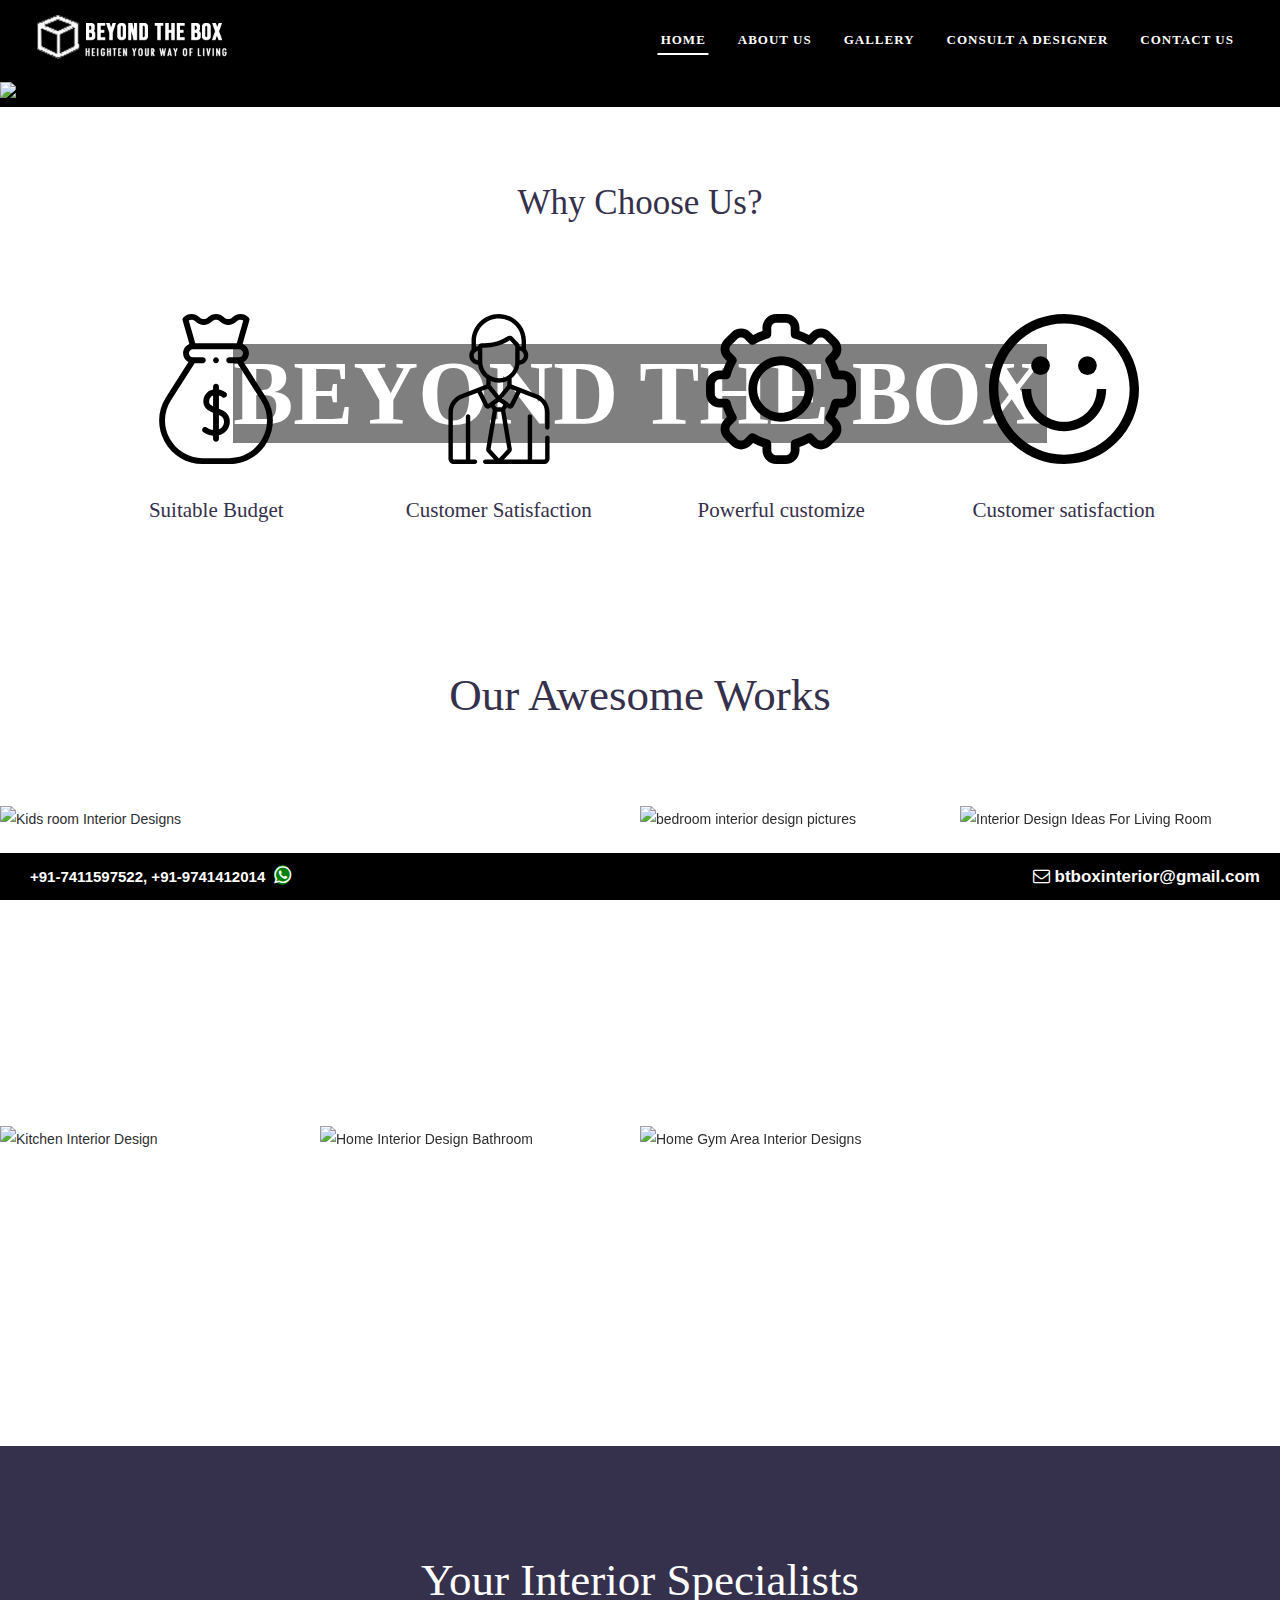
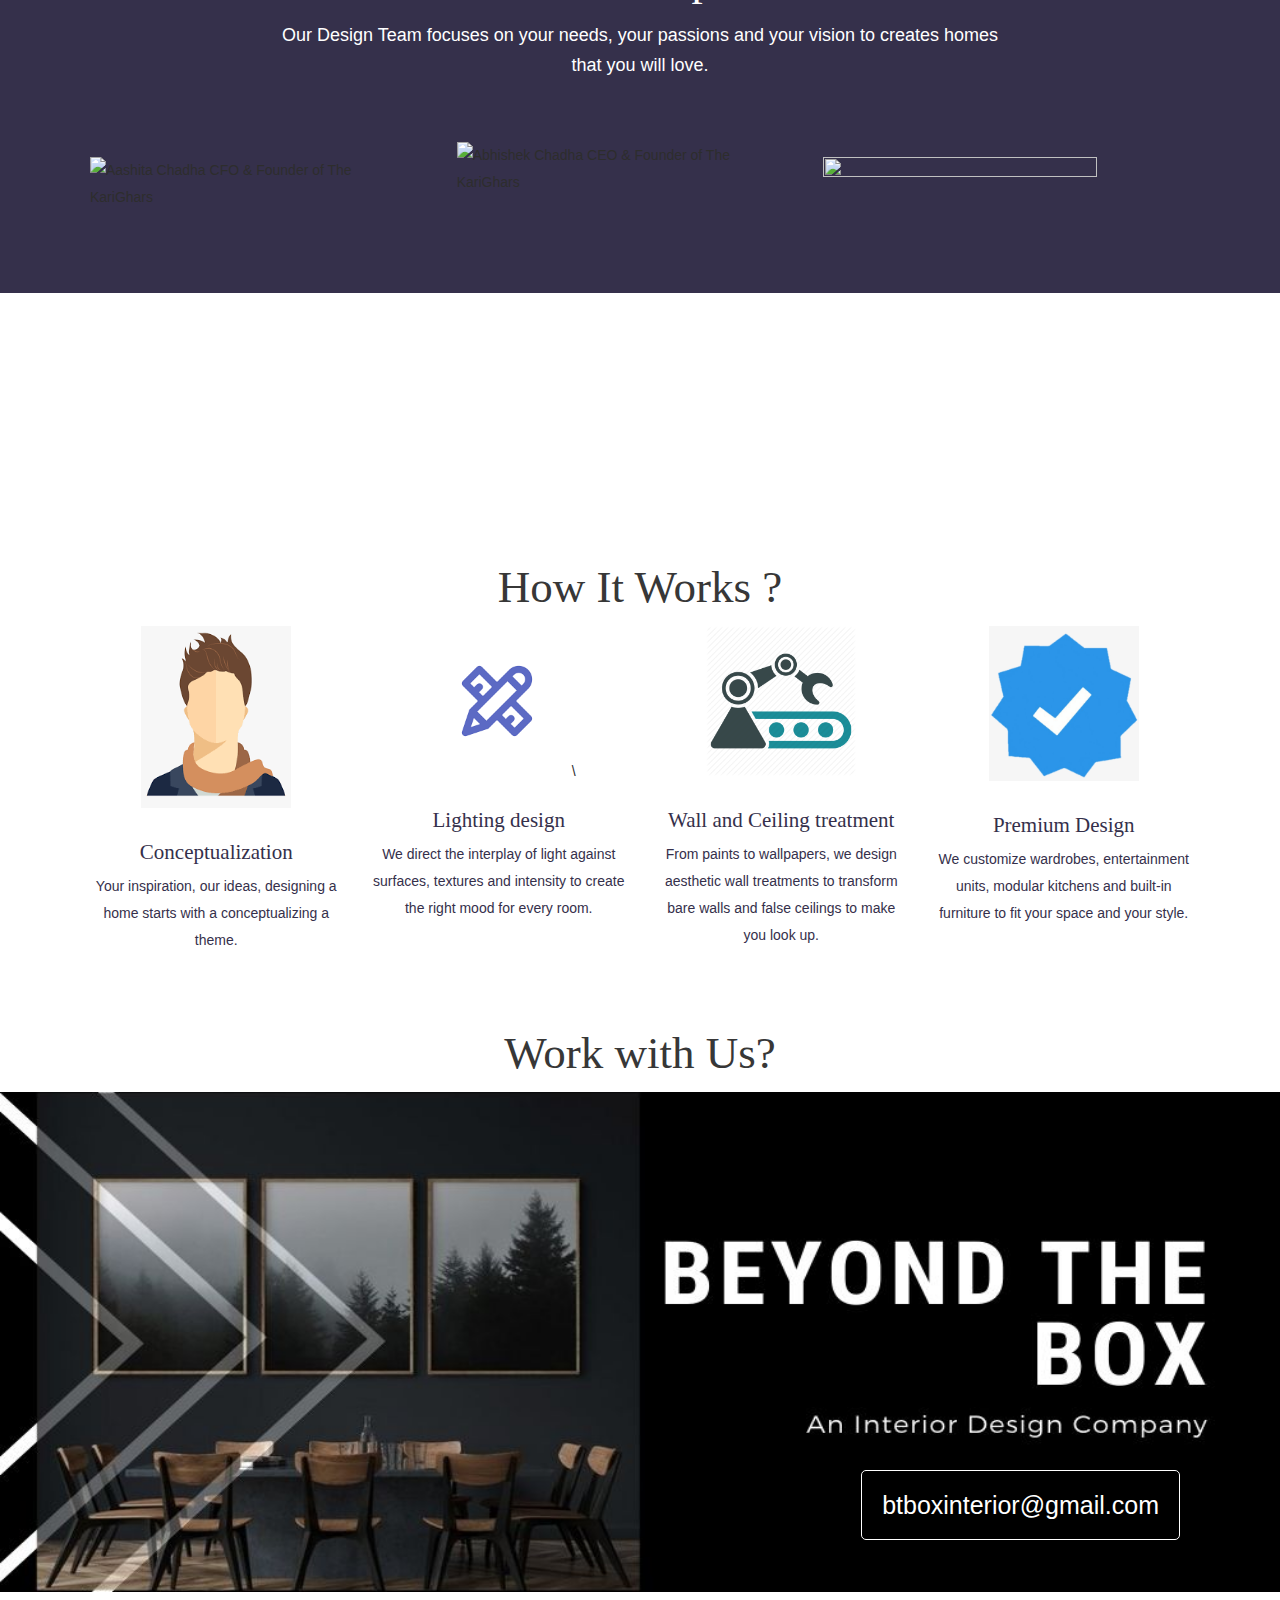
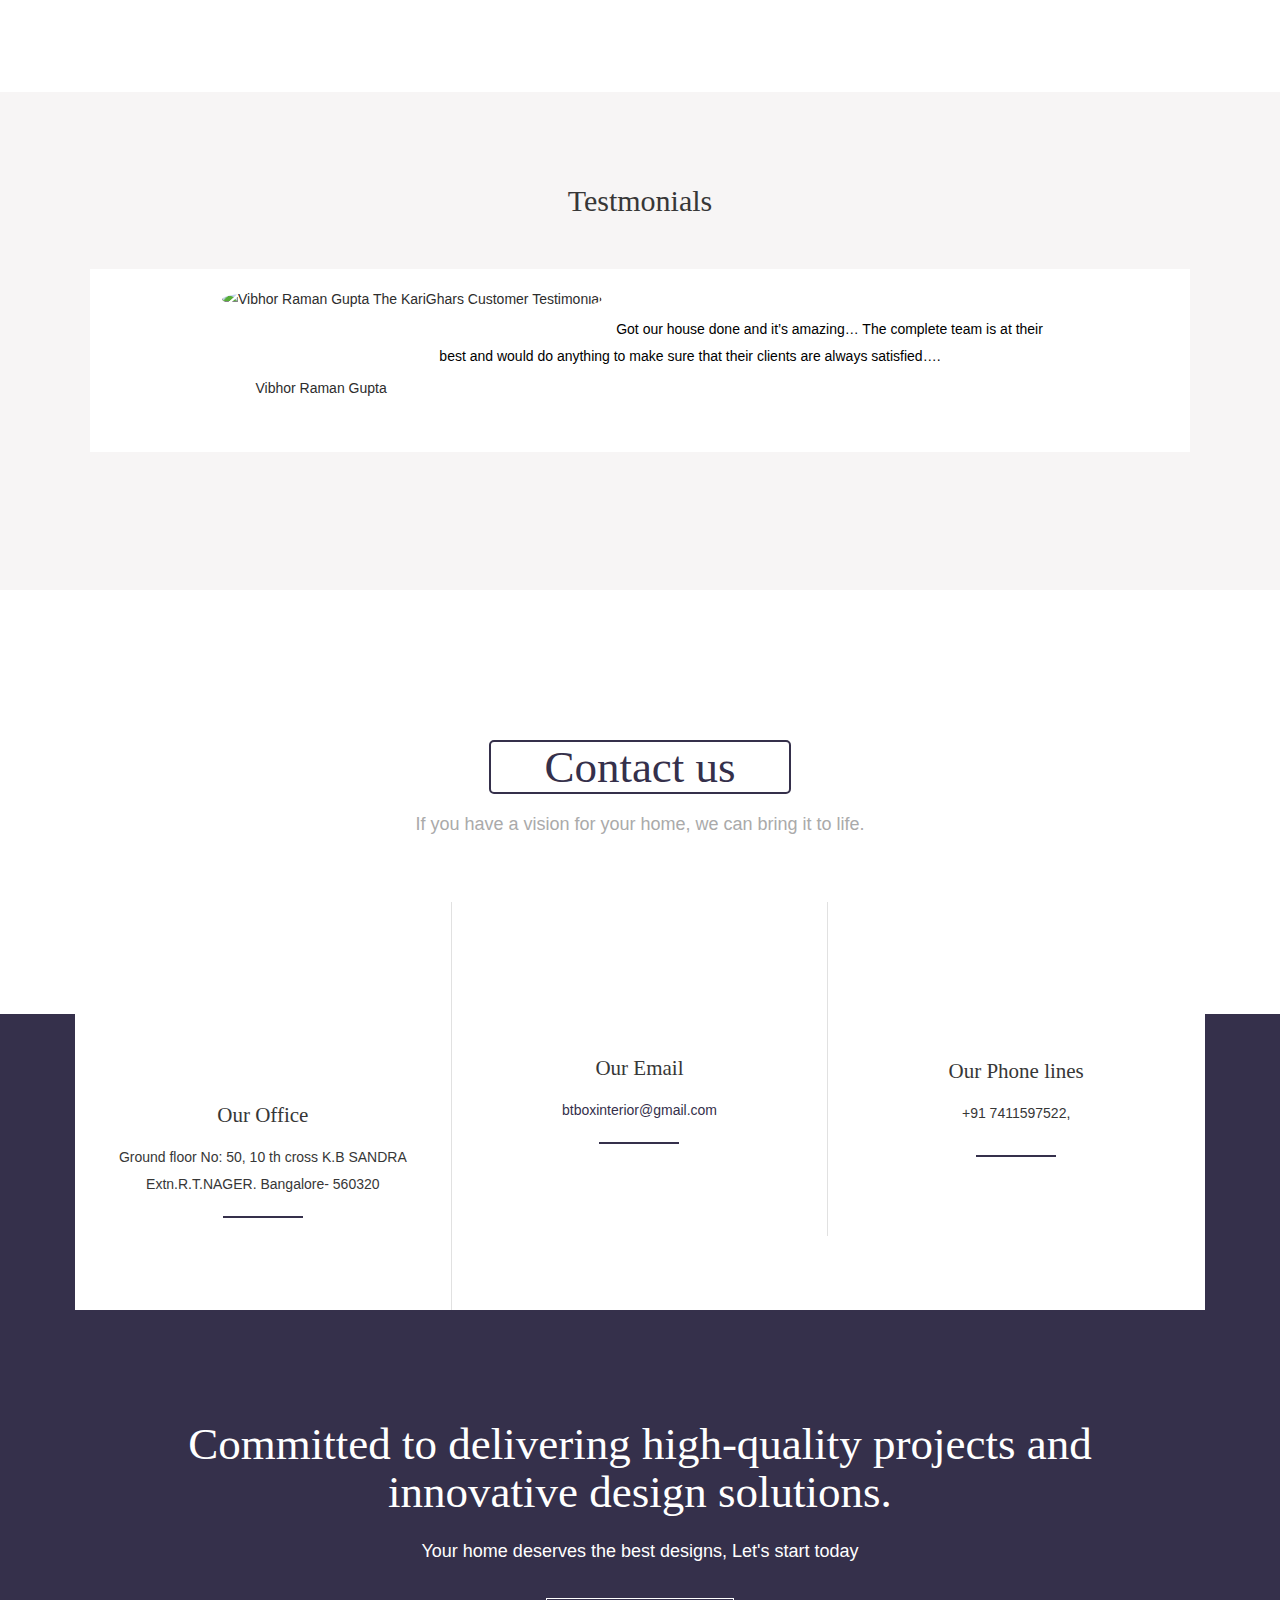
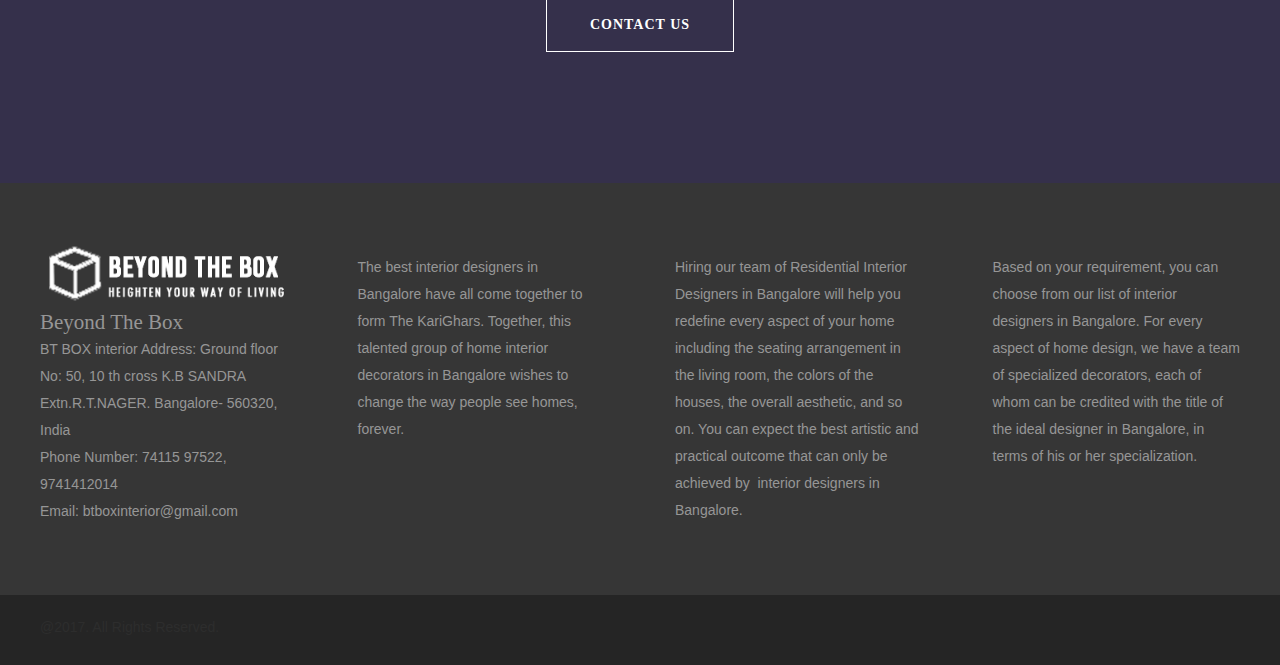
==== commit 5e8dbe7c: "Final" ====
--- a/index.html
+++ b/index.html
@@ -2,10 +2,10 @@
 
 <head>
     <meta charset="UTF-8" />
-    <meta name="viewport" content="width=device-width,initial-scale=1,user-scalable=no">
-    <title>Out Of The Box | Best Interior Designers</title>
+    <title>Beyond The Box | Best Interior Designers</title>
     <link rel="stylesheet" href="css/home.css" data-minify="1" />
     <link rel="stylesheet" href="css/all.css" data-minify="1" />
+    <link rel="stylesheet" href="css/font-awesome.min.css"/>
     <script src="js/home.js" data-minify="1" defer></script>
     <script src="js/extra.js" data-minify="1" defer></script>
     <script type='text/javascript' src='js/jquery.js'></script>
@@ -18,7 +18,7 @@
         <header class="eltdf-page-header" style="background-color:rgba(0, 0, 0, 1);">
             <div class="eltdf-menu-area eltdf-menu-right">
                 <div class="eltdf-vertical-align-containers">
-                    <img src="logo.png" width="300px">
+                    <img src="logo.png" width="200px" style="margin-top: 13px;">
                     <div class="eltdf-position-right">
                         <div class="eltdf-position-right-inner">
                             <nav class="eltdf-main-menu eltdf-drop-down eltdf-default-nav">
@@ -28,6 +28,10 @@
                                         <a href="index.html" class=" current "><span class="item_outer"><span
                                                     class="item_text">Home</span></span></a>
                                     </li>
+                                    <li id="nav-menu-item-10113"
+                                        class="menu-item menu-item-type-post_type menu-item-object-page narrow"><a
+                                            href="pages/about-us.html" class=""><span class="item_outer"><span
+                                                class="item_text">About Us</span></span></a></li>
                                     <li id="nav-menu-item-7799"
                                         class="menu-item menu-item-type-post_type menu-item-object-page narrow"><a
                                             href="pages/gallery.html" class=""><span class="item_outer"><span
@@ -35,8 +39,12 @@
                                     <li id="nav-menu-item-10113"
                                         class="menu-item menu-item-type-post_type menu-item-object-page narrow"><a
                                             href="pages/consult-designer.html" class=""><span class="item_outer"><span
-                                                    class="item_text">Consult A
-                                                    Designer</span></span></a></li>
+                                                class="item_text">Consult A Designer</span></span></a></li>
+
+                                    <li
+                                    class="menu-item menu-item-type-post_type menu-item-object-page narrow"><a
+                                        href="pages/consult-designer.html" class=""><span class="item_outer"><span
+                                                class="item_text">Contact US</span></span></a></li>
                                 </ul>
                             </nav>
                         </div>
@@ -57,6 +65,10 @@
                                                         class="item_text">Home</span><span
                                                         class="plus"></span></span></a>
                                         </li>
+                                        <li id="nav-menu-item-10113"
+                                        class="menu-item menu-item-type-post_type menu-item-object-page narrow"><a
+                                            href="pages/about-us.html" class=""><span class="item_outer"><span
+                                                class="item_outer">About Us</span></span></a></li>
                                         <li id="sticky-nav-menu-item-7799"
                                             class="menu-item menu-item-type-post_type menu-item-object-page narrow">
                                             <a href="pages/gallery.html" class=""><span class="item_outer"><span
@@ -67,6 +79,12 @@
                                             <a href="pages/consult-designer.html" class=""><span
                                                     class="item_outer"><span class="item_text">Consult A
                                                         Designer</span></span></a>
+                                        </li>
+                                        
+                                        <li
+                                            class="menu-item menu-item-type-post_type menu-item-object-page narrow">
+                                            <a href="pages/consult-designer.html" class=""><span
+                                                    class="item_outer"><span class="item_text">Contact US</span></span></a>
                                         </li>
                                     </ul>
                                 </nav>
@@ -127,9 +145,27 @@
         <div class="eltdf-content">
             <div class="eltdf-content-inner">
                 <div class="eltdf-full-width">
-                    <div style="width: 100%; height: 100%;"> <img
+                    <div style="width: 100%; height: 100%;"> 
+                        <img
                             src="https://www.iiad.edu.in/wp-content/uploads/2018/08/image001.jpg" height="80%"
                             width="100%">
+                            <div style="
+                            position: absolute;
+                            top: 253px;
+                            width: 100%;
+                            text-align: center;
+                        ">
+                                <h1 style="
+                                color: white;
+                                font-size: 90px;
+                                font-weight: bold;
+                            ">
+                            <span style="background-color:rgba(0, 0, 0, 0.5);">BEYOND THE BOX</span></h1>
+                                <h4 style="
+                                color: white;
+                                font-size: 36px;
+                            ">A Interior Design Company.</h4>
+                            </div>
                     </div>
 
                     <!-- Why choose Us -->
@@ -149,9 +185,7 @@
                                                                 class="vc_empty_space_inner"></span></div>
                                                         <div
                                                             class="eltdf-iwt clearfix eltdf-iwt-icon-top eltdf-iwt-icon-medium">
-                                                            <div class="eltdf-iwt-icon"> <a itemprop="url"
-                                                                    href="best-interiors-designs-portfolio/index.html"
-                                                                    target="_self"> <img width="150" height="150"
+                                                            <div class="eltdf-iwt-icon"> <a > <img width="150" height="150"
                                                                         alt="Turnkey Projects"
                                                                         data-src="assets/ico1.svg"
                                                                         class="attachment-full size-full lazyload"
@@ -163,16 +197,9 @@
                                                                 </a></div>
                                                             <div class="eltdf-iwt-content">
                                                                 <h4 class="eltdf-iwt-title" style="color: #35304b">
-                                                                    <a itemprop="url"
-                                                                        href="best-interiors-designs-portfolio/index.html"
-                                                                        target="_self"> Turnkey Projects </a>
+                                                                    <p> Suitable Budget 
+                                                                    </p>
                                                                 </h4>
-                                                                <p class="eltdf-iwt-text" style="color: #35304b">
-                                                                    From
-                                                                    conceptualization to curation to putting
-                                                                    everything in its place, we undertake
-                                                                    complete turnkey projects for villas and
-                                                                    apartments</p>
                                                             </div>
                                                         </div>
                                                         <div class="vc_empty_space" style="height: 100px"><span
@@ -187,9 +214,7 @@
                                                                 class="vc_empty_space_inner"></span></div>
                                                         <div
                                                             class="eltdf-iwt clearfix eltdf-iwt-icon-top eltdf-iwt-icon-medium">
-                                                            <div class="eltdf-iwt-icon"> <a itemprop="url"
-                                                                    href="best-interiors-designs-portfolio/index.html"
-                                                                    target="_self"> <img width="150" height="150"
+                                                            <div class="eltdf-iwt-icon"> <a > <img width="150" height="150"
                                                                         alt="Bespoke Modular Furniture"
                                                                         data-src="assets/ico2.svg"
                                                                         class="attachment-full size-full lazyload"
@@ -201,16 +226,9 @@
                                                                 </a></div>
                                                             <div class="eltdf-iwt-content">
                                                                 <h4 class="eltdf-iwt-title" style="color: #35304b">
-                                                                    <a itemprop="url"
-                                                                        href="best-interiors-designs-portfolio/index.html"
-                                                                        target="_self"> Bespoke Modular
-                                                                        Furniture </a>
+                                                                    <p> Customer Satisfaction
+                                                                    </p>
                                                                 </h4>
-                                                                <p class="eltdf-iwt-text" style="color: #35304b">We
-                                                                    customize
-                                                                    wardrobes, entertainment units, modular
-                                                                    kitchens and built-in furniture to fit your
-                                                                    space and your style.</p>
                                                             </div>
                                                         </div>
                                                         <div class="vc_empty_space" style="height: 100px"><span
@@ -225,9 +243,7 @@
                                                                 class="vc_empty_space_inner"></span></div>
                                                         <div
                                                             class="eltdf-iwt clearfix eltdf-iwt-icon-top eltdf-iwt-icon-medium">
-                                                            <div class="eltdf-iwt-icon"> <a itemprop="url"
-                                                                    href="best-interiors-designs-portfolio/index.html"
-                                                                    target="_self"> <img width="150" height="150"
+                                                            <div class="eltdf-iwt-icon"> <a> <img width="150" height="150"
                                                                         alt="villas in bangalore"
                                                                         data-srcset="assets/ico3.svg 150w, https://www.thekarighars.com/wp-content/uploads/2019/11/Colour-Coordination-75x75.png 75w"
                                                                         sizes="(max-width: 150px) 100vw, 150px"
@@ -236,15 +252,9 @@
                                                                 </a></div>
                                                             <div class="eltdf-iwt-content">
                                                                 <h4 class="eltdf-iwt-title" style="color: #35304b">
-                                                                    <a itemprop="url"
-                                                                        href="best-interiors-designs-portfolio/index.html"
-                                                                        target="_self"> Colour Coordination </a>
+                                                                    <p> Powerful customize
+                                                                    </p>
                                                                 </h4>
-                                                                <p class="eltdf-iwt-text" style="color: #35304b">We
-                                                                    choose cohesive
-                                                                    color palettes inspired by your vision to
-                                                                    transform the ordinary into sensational
-                                                                    spaces</p>
                                                             </div>
                                                         </div>
                                                         <div class="vc_empty_space" style="height: 100px"><span
@@ -259,9 +269,7 @@
                                                                 class="vc_empty_space_inner"></span></div>
                                                         <div
                                                             class="eltdf-iwt clearfix eltdf-iwt-icon-top eltdf-iwt-icon-medium">
-                                                            <div class="eltdf-iwt-icon"> <a itemprop="url"
-                                                                    href="best-interiors-designs-portfolio/index.html"
-                                                                    target="_self"> <img width="150" height="150"
+                                                            <div class="eltdf-iwt-icon"> <a> <img width="150" height="150"
                                                                         alt="3d visualization"
                                                                         data-src="assets/ico4.svg"
                                                                         class="attachment-full size-full lazyload"
@@ -273,14 +281,9 @@
                                                                 </a></div>
                                                             <div class="eltdf-iwt-content">
                                                                 <h4 class="eltdf-iwt-title" style="color: #35304b">
-                                                                    <a itemprop="url"
-                                                                        href="best-interiors-designs-portfolio/index.html"
-                                                                        target="_self"> 3D Visualization </a>
+                                                                    <p> Customer satisfaction
+                                                                    </p>
                                                                 </h4>
-                                                                <p class="eltdf-iwt-text" style="color: #35304b">
-                                                                    Don’t rely on mere
-                                                                    imagination. A detailed 3D walkthrough gives
-                                                                    you a preview of your home interiors.</p>
                                                             </div>
                                                         </div>
                                                         <div class="vc_empty_space" style="height: 100px"><span
@@ -483,7 +486,7 @@
                         <div class="wpb_column vc_column_container vc_col-sm-12">
                             <div class="vc_column-inner ">
                                 <div class="wpb_wrapper">
-                                    <div class="eltdf-row-grid-section">
+                                    <div class="eltdf-row-grid-section" style="width: 1249px;">
                                         <div class="vc_row wpb_row vc_inner vc_row-fluid eltdf-content-aligment-center">
                                             <div
                                                 class="wpb_column vc_column_container vc_col-sm-12 vc_col-lg-offset-1 vc_col-lg-10 vc_col-md-12">
@@ -540,9 +543,9 @@
                                                                                     <div class="eltdf-team-image">
                                                                                         <img width="274" height="289"
                                                                                             alt="Aashita Chadha CFO &amp; Founder of The KariGhars"
-                                                                                            data-src="https://www.thekarighars.com/wp-content/uploads/2019/11/AASHITA-Ori.jpg"
+                                                                                            data-src="https://static.toiimg.com/thumb/msid-56833673,width-1200,height-900,resizemode-4/.jpg"
                                                                                             class="attachment-full size-full lazyload"
-                                                                                            src="[data-uri]" /><noscript><img
+                                                                                            src="https://static.toiimg.com/thumb/msid-56833673,width-1200,height-900,resizemode-4/.jpg" /><noscript><img
                                                                                                 width="274" height="289"
                                                                                                 src="wp-content/uploads/2019/11/AASHITA-Ori.jpg"
                                                                                                 class="attachment-full size-full"
@@ -585,17 +588,10 @@
                                                                                 <div class="eltdf-team-inner">
                                                                                     <div class="eltdf-team-image">
                                                                                         <img width="274" height="319"
-                                                                                            alt="Abhishek Chadha CEO &amp; Founder of The KariGhars"
-                                                                                            data-srcset="https://www.thekarighars.com/wp-content/uploads/2019/11/ABHISHEK-ori.jpg 274w, https://www.thekarighars.com/wp-content/uploads/2019/11/ABHISHEK-ori-258x300.jpg 258w"
-                                                                                            sizes="(max-width: 274px) 100vw, 274px"
-                                                                                            data-src="https://www.thekarighars.com/wp-content/uploads/2019/11/ABHISHEK-ori.jpg"
+                                                                                            src="https://static.toiimg.com/thumb/msid-56833673,width-1200,height-900,resizemode-4/.jpg"
                                                                                             class="attachment-full size-full lazyload"
-                                                                                            src="[data-uri]" /><noscript><img
                                                                                                 width="274" height="319"
-                                                                                                src="wp-content/uploads/2019/11/ABHISHEK-ori.jpg"
-                                                                                                class="attachment-full size-full"
                                                                                                 alt="Abhishek Chadha CEO &amp; Founder of The KariGhars"
-                                                                                                srcset="https://www.thekarighars.com/wp-content/uploads/2019/11/ABHISHEK-ori.jpg 274w, https://www.thekarighars.com/wp-content/uploads/2019/11/ABHISHEK-ori-258x300.jpg 258w"
                                                                                                 sizes="(max-width: 274px) 100vw, 274px" /></noscript>
                                                                                         <div class="eltdf-team-info">
                                                                                             <div
@@ -635,13 +631,9 @@
                                                                                 <div class="eltdf-team-inner">
                                                                                     <div class="eltdf-team-image">
                                                                                         <img width="274" height="289"
-                                                                                            alt="Vinayak Chadha MANAGING DIRECTOR The KariGhars"
-                                                                                            data-src="https://www.thekarighars.com/wp-content/uploads/2019/11/VINAYAK-Ori.jpg"
                                                                                             class="attachment-full size-full lazyload"
-                                                                                            src="[data-uri]" /><noscript><img
+                                                                                            src="https://static.toiimg.com/thumb/msid-56833673,width-1200,height-900,resizemode-4/.jpg" /><noscript><img
                                                                                                 width="274" height="289"
-                                                                                                src="wp-content/uploads/2019/11/VINAYAK-Ori.jpg"
-                                                                                                class="attachment-full size-full"
                                                                                                 alt="Vinayak Chadha MANAGING DIRECTOR The KariGhars" /></noscript>
                                                                                         <div class="eltdf-team-info">
                                                                                             <div
@@ -1635,15 +1627,17 @@
                                                     alt="logo" width="250" height="90" /></noscript></a></div>
                                     <div id="text-3" class="widget eltdf-footer-column-1 widget_text">
                                         <div class="textwidget">
-                                            <h4 style="color:#969696;">The KariGhars</h4> <span style="color:#fff;"><a
-                                                    href="https://maps.app.goo.gl/jFvsxbS5A5eVR27A8">1566, 2nd
-                                                    Floor, Service Rd, Agara Village, 1st Sector, HSR Layout,
-                                                    Bengaluru, Karnataka - 560102, India</a></span><br /> Phone:
-                                            <a href="tel:+917411597522" target="_self">+91 7411597522</a><br />
+                                            <h4 style="color:#969696;">Beyond The Box</h4> <span style="color:#fff;"><a
+                                                    href="https://maps.app.goo.gl/jFvsxbS5A5eVR27A8">BT BOX interior
+                                                    Address: Ground floor No: 50, 10 th cross K.B SANDRA Extn.R.T.NAGER.
+                                                    Bangalore- 560320, India
+                                                    </a></span><br />
+                                            <a href="tel:+917411597522" target="_self">Phone Number: 74115 97522, 9741412014</a><br />
                                             Email: <a href="mailto:btboxinterior@gmail.com ">btboxinterior@gmail.com
                                             </a>
                                         </div>
-                                    </div> <a class="eltdf-social-icon-widget-holder" data-hover-color="#35304b"
+                                    </div> 
+                                    <!-- <a class="eltdf-social-icon-widget-holder" data-hover-color="#35304b"
                                         data-original-color="#858585"
                                         style="color: #858585;font-size: 15px;margin: 0 15px 0 0"
                                         href="https://www.instagram.com/the_karighars/" target="_blank"> <span
@@ -1672,7 +1666,7 @@
                                         data-original-color="#858585"
                                         style="color: #858585;font-size: 15px;margin: 0 12px 0 0"
                                         href="https://www.youtube.com/user/thekarighars1" target="_blank"> <span
-                                            class="eltdf-social-icon-widget social_youtube"></span> </a>
+                                            class="eltdf-social-icon-widget social_youtube"></span> </a> -->
                                 </div>
                             </div>
                             <div class="eltdf-column">
@@ -1815,13 +1809,19 @@
     z-index: 1000;
     align-items: center;
     justify-content: flex-end;">
-        <i class="far fa-md fa fa-phone"></i>
-        <a style="color: white;">
-            +91-7411597522,
+        <a style="color: white;flex: 1;padding: 0px 30px;font-weight: bold;
+        font-size: 15px;" href="https://wa.me/?text=Hello BTBox" target="_blank">
+            +91-7411597522, +91-9741412014 
+                <i class="fa fa-whatsapp" aria-hidden="true" style="margin-left: 5px;
+            font-size: 20px;
+            background: green;border-radius: 50%;"></i>
         </a>
-        <a style="color: white;">+91-9741412014</a>
-        <p>btboxinterior@gmail.com </p>
+        <a style="font-weight: bold;
+        font-size: 17px;
+        color: white;
+        padding: 10px 20px;" href="mailto:btboxinterior@gmail.com" target="_blank">
+        <i class="fa fa-envelope-o" aria-hidden="true"></i> btboxinterior@gmail.com </a>
     </div>
-</body>
 
+    
 </html>